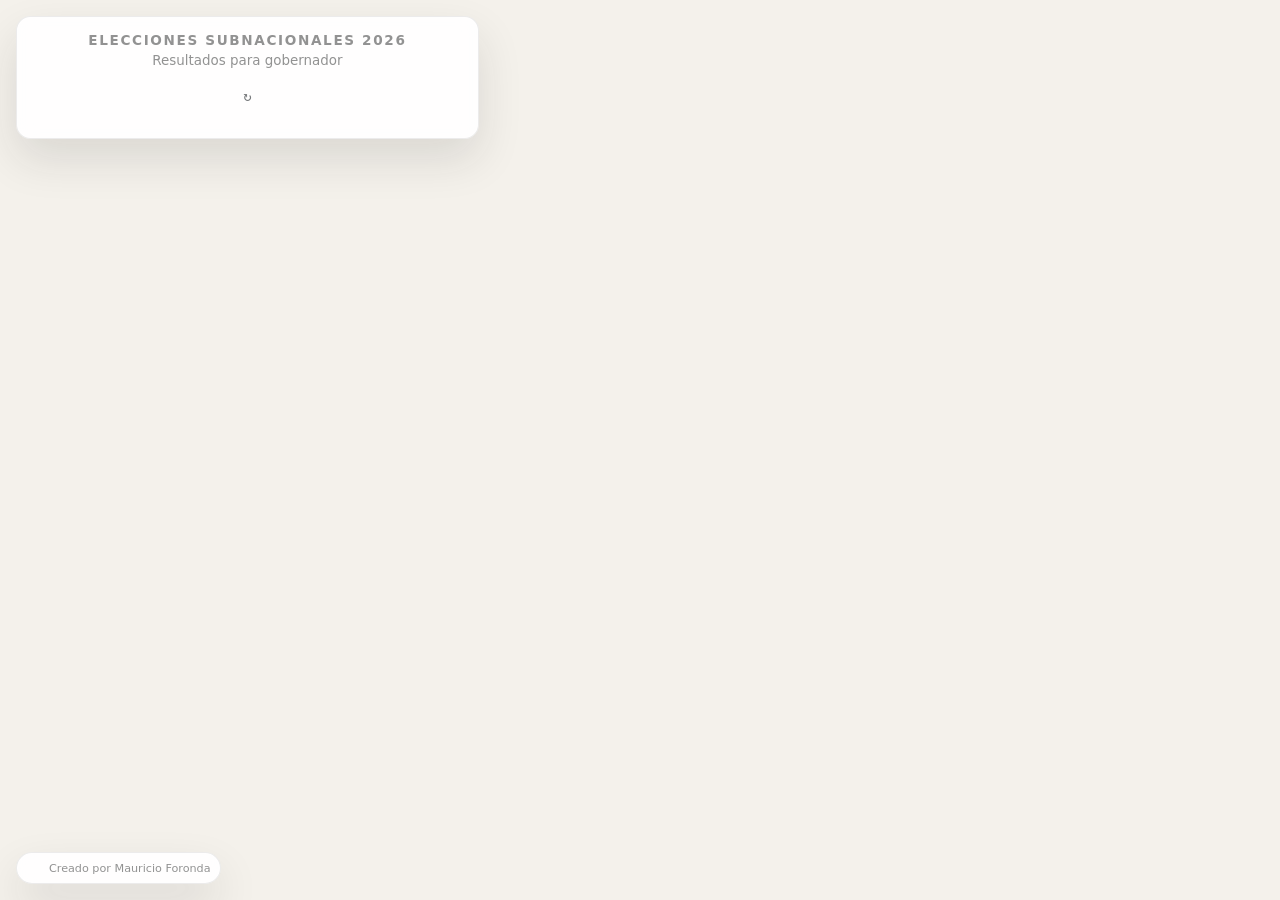
==== gobernaciones.html @ 6cf18c4a "deploy: 25c7fc4605eac4d016c65ff0a535e482e2b79ef1" ====
<!DOCTYPE html>
<html>
<head>
<meta charset="utf-8">
<meta name="viewport" content="width=device-width, initial-scale=1, maximum-scale=1">
<meta name="generator" content="Observable Framework v1.13.4">
<title>Gobernaciones 2026 | Elecciones Subnacionales 2026</title>
<link rel="preconnect" href="https://fonts.gstatic.com" crossorigin>
<link rel="preload" as="style" href="https://fonts.googleapis.com/css2?family=Source+Serif+4:ital,opsz,wght@0,8..60,200..900;1,8..60,200..900&amp;display=swap" crossorigin>
<link rel="preload" as="style" href="./_observablehq/theme-air,near-midnight,alt,wide.9b64840a.css">
<link rel="preload" as="style" href="./_observablehq/stdlib/inputs.f7bf0e12.css">
<link rel="stylesheet" type="text/css" href="https://fonts.googleapis.com/css2?family=Source+Serif+4:ital,opsz,wght@0,8..60,200..900;1,8..60,200..900&amp;display=swap" crossorigin>
<link rel="stylesheet" type="text/css" href="./_observablehq/theme-air,near-midnight,alt,wide.9b64840a.css">
<link rel="stylesheet" type="text/css" href="./_observablehq/stdlib/inputs.f7bf0e12.css">
<link rel="modulepreload" href="./_observablehq/client.2b9a26a3.js">
<link rel="modulepreload" href="./_observablehq/runtime.607a8173.js">
<link rel="modulepreload" href="./_observablehq/stdlib.277aeab8.js">
<link rel="modulepreload" href="./_npm/d3@7.9.0/66d82917.js">
<link rel="modulepreload" href="./_npm/@observablehq/plot@0.6.17/a96a6bbb.js">
<link rel="modulepreload" href="./_npm/maplibre-gl@5.21.1/13f11ada.js">
<link rel="modulepreload" href="./_import/components/definiciones.87be0c74.js">
<link rel="modulepreload" href="./_import/components/gobernaciones_definiciones.4cb420d8.js">
<link rel="modulepreload" href="./_import/components/mapa.a43ae1cb.js">
<link rel="modulepreload" href="./_observablehq/stdlib/inputs.31cd1366.js">
<link rel="modulepreload" href="./_npm/htl@0.3.1/72f4716c.js">
<link rel="modulepreload" href="./_npm/isoformat@0.2.1/18cbf477.js">
<link rel="modulepreload" href="./_npm/d3-array@3.2.4/e93ca09f.js">
<link rel="modulepreload" href="./_npm/d3-axis@3.0.0/0f2de24d.js">
<link rel="modulepreload" href="./_npm/d3-brush@3.0.0/65eb105b.js">
<link rel="modulepreload" href="./_npm/d3-chord@3.0.1/7ef8fb2e.js">
<link rel="modulepreload" href="./_npm/d3-color@3.1.0/aeb57b94.js">
<link rel="modulepreload" href="./_npm/d3-contour@4.0.2/1d2aed74.js">
<link rel="modulepreload" href="./_npm/d3-delaunay@6.0.4/87adea64.js">
<link rel="modulepreload" href="./_npm/d3-dispatch@3.0.1/9ba9c7f3.js">
<link rel="modulepreload" href="./_npm/d3-drag@3.0.0/4202580c.js">
<link rel="modulepreload" href="./_npm/d3-dsv@3.0.1/9cffc2bd.js">
<link rel="modulepreload" href="./_npm/d3-ease@3.0.1/cdd7e898.js">
<link rel="modulepreload" href="./_npm/d3-fetch@3.0.1/b4e2ad9a.js">
<link rel="modulepreload" href="./_npm/d3-force@3.0.0/5e804d15.js">
<link rel="modulepreload" href="./_npm/d3-format@3.1.2/3785bf2d.js">
<link rel="modulepreload" href="./_npm/d3-geo@3.1.1/40599fb3.js">
<link rel="modulepreload" href="./_npm/d3-hierarchy@3.1.2/e49e792c.js">
<link rel="modulepreload" href="./_npm/d3-interpolate@3.0.1/8d1e5425.js">
<link rel="modulepreload" href="./_npm/d3-path@3.1.0/20d3f133.js">
<link rel="modulepreload" href="./_npm/d3-polygon@3.0.1/7553081f.js">
<link rel="modulepreload" href="./_npm/d3-quadtree@3.0.1/0dfd751c.js">
<link rel="modulepreload" href="./_npm/d3-random@3.0.1/3c90ee06.js">
<link rel="modulepreload" href="./_npm/d3-scale@4.0.2/720b7f0a.js">
<link rel="modulepreload" href="./_npm/d3-scale-chromatic@3.1.0/ba24c2e7.js">
<link rel="modulepreload" href="./_npm/d3-selection@3.0.0/4d94e5b7.js">
<link rel="modulepreload" href="./_npm/d3-shape@3.2.0/6d3a6726.js">
<link rel="modulepreload" href="./_npm/d3-time@3.1.0/9f03c579.js">
<link rel="modulepreload" href="./_npm/d3-time-format@4.1.0/07c9626f.js">
<link rel="modulepreload" href="./_npm/d3-timer@3.0.1/b58a267d.js">
<link rel="modulepreload" href="./_npm/d3-transition@3.0.1/004da2ac.js">
<link rel="modulepreload" href="./_npm/d3-zoom@3.0.0/b5786b3f.js">
<link rel="modulepreload" href="./_npm/interval-tree-1d@1.0.4/53fe8176.js">
<link rel="modulepreload" href="./_npm/internmap@2.0.3/e08981d9.js">
<link rel="modulepreload" href="./_npm/delaunator@5.1.0/d4ec0aa1.js">
<link rel="modulepreload" href="./_npm/binary-search-bounds@2.0.5/cbf6ba23.js">
<link rel="modulepreload" href="./_npm/robust-predicates@3.0.3/42820bfa.js">
<link rel="icon" href="https://mauforonda.github.io/images/icon.svg" type="image/svg" sizes="32x32">
<script type="module">

import {define} from "./_observablehq/client.2b9a26a3.js";
import {registerFile} from "./_observablehq/stdlib.277aeab8.js";

registerFile("./imagenes/adrian_alcazar.png", {"name":"./imagenes/adrian_alcazar.png","mimeType":"image/png","path":"./_file/imagenes/adrian_alcazar.f99bde71.png","lastModified":1774933055544,"size":16735});
registerFile("./imagenes/alejandro_mostajo.png", {"name":"./imagenes/alejandro_mostajo.png","mimeType":"image/png","path":"./_file/imagenes/alejandro_mostajo.381152f1.png","lastModified":1774933055545,"size":15118});
registerFile("./imagenes/alejandro_unzueta.png", {"name":"./imagenes/alejandro_unzueta.png","mimeType":"image/png","path":"./_file/imagenes/alejandro_unzueta.4d0dff7a.png","lastModified":1774933055545,"size":14887});
registerFile("./imagenes/andres_gomez.png", {"name":"./imagenes/andres_gomez.png","mimeType":"image/png","path":"./_file/imagenes/andres_gomez.22a0fdfc.png","lastModified":1774933055545,"size":16967});
registerFile("./imagenes/antonio_riveros.png", {"name":"./imagenes/antonio_riveros.png","mimeType":"image/png","path":"./_file/imagenes/antonio_riveros.449859d7.png","lastModified":1774933055545,"size":11640});
registerFile("./imagenes/edgar_sanchez.png", {"name":"./imagenes/edgar_sanchez.png","mimeType":"image/png","path":"./_file/imagenes/edgar_sanchez.a8db6bcf.png","lastModified":1774933055545,"size":21760});
registerFile("./imagenes/eva_luz_humerez.png", {"name":"./imagenes/eva_luz_humerez.png","mimeType":"image/png","path":"./_file/imagenes/eva_luz_humerez.0357b0ce.png","lastModified":1774933055545,"size":17935});
registerFile("./imagenes/felix_patzi.png", {"name":"./imagenes/felix_patzi.png","mimeType":"image/png","path":"./_file/imagenes/felix_patzi.b391e84e.png","lastModified":1774933055545,"size":17087});
registerFile("./imagenes/fernando_camacho.png", {"name":"./imagenes/fernando_camacho.png","mimeType":"image/png","path":"./_file/imagenes/fernando_camacho.d782370c.png","lastModified":1774933055545,"size":18956});
registerFile("./imagenes/franz_garcia.png", {"name":"./imagenes/franz_garcia.png","mimeType":"image/png","path":"./_file/imagenes/franz_garcia.9c682ca1.png","lastModified":1774933055545,"size":18474});
registerFile("./imagenes/gabriela_de_paiva.png", {"name":"./imagenes/gabriela_de_paiva.png","mimeType":"image/png","path":"./_file/imagenes/gabriela_de_paiva.e1249502.png","lastModified":1774933055545,"size":20347});
registerFile("./imagenes/gregorio_merlo.png", {"name":"./imagenes/gregorio_merlo.png","mimeType":"image/png","path":"./_file/imagenes/gregorio_merlo.15e72078.png","lastModified":1774933055545,"size":18313});
registerFile("./imagenes/hugo_vargas.png", {"name":"./imagenes/hugo_vargas.png","mimeType":"image/png","path":"./_file/imagenes/hugo_vargas.5092fef5.png","lastModified":1774933055545,"size":16400});
registerFile("./imagenes/ingvar_ellefsen.png", {"name":"./imagenes/ingvar_ellefsen.png","mimeType":"image/png","path":"./_file/imagenes/ingvar_ellefsen.f35dc357.png","lastModified":1774933055545,"size":13730});
registerFile("./imagenes/jesus_eguez.png", {"name":"./imagenes/jesus_eguez.png","mimeType":"image/png","path":"./_file/imagenes/jesus_eguez.c5bde04e.png","lastModified":1774933055545,"size":19237});
registerFile("./imagenes/johnny_vedia.png", {"name":"./imagenes/johnny_vedia.png","mimeType":"image/png","path":"./_file/imagenes/johnny_vedia.9fe04609.png","lastModified":1774933055545,"size":19958});
registerFile("./imagenes/jp_velasco.png", {"name":"./imagenes/jp_velasco.png","mimeType":"image/png","path":"./_file/imagenes/jp_velasco.9fb08e68.png","lastModified":1774933055545,"size":22808});
registerFile("./imagenes/juan_garcia.png", {"name":"./imagenes/juan_garcia.png","mimeType":"image/png","path":"./_file/imagenes/juan_garcia.a3fcbe36.png","lastModified":1774933055545,"size":19469});
registerFile("./imagenes/leonardo_loza.png", {"name":"./imagenes/leonardo_loza.png","mimeType":"image/png","path":"./_file/imagenes/leonardo_loza.d034b416.png","lastModified":1774933055545,"size":15715});
registerFile("./imagenes/luis_ayllon.png", {"name":"./imagenes/luis_ayllon.png","mimeType":"image/png","path":"./_file/imagenes/luis_ayllon.e810666c.png","lastModified":1774933055545,"size":19164});
registerFile("./imagenes/luis_revilla.png", {"name":"./imagenes/luis_revilla.png","mimeType":"image/png","path":"./_file/imagenes/luis_revilla.d295e337.png","lastModified":1774933055545,"size":17860});
registerFile("./imagenes/marco_antonio_copa.png", {"name":"./imagenes/marco_antonio_copa.png","mimeType":"image/png","path":"./_file/imagenes/marco_antonio_copa.13282c9e.png","lastModified":1774933055545,"size":18522});
registerFile("./imagenes/marco_antonio_pumari.png", {"name":"./imagenes/marco_antonio_pumari.png","mimeType":"image/png","path":"./_file/imagenes/marco_antonio_pumari.fa3025d3.png","lastModified":1774933055545,"size":17776});
registerFile("./imagenes/maria_renee_soruco.png", {"name":"./imagenes/maria_renee_soruco.png","mimeType":"image/png","path":"./_file/imagenes/maria_renee_soruco.57d7356d.png","lastModified":1774933055545,"size":17295});
registerFile("./imagenes/oscar_chambi.png", {"name":"./imagenes/oscar_chambi.png","mimeType":"image/png","path":"./_file/imagenes/oscar_chambi.45843e87.png","lastModified":1774933055545,"size":14097});
registerFile("./imagenes/otto_ritter.png", {"name":"./imagenes/otto_ritter.png","mimeType":"image/png","path":"./_file/imagenes/otto_ritter.51ee106c.png","lastModified":1774933055545,"size":14205});
registerFile("./imagenes/regis_richter.png", {"name":"./imagenes/regis_richter.png","mimeType":"image/png","path":"./_file/imagenes/regis_richter.1102215f.png","lastModified":1774933055545,"size":13414});
registerFile("./imagenes/rene_joaquino.png", {"name":"./imagenes/rene_joaquino.png","mimeType":"image/png","path":"./_file/imagenes/rene_joaquino.f7df71e8.png","lastModified":1774933055545,"size":17569});
registerFile("./imagenes/rene_yahuasi.png", {"name":"./imagenes/rene_yahuasi.png","mimeType":"image/png","path":"./_file/imagenes/rene_yahuasi.89593413.png","lastModified":1774933055545,"size":20140});
registerFile("./imagenes/ricardo_zarate.png", {"name":"./imagenes/ricardo_zarate.png","mimeType":"image/png","path":"./_file/imagenes/ricardo_zarate.7b71a562.png","lastModified":1774933055545,"size":16079});
registerFile("./imagenes/richard_rocha.png", {"name":"./imagenes/richard_rocha.png","mimeType":"image/png","path":"./_file/imagenes/richard_rocha.860af837.png","lastModified":1774933055545,"size":11750});
registerFile("./imagenes/ruben_gutierrez.png", {"name":"./imagenes/ruben_gutierrez.png","mimeType":"image/png","path":"./_file/imagenes/ruben_gutierrez.03935a81.png","lastModified":1774933055545,"size":14535});
registerFile("./imagenes/santos_quispe.png", {"name":"./imagenes/santos_quispe.png","mimeType":"image/png","path":"./_file/imagenes/santos_quispe.01035daa.png","lastModified":1774933055545,"size":18776});
registerFile("./imagenes/sergio_rodriguez.png", {"name":"./imagenes/sergio_rodriguez.png","mimeType":"image/png","path":"./_file/imagenes/sergio_rodriguez.0035a4c2.png","lastModified":1774933055545,"size":15315});

define({id: "a62d09e8", outputs: ["d3","Plot","maplibregl","getStorage","obtenerDefinicionesDepartamento","circleHoverRadiusExpr","circleRadiusExpr","crearMapa","leerMapaInicial","limpiarResaltado","persistirMapa","resaltarFeature"], body: async () => {
const [d3, Plot, {default: maplibregl}, {getStorage}, {obtenerDefinicionesDepartamento}, {circleHoverRadiusExpr, circleRadiusExpr, crearMapa, leerMapaInicial, limpiarResaltado, persistirMapa, resaltarFeature}] = await Promise.all([import("./_npm/d3@7.9.0/66d82917.js"), import("./_npm/@observablehq/plot@0.6.17/a96a6bbb.js"), import("./_npm/maplibre-gl@5.21.1/13f11ada.js"), import("./_import/components/definiciones.87be0c74.js"), import("./_import/components/gobernaciones_definiciones.4cb420d8.js"), import("./_import/components/mapa.a43ae1cb.js")]);

return {d3,Plot,maplibregl,getStorage,obtenerDefinicionesDepartamento,circleHoverRadiusExpr,circleRadiusExpr,crearMapa,leerMapaInicial,limpiarResaltado,persistirMapa,resaltarFeature};
}});

define({id: "1fb98e7d", inputs: ["getStorage","d3","Inputs","leerMapaInicial"], outputs: ["DATA_BASE","TIMESTAMP_URL","STORAGE_DEPARTAMENTO_KEY","STORAGE_MAP_KEY","MAPA_FALLBACK","DEPARTAMENTOS","storage","manifiesto","timestampRaw","timestamp","departamentoGuardado","departamentoInicial","departamentoInput","mapaInicial","datasetsCache","formatearTimestamp"], body: async (getStorage,d3,Inputs,leerMapaInicial) => {
const DATA_BASE =
  "https://raw.githubusercontent.com/mauforonda/subnacionales2026/refs/heads/main/resultados/primera_vuelta/vista_gobernaciones/";
const TIMESTAMP_URL =
  "https://raw.githubusercontent.com/mauforonda/subnacionales2026/refs/heads/main/resultados/primera_vuelta/timestamp";
const STORAGE_DEPARTAMENTO_KEY = "subnacionales2026_gobernaciones_departamento";
const STORAGE_MAP_KEY = "subnacionales2026_gobernaciones_mapa";
const MAPA_FALLBACK = {
  center: [-63.2, -17.82],
  zoom: 6.4,
};
const DEPARTAMENTOS = {
  1: "Chuquisaca",
  2: "La Paz",
  3: "Cochabamba",
  4: "Oruro",
  5: "Potosí",
  6: "Tarija",
  7: "Santa Cruz",
  8: "Beni",
  9: "Pando",
};
const storage = getStorage();
const manifiesto = await d3.json(`${DATA_BASE}manifiesto.json`);
const timestampRaw = await d3.text(TIMESTAMP_URL).catch(() => "");
const timestamp = formatearTimestamp(timestampRaw);
const departamentoGuardado = storage?.getItem(STORAGE_DEPARTAMENTO_KEY);
const departamentoInicial =
  departamentoGuardado && manifiesto[departamentoGuardado]
    ? departamentoGuardado
    : "7";
const departamentoInput = Inputs.select(Object.keys(DEPARTAMENTOS), {
  value: departamentoInicial,
  format: (d) => DEPARTAMENTOS[d] ?? d,
  label: null,
});
const mapaInicial = leerMapaInicial(storage, STORAGE_MAP_KEY, MAPA_FALLBACK);
const datasetsCache = new Map();

function formatearTimestamp(value) {
  const timestamp = value?.trim();
  if (!timestamp) return null;
  const [fecha, hora] = timestamp.split(" ");
  if (!fecha || !hora) return null;
  const [year, month, day] = fecha.split("-");
  const [hours, minutes] = hora.split(":");
  return {
    fecha: `${day}/${month}/${year}`,
    hora: `${hours}:${minutes}`,
  };
}
return {DATA_BASE,TIMESTAMP_URL,STORAGE_DEPARTAMENTO_KEY,STORAGE_MAP_KEY,MAPA_FALLBACK,DEPARTAMENTOS,storage,manifiesto,timestampRaw,timestamp,departamentoGuardado,departamentoInicial,departamentoInput,mapaInicial,datasetsCache,formatearTimestamp};
}});

define({id: "a2514149", mode: "inline", inputs: ["departamentoInput","display"], body: async (departamentoInput,display) => {
display(await(
departamentoInput
))
}});

define({id: "d6f5b653", inputs: ["timestamp"], body: (timestamp) => {
{
  const container = document.querySelector("#timestamp-container");
  container.textContent = timestamp
    ? `actualizado el ${timestamp.fecha} a las ${timestamp.hora}`
    : "";
}
}});

define({id: "8f80b27b", inputs: ["crearMapa","mapaInicial","maplibregl","persistirMapa","storage","STORAGE_MAP_KEY","invalidation"], outputs: ["map","popup"], body: (crearMapa,mapaInicial,maplibregl,persistirMapa,storage,STORAGE_MAP_KEY,invalidation) => {
const map = crearMapa("#mapa", mapaInicial);
const popup = new maplibregl.Popup({
  closeButton: true,
  closeOnClick: false,
});
persistirMapa(map, storage, STORAGE_MAP_KEY);

invalidation.then(() => {
  popup.remove();
  map.remove();
});
return {map,popup};
}});

define({id: "cf8c21c7", inputs: ["Plot","d3","obtenerDefinicionesDepartamento","maplibregl","datasetsCache","DATA_BASE","manifiesto","DEPARTAMENTOS"], outputs: ["fotoPartido","ordenarResultados","plotResultado","popupNode","resumenNode","boundsFromRecintos","cargarDepartamento","colorExpr"], body: (Plot,d3,obtenerDefinicionesDepartamento,maplibregl,datasetsCache,DATA_BASE,manifiesto,DEPARTAMENTOS) => {
function fotoPartido(meta, id) {
  const foto = meta?.[id]?.foto;
  if (typeof foto === "string" && foto) return foto;
  const color = meta?.[id]?.color ?? "#b8b8b8";
  const svg = `<svg xmlns="http://www.w3.org/2000/svg" width="100" height="100" viewBox="0 0 100 100"><circle cx="50" cy="50" r="50" fill="${color}"/></svg>`;
  return `data:image/svg+xml;charset=utf-8,${encodeURIComponent(svg)}`;
}

function ordenarResultados(resultado, meta) {
  const total = Object.values(resultado ?? {}).reduce(
    (acc, value) => acc + value,
    0,
  );
  const partidos = Object.entries(resultado ?? {})
    .map(([id, votos]) => ({
      id,
      votos,
      porcentaje: total ? votos / total : 0,
      ...(meta[id] ?? {
        nombre: id,
        color: "#b8b8b8",
        candidato: "",
        foto: null,
      }),
    }))
    .sort((a, b) => {
      if (a.id === "otros") return 1;
      if (b.id === "otros") return -1;
      return b.votos - a.votos;
    });
  return { total, partidos };
}

function plotResultado(resultado, meta, { fontSizeMultiplier = 1 } = {}) {
  const { partidos } = ordenarResultados(resultado, meta);
  if (!partidos.length) return document.createElement("div");
  const data = partidos.map((partido) => ({
    ...partido,
    foto: fotoPartido(meta, partido.id),
  }));
  const chart = Plot.plot({
    className: "resultado-chart",
    margin: 0,
    marginLeft: 78,
    marginRight: 10,
    height: data.length * 70,
    x: { axis: null, domain: [0, 1] },
    y: { axis: null, domain: data.map((d) => d.id) },
    marks: [
      Plot.image(data, {
        x: 0,
        y: "id",
        src: "foto",
        dx: -42,
        dy: 5,
        r: 22,
        width: 56,
      }),
      Plot.barX(data, {
        x: 1,
        y: "id",
        fill: "var(--chart-bar-bg)",
        insetTop: 30,
        insetBottom: 8,
        r: 12,
      }),
      Plot.barX(data, {
        x: "porcentaje",
        y: "id",
        fill: (d) => d.color ?? "#b8b8b8",
        fillOpacity: 0.82,
        insetTop: 30,
        insetBottom: 8,
        r: 12,
      }),
      Plot.barX(data, {
        x: 1,
        y: "id",
        fill: null,
        stroke: "rgba(17,17,17,0.16)",
        strokeWidth: 1,
        insetTop: 30,
        insetBottom: 8,
        r: 12,
      }),
      Plot.text(data, {
        x: 0,
        y: "id",
        text: (d) => d.candidato ?? d.id,
        fill: "var(--text-soft)",
        fontSize: 17 * fontSizeMultiplier,
        fontWeight: 600,
        fillOpacity: 0.9,
        textAnchor: "start",
        lineAnchor: "bottom",
        dx: 6,
        dy: -12,
      }),
      Plot.text(data, {
        x: 1,
        y: "id",
        text: (d) => d3.format(".2%")(d.porcentaje),
        fill: "var(--text-soft)",
        fontSize: 15 * fontSizeMultiplier,
        fontWeight: 500,
        textAnchor: "end",
        lineAnchor: "bottom",
        dx: -6,
        dy: -12,
      }),
    ],
  });
  chart.removeAttribute("height");
  chart.style.width = "100%";
  chart.style.height = "auto";
  return chart;
}

function popupNode(recinto, meta, departamentoNombre) {
  const node = document.createElement("div");
  node.className = "popup popup--gobernaciones";

  const title = document.createElement("div");
  title.className = "popup__title";
  title.textContent = recinto.recinto ?? "Recinto sin nombre";

  const subtitle = document.createElement("div");
  subtitle.className = "popup__subtitle";
  subtitle.textContent = recinto.municipio ?? departamentoNombre ?? "";

  const info = document.createElement("div");
  info.className = "popup__meta";
  info.textContent = `${d3.format(",")(recinto.habilitados ?? 0)} votantes habilitados`;

  const ganador = document.createElement("div");
  ganador.className = "popup__meta";
  ganador.textContent = `Ganó: ${meta?.[recinto.ganador]?.nombre ?? recinto.ganador ?? "s/d"}`;

  const chartWrap = document.createElement("div");
  chartWrap.className = "popup__chart";
  chartWrap.append(
    plotResultado(recinto.resultados, meta, { fontSizeMultiplier: 1.2 }),
  );

  node.append(title, subtitle, info, chartWrap);
  return node;
}

function resumenNode(metaDepartamento) {
  const container = document.createElement("div");
  const definiciones = obtenerDefinicionesDepartamento(
    metaDepartamento.codigo,
    metaDepartamento.partidos,
  );
  container.append(
    plotResultado(metaDepartamento.partidos, definiciones, {
      fontSizeMultiplier: 1.1,
    }),
  );
  return container;
}

function boundsFromRecintos(recintos) {
  const bounds = new maplibregl.LngLatBounds();
  Object.values(recintos).forEach((recinto) => {
    bounds.extend([+recinto.x, +recinto.y]);
  });
  return bounds;
}

async function cargarDepartamento(codigo) {
  if (datasetsCache.has(codigo)) return datasetsCache.get(codigo);
  const recintos = await d3.json(`${DATA_BASE}${codigo}.json`);
  const departamentoNombre =
    manifiesto[codigo]?.nombre ?? DEPARTAMENTOS[codigo] ?? codigo;
  const features = Object.entries(recintos).map(([codigoRecinto, recinto]) => ({
    type: "Feature",
    geometry: {
      type: "Point",
      coordinates: [+recinto.x, +recinto.y],
    },
    properties: {
      codigo: codigoRecinto,
      codigo_hover: codigoRecinto,
      recinto: recinto.recinto,
      municipio: recinto.municipio,
      departamento: departamentoNombre,
      habilitados: +recinto.habilitados || 0,
      ganador: recinto.ganador,
    },
  }));
  const data = {
    codigo,
    recintos,
    featureCollection: {
      type: "FeatureCollection",
      features,
    },
    bounds: boundsFromRecintos(recintos),
  };
  datasetsCache.set(codigo, data);
  return data;
}

function colorExpr(partidos) {
  const pares = Object.entries(partidos).map(([id, meta]) => [
    id,
    meta.color ?? "#b8b8b8",
  ]);
  return ["match", ["get", "ganador"], ...pares.flat(), "#b8b8b8"];
}
return {fotoPartido,ordenarResultados,plotResultado,popupNode,resumenNode,boundsFromRecintos,cargarDepartamento,colorExpr};
}});

define({id: "2a4c1ea2", inputs: ["map","circleRadiusExpr","circleHoverRadiusExpr"], outputs: ["ready"], body: (map,circleRadiusExpr,circleHoverRadiusExpr) => {
const ready = new Promise((resolve) => {
  map.on("load", () => {
    map.addSource("recintos", {
      type: "geojson",
      data: { type: "FeatureCollection", features: [] },
      promoteId: "codigo_hover",
    });
    map.addSource("etiquetas", {
      type: "raster",
      tiles: [
        "https://a.basemaps.cartocdn.com/light_only_labels/{z}/{x}/{y}.png",
      ],
      tileSize: 256,
    });
    map.addLayer({
      id: "recintos",
      type: "circle",
      source: "recintos",
      paint: {
        "circle-radius": circleRadiusExpr("habilitados"),
        "circle-color": "#b8b8b8",
        "circle-opacity": 0.68,
      },
    });
    map.addLayer({
      id: "recintos_selected",
      type: "circle",
      source: "recintos",
      paint: {
        "circle-radius": circleHoverRadiusExpr("habilitados"),
        "circle-color": "rgba(0,0,0,0)",
        "circle-stroke-color": "rgba(68, 67, 66, 0.5)",
        "circle-stroke-width": [
          "case",
          ["boolean", ["feature-state", "hover"], false],
          1,
          0,
        ],
      },
    });
    map.addLayer({
      id: "etiquetas",
      type: "raster",
      source: "etiquetas",
      paint: { "raster-opacity": 0.8 },
    });
    map.addLayer({
      id: "recintos_hover",
      type: "circle",
      source: "recintos",
      paint: {
        "circle-color": "rgba(0,0,0,0)",
        "circle-radius": circleHoverRadiusExpr("habilitados"),
      },
    });
    resolve();
  });
});
return {ready};
}});

define({id: "f08e8274", inputs: ["ready","popup","map","limpiarResaltado","resumenNode","manifiesto","cargarDepartamento","colorExpr","obtenerDefinicionesDepartamento","storage","STORAGE_DEPARTAMENTO_KEY","departamentoInput","popupNode","resaltarFeature","invalidation"], body: async (ready,popup,map,limpiarResaltado,resumenNode,manifiesto,cargarDepartamento,colorExpr,obtenerDefinicionesDepartamento,storage,STORAGE_DEPARTAMENTO_KEY,departamentoInput,popupNode,resaltarFeature,invalidation) => {
{
  await ready;
  let locked = false;
  let suppressPopupClose = false;
  let currentCodigo = null;
  let currentData = null;
  let requestId = 0;

  const actualizarInteractividadPopup = () => {
    const el = popup.getElement();
    if (!el) return;
    el.classList.toggle("popup--interactive", locked);
  };

  const limpiarInteraccion = () => {
    locked = false;
    map.__activePopupFeature = null;
    limpiarResaltado(map);
    popup.remove();
  };

  const renderResumen = (codigo) => {
    const container = document.querySelector("#resumen-departamento");
    if (!container) return;
    container.replaceChildren(resumenNode({ codigo, ...manifiesto[codigo] }));
  };

  const aplicarDepartamento = async (codigo, { ajustarVista = false } = {}) => {
    requestId += 1;
    const currentRequestId = requestId;
    const data = await cargarDepartamento(codigo);
    if (currentRequestId !== requestId) return;
    currentCodigo = codigo;
    currentData = data;
    map.getSource("recintos")?.setData(data.featureCollection);
    map.setPaintProperty(
      "recintos",
      "circle-color",
      colorExpr(
        obtenerDefinicionesDepartamento(codigo, manifiesto[codigo].partidos),
      ),
    );
    renderResumen(codigo);
    if (storage) storage.setItem(STORAGE_DEPARTAMENTO_KEY, codigo);
    if (ajustarVista && !data.bounds.isEmpty()) {
      map.fitBounds(data.bounds, {
        padding: { top: 120, right: 40, bottom: 40, left: 40 },
        duration: 900,
        maxZoom: 10,
      });
    }
  };

  const codigoInicial = departamentoInput.value;
  const savedDepartamento = storage?.getItem(STORAGE_DEPARTAMENTO_KEY);
  await aplicarDepartamento(codigoInicial, {
    ajustarVista: !savedDepartamento || savedDepartamento !== codigoInicial,
  });

  const actualizarPopup = (feature) => {
    const codigo = feature?.properties?.codigo;
    if (!codigo || !currentData?.recintos?.[codigo]) return;
    popup.setDOMContent(
      popupNode(
        currentData.recintos[codigo],
        obtenerDefinicionesDepartamento(
          currentCodigo,
          manifiesto[currentCodigo].partidos,
        ),
        manifiesto[currentCodigo].nombre,
      ),
    );
    actualizarInteractividadPopup();
  };

  const sameHoverTarget = (feature) =>
    map.__activePopupFeature?.properties?.codigo_hover ===
    feature?.properties?.codigo_hover;

  const mousemoveRecintos = (e) => {
    if (locked) return;
    map.getCanvas().style.cursor = "pointer";
    const feature = e.features?.[0];
    if (!feature) return;
    if (sameHoverTarget(feature)) return;
    map.__activePopupFeature = feature;
    resaltarFeature(map, "recintos", feature);
    suppressPopupClose = true;
    popup.setLngLat(feature.geometry.coordinates);
    actualizarPopup(feature);
    popup.addTo(map);
    suppressPopupClose = false;
  };

  const mouseleaveRecintos = () => {
    map.getCanvas().style.cursor = "";
    if (!locked) limpiarInteraccion();
  };

  const clickRecintos = (e) => {
    const feature = e.features?.[0];
    if (!feature) return;
    locked = true;
    map.__activePopupFeature = feature;
    resaltarFeature(map, "recintos", feature);
    suppressPopupClose = true;
    popup.setLngLat(feature.geometry.coordinates);
    actualizarPopup(feature);
    popup.addTo(map);
    suppressPopupClose = false;
  };

  const clickAny = (e) => {
    const hit = map.queryRenderedFeatures(e.point, {
      layers: ["recintos_hover"],
    }).length;
    if (!hit) limpiarInteraccion();
  };

  const closePopup = () => {
    if (suppressPopupClose) return;
    limpiarInteraccion();
  };

  map.on("mousemove", "recintos_hover", mousemoveRecintos);
  map.on("mouseleave", "recintos_hover", mouseleaveRecintos);
  map.on("click", "recintos_hover", clickRecintos);
  map.on("click", clickAny);
  popup.on("close", closePopup);

  const actualizarDepartamento = async () => {
    limpiarInteraccion();
    await aplicarDepartamento(departamentoInput.value, { ajustarVista: true });
  };

  departamentoInput.addEventListener("input", actualizarDepartamento);

  invalidation.then(() => {
    departamentoInput.removeEventListener("input", actualizarDepartamento);
    map.off("mousemove", "recintos_hover", mousemoveRecintos);
    map.off("mouseleave", "recintos_hover", mouseleaveRecintos);
    map.off("click", "recintos_hover", clickRecintos);
    map.off("click", clickAny);
    popup.off("close", closePopup);
  });
}
}});

</script>
</head>
<body>
<div id="observablehq-center">
<main id="observablehq-main" class="observablehq">
<link rel="stylesheet" type="text/css" href="https://unpkg.com/maplibre-gl@4.0.2/dist/maplibre-gl.css">
<link rel="stylesheet" type="text/css" href="./_file/index.d93a3bb9.css">
<link rel="stylesheet" type="text/css" href="./_file/gobernaciones.1498be55.css">
<div class="observablehq observablehq--block"><!--:a62d09e8:--></div>
<div class="observablehq observablehq--block"><!--:1fb98e7d:--></div>
<div class="app">
  <header class="header header--gobernaciones">
    <div class="header__eyebrow">Elecciones subnacionales 2026</div>
    <div class="header__subtitle">Resultados para gobernador</div>
    <div class="header__timestamp" id="timestamp-container"></div>
    <div class="header__selector">
      <!-- <div class="header__selector_label">Departamento</div> -->
      <observablehq-loading></observablehq-loading><!--:a2514149:-->
    </div>
    <div class="header__summary" id="resumen-departamento"></div>
  </header>
  <div id="mapa"></div>
  <div class="credito">
    <img class="credito__logo" src="https://mauforonda.github.io/images/icon.svg" alt="">
    <span class="credito__text">Creado por Mauricio Foronda</span>
  </div>
</div>
<div class="observablehq observablehq--block"><!--:d6f5b653:--></div>
<div class="observablehq observablehq--block"><!--:8f80b27b:--></div>
<div class="observablehq observablehq--block"><!--:cf8c21c7:--></div>
<div class="observablehq observablehq--block"><!--:2a4c1ea2:--></div>
<div class="observablehq observablehq--block"><!--:f08e8274:--></div>
</main>
</div>
</body>
</html>
---- _observablehq/theme-air,near-midnight,alt,wide.9b64840a.css ----
:root{--monospace: Menlo, Consolas, monospace;--monospace-font: 14px/1.5 var(--monospace);--serif: "Source Serif 4", "Iowan Old Style", "Apple Garamond", "Palatino Linotype", "Times New Roman", "Droid Serif", Times, serif, "Apple Color Emoji", "Segoe UI Emoji", "Segoe UI Symbol";--sans-serif: -apple-system, BlinkMacSystemFont, "avenir next", avenir, helvetica, "helvetica neue", ubuntu, roboto, noto, "segoe ui", arial, sans-serif;--theme-blue: #4269d0;--theme-green: #3ca951;--theme-red: #ff725c;--theme-yellow: #efb118}html{-webkit-text-size-adjust:100%;-webkit-font-smoothing:antialiased;-moz-osx-font-smoothing:grayscale;background:var(--theme-background);color:var(--theme-foreground)}body{font:17px/1.5 var(--serif);margin:0}a[href]{color:var(--theme-foreground-focus)}h1,h2,h3,h4,h5,h6{color:var(--theme-foreground-alt);font-weight:700;line-height:1.15;margin-top:0;margin-bottom:.25rem;text-wrap:balance}h2+p,h3+p,h4+p,h2+table,h3+table,h4+table{margin-top:0}h1+h2{color:var(--theme-foreground);font-size:20px;font-style:italic;font-weight:400;margin-bottom:1rem}a[href]{text-decoration:none}a[href]:hover,a[href]:focus{text-decoration:underline}h1 code,h2 code,h3 code,h4 code,h5 code,h6 code{font-size:90%}pre{line-height:1.5}pre,code,tt{font-family:var(--monospace);font-size:14px}img{max-width:100%}p,table,figure,figcaption,h1,h2,h3,h4,h5,h6,.katex-display{max-width:640px}blockquote,ol,ul{max-width:600px}blockquote{margin:1rem 1.5rem}ul ol{padding-left:28px}hr{height:1px;margin:1rem 0;padding:1rem 0;border:none;background:no-repeat center/100% 1px linear-gradient(to right,var(--theme-foreground-faintest),var(--theme-foreground-faintest))}pre{background-color:var(--theme-background-alt);border-radius:4px;margin:1rem -1rem;max-width:960px;min-height:1.5em;padding:.5rem 1rem;overflow-x:auto;box-sizing:border-box}input:not([type]),input[type=email],input[type=number],input[type=password],input[type=range],input[type=search],input[type=tel],input[type=text],input[type=url]{width:240px}input,canvas,button{vertical-align:middle}button,input,textarea{accent-color:var(--theme-blue)}table{width:100%;border-collapse:collapse;font:13px/1.2 var(--sans-serif)}table pre,table code,table tt{font-size:inherit;line-height:inherit}th>pre:only-child,td>pre:only-child{margin:0;padding:0}th{color:var(--theme-foreground);text-align:left;vertical-align:bottom}td{color:var(--theme-foreground-alt);vertical-align:top}th,td{padding:3px 6.5px 3px 0}th:last-child,td:last-child{padding-right:0}tr:not(:last-child){border-bottom:solid 1px var(--theme-foreground-faintest)}thead tr{border-bottom:solid 1px var(--theme-foreground-fainter)}figure,table{margin:1rem 0}figure img{max-width:100%}figure>h2,figure>h3{font-family:var(--sans-serif)}figure>h2{font-size:20px}figure>h3{font-size:16px;font-weight:400}figcaption{font:small var(--sans-serif);color:var(--theme-foreground-muted)}a[href].observablehq-header-anchor{color:inherit}:root{--font-big: 700 32px/1 var(--sans-serif);--font-small: 14px var(--sans-serif)}.big{font:var(--font-big)}.small{font:var(--font-small)}.red{color:var(--theme-red)}.yellow{color:var(--theme-yellow)}.green{color:var(--theme-green)}.blue{color:var(--theme-blue)}.muted{color:var(--theme-foreground-muted)}.observablehq--draft>h1:first-of-type:after{content:" [DRAFT]";color:var(--theme-foreground-muted)}:root{--theme-caret: url("data:image/svg+xml,%3Csvg xmlns='http://www.w3.org/2000/svg' width='16' height='16' viewBox='0 0 16 16'%3E%3Cpath d='M5 7L8.125 9.5L11.25 7' stroke='black' stroke-width='1.5' stroke-linecap='round' fill='none'/%3E%3C/svg%3E");--theme-toggle: url("data:image/svg+xml,%3Csvg xmlns='http://www.w3.org/2000/svg' width='16' height='16' viewBox='0 0 16 16'%3E%3Cpath d='m10.5,11 2.5-3-2.5-3 M6,8h7' fill='none' stroke='black' stroke-width='2'/%3E%3Crect x='2' y='2' fill='currentColor' height='12' rx='0.5' width='2'/%3E%3C/svg%3E");--theme-magnifier: url("data:image/svg+xml,%3Csvg xmlns='http://www.w3.org/2000/svg' width='16' height='16' viewBox='0 0 16 16'%3E%3Cpath stroke='currentColor' stroke-width='2' fill='none' d='M15,15L10.5,10.5a3,3 0 1,0 -6 -6a3,3 0 1,0 6 6'%3E%3C/path%3E%3C/svg%3E");--observablehq-max-width: 1440px;--observablehq-header-height: 2.2rem;scroll-padding-top:2.5rem}:root:has(#observablehq-header){scroll-padding-top:calc(var(--observablehq-header-height) + 2.5rem)}body{max-width:var(--observablehq-max-width);margin:auto}#observablehq-main,#observablehq-header,#observablehq-footer{margin:1rem auto}#observablehq-header{position:fixed;top:0;left:calc(max(0rem,(100vw - var(--observablehq-max-width)) / 2) + var(--observablehq-inset-left) + 2rem);right:calc(max(0rem,(100vw - var(--observablehq-max-width)) / 2) + var(--observablehq-inset-right) + 2rem);z-index:2;display:flex;align-items:center;gap:.5rem;height:var(--observablehq-header-height);margin:0 -2rem 2rem;padding:1rem 2rem .5rem;background:var(--theme-background);border-bottom:solid 1px var(--theme-foreground-faintest);font:500 16px var(--sans-serif)}#observablehq-main{min-height:calc(100vh - 20rem);position:relative;z-index:0}#observablehq-header~#observablehq-main{margin-top:calc(var(--observablehq-header-height) + 1.5rem + 2rem)}#observablehq-footer{display:block;margin-top:10rem;font:12px var(--sans-serif);color:var(--theme-foreground-faint)}#observablehq-footer nav{display:grid;max-width:640px;grid-template-columns:1fr 1fr;column-gap:1rem;margin-bottom:1rem}#observablehq-footer nav a{display:flex;flex-direction:column;border:1px solid var(--theme-foreground-fainter);border-radius:8px;padding:1rem;line-height:1rem;text-decoration:none}#observablehq-footer nav a span{font-size:14px}#observablehq-footer nav a:hover span{text-decoration:underline}#observablehq-footer nav a:hover{border-color:var(--theme-foreground-focus)}#observablehq-footer nav a[rel=prev]{grid-column:1;align-items:start}#observablehq-footer nav a[rel=next]{grid-column:2;align-items:end}#observablehq-footer nav a:before{color:var(--theme-foreground-faint)}#observablehq-footer nav a[rel=prev]:before{content:"Previous page"}#observablehq-footer nav a[rel=next]:before{content:"Next page"}#observablehq-center{margin:2rem;--observablehq-inset-left: 0rem;--observablehq-inset-right: 0rem}#observablehq-sidebar{--observablehq-sidebar-padding-left: max(0rem, (100vw - var(--observablehq-max-width)) / 2) ;position:fixed;background:var(--theme-background-alt);color:var(--theme-foreground-muted);font:14px var(--sans-serif);visibility:hidden;font-weight:500;width:calc(272px + var(--observablehq-sidebar-padding-left));z-index:3;top:0;bottom:0;left:-272px;box-sizing:border-box;padding:0 .5rem 1rem calc(var(--observablehq-sidebar-padding-left) + .5rem);overflow-y:auto}#observablehq-sidebar ol,#observablehq-toc ol{list-style:none;margin:0;padding:0}#observablehq-sidebar>ol,#observablehq-sidebar>details,#observablehq-sidebar>section{position:relative;padding-bottom:.5rem;margin:.5rem 0;border-bottom:solid 1px var(--theme-foreground-faintest)}#observablehq-sidebar>ol:first-child{position:sticky;top:0;z-index:1;font-size:16px;font-weight:700;padding-top:1rem;margin:0;color:var(--theme-foreground)}#observablehq-sidebar>ol:first-child:before{content:"";position:absolute;inset:0 -.5rem;background:var(--theme-background-alt)}#observablehq-sidebar>ol:first-child>li{position:relative}#observablehq-sidebar>ol:first-child>li>a{height:calc(var(--observablehq-header-height) - 1rem)}#observablehq-sidebar>ol:last-child,#observablehq-sidebar>details:last-child,#observablehq-sidebar>section:last-child{border-bottom:none}#observablehq-sidebar summary{font-weight:700;color:var(--theme-foreground);cursor:default}#observablehq-sidebar summary::-webkit-details-marker,#observablehq-sidebar summary::marker{display:none}#observablehq-sidebar details summary:after{position:absolute;right:0;width:1rem;height:1rem;background:var(--theme-foreground-muted);content:"";-webkit-mask:var(--theme-caret);-webkit-mask-repeat:no-repeat;-webkit-mask-position:center;mask:var(--theme-caret);mask-repeat:no-repeat;mask-position:center;padding:.5rem;transition:transform .25s ease;transform:rotate(-90deg);transform-origin:50% 50%}#observablehq-sidebar details summary:hover:after{color:var(--theme-foreground)}#observablehq-sidebar details[open] summary:after{transform:rotate(0)}#observablehq-sidebar-toggle{position:fixed;appearance:none;background:none;top:0;left:0;height:100%;width:2rem;display:flex;align-items:center;justify-content:center;cursor:e-resize;margin:0;color:var(--theme-foreground-muted);z-index:1}#observablehq-sidebar-close{position:absolute;top:1rem;right:0;width:2rem;height:var(--observablehq-header-height);display:flex;align-items:center;justify-content:center;color:var(--theme-foreground-muted);cursor:w-resize;z-index:2}#observablehq-sidebar-toggle:before,#observablehq-sidebar-close:before{content:"";width:1rem;height:1rem;background:currentColor;-webkit-mask:var(--theme-toggle);mask:var(--theme-toggle)}#observablehq-sidebar-close:before{transform:scaleX(-1)}#observablehq-sidebar summary,.observablehq-link a{display:flex;padding:.5rem 1rem .5rem 1.5rem;margin-left:-.5rem;align-items:center}#observablehq-sidebar summary a{flex-grow:1;color:inherit}#observablehq-sidebar summary.observablehq-link{padding:0;margin-left:0}#observablehq-sidebar details summary:hover,.observablehq-link-active a,.observablehq-link a:hover{background:var(--theme-background)}.observablehq-link a:hover{color:var(--theme-foreground-focus)}#observablehq-toc{display:none;position:fixed;color:var(--theme-foreground-muted);font:400 14px var(--sans-serif);z-index:1;top:0;right:calc(max(0rem,(100% - var(--observablehq-max-width)) / 2) + 1rem);bottom:0;overflow-y:auto}#observablehq-header~#observablehq-toc{top:calc(var(--observablehq-header-height) + 1.5rem)}#observablehq-toc nav{width:192px;margin:2rem 0;padding:0 1rem;box-sizing:border-box;border-left:solid 1px var(--theme-foreground-faintest)}#observablehq-toc div{font-weight:700;color:var(--theme-foreground);margin-bottom:.5rem}.observablehq-secondary-link a{display:block;padding:.25rem 0}.observablehq-link:not(.observablehq-link-active) a[href]:not(:hover),.observablehq-secondary-link:not(.observablehq-secondary-link-active) a[href]:not(:hover){color:inherit}.observablehq-link-active,.observablehq-secondary-link-active{position:relative}.observablehq-link-active:before,.observablehq-secondary-link-highlight{content:"";position:absolute;width:3px;background:var(--theme-foreground-focus)}.observablehq-link-active:before{top:0;bottom:0;left:-.5rem}.observablehq-secondary-link-highlight{left:1px;top:2rem;height:0;transition:top .15s ease,height .15s ease}#observablehq-sidebar{transition:visibility .15s 0ms,left .15s 0ms ease}#observablehq-sidebar:focus-within,#observablehq-sidebar-toggle:checked~#observablehq-sidebar{left:0;visibility:initial;box-shadow:0 0 8px 4px #0000001a;transition:visibility 0ms 0ms,left .15s 0ms ease}#observablehq-sidebar-backdrop{display:none;position:fixed;inset:0;z-index:2}#observablehq-sidebar-backdrop:has(~#observablehq-sidebar:focus-within),#observablehq-sidebar-toggle:checked~#observablehq-sidebar-backdrop{display:initial}@media(prefers-color-scheme:dark){#observablehq-sidebar:focus-within,#observablehq-sidebar-toggle:checked~#observablehq-sidebar{box-shadow:0 0 8px 4px #00000080}}@media (min-width: calc(912px + 6rem)){#observablehq-sidebar{transition:none!important}#observablehq-sidebar-toggle:checked~#observablehq-sidebar-backdrop{display:none}#observablehq-sidebar-toggle:checked~#observablehq-sidebar,#observablehq-sidebar-toggle:indeterminate~#observablehq-sidebar{left:0;visibility:initial;box-shadow:none}#observablehq-sidebar-toggle:checked~#observablehq-center,#observablehq-sidebar-toggle:indeterminate~#observablehq-center{--observablehq-inset-left: calc(272px + 1rem) ;--observablehq-inset-right: 1rem;padding-left:var(--observablehq-inset-left);padding-right:1rem}}@media (min-width: calc(832px + 5rem)){#observablehq-toc~#observablehq-main{padding-right:calc(192px + 1rem)}#observablehq-toc{display:block}}@media (min-width: calc(912px + 6rem)){#observablehq-sidebar-toggle:checked~#observablehq-center #observablehq-toc,#observablehq-sidebar-toggle:indeterminate~#observablehq-center #observablehq-toc{display:none}#observablehq-sidebar-toggle:checked~#observablehq-center #observablehq-toc~#observablehq-main,#observablehq-sidebar-toggle:indeterminate~#observablehq-center #observablehq-toc~#observablehq-main{padding-right:0}}@media (min-width: calc(1104px + 7rem)){#observablehq-sidebar-toggle:checked~#observablehq-center #observablehq-toc,#observablehq-sidebar-toggle:indeterminate~#observablehq-center #observablehq-toc,#observablehq-toc{display:block}#observablehq-sidebar-toggle:checked~#observablehq-center #observablehq-toc~#observablehq-main,#observablehq-sidebar-toggle:indeterminate~#observablehq-center #observablehq-toc~#observablehq-main{padding-right:calc(192px + 1rem)}}.observablehq-pre-container{position:relative;margin:1rem -1rem;max-width:960px}.observablehq-pre-container:after{position:absolute;top:0;right:0;height:21px;font:12px var(--sans-serif);color:var(--theme-foreground-muted);background:linear-gradient(to right,transparent,var(--theme-background-alt) 40%);padding:.5rem .5rem .5rem 1.5rem}.observablehq-pre-container[data-language]:after{content:attr(data-language)}.observablehq-pre-container pre{padding-right:4rem;margin:0;max-width:none}.observablehq-pre-copy{position:absolute;top:0;right:0;background:none;color:transparent;border:none;border-radius:4px;padding:0 8px;margin:4px;height:29px;cursor:pointer;z-index:1;display:flex;align-items:center}.observablehq-pre-copied:before{content:"Copied!";position:absolute;right:calc(100% + .25rem);background:linear-gradient(to right,transparent,var(--theme-background-alt) 10%);color:var(--theme-green);font:var(--font-small);padding:4px 8px 4px 16px;pointer-events:none;animation-name:observablehq-pre-copied;animation-duration:.25s;animation-direction:alternate;animation-iteration-count:2}@keyframes observablehq-pre-copied{0%{opacity:0;transform:translate(.5rem)}50%{opacity:1}to{transform:translate(0)}}.observablehq-pre-container[data-copy] .observablehq-pre-copy,.observablehq-pre-container:hover .observablehq-pre-copy,.observablehq-pre-container .observablehq-pre-copy:focus{background:var(--theme-background-alt);color:var(--theme-foreground-faint)}.observablehq-pre-container .observablehq-pre-copy:hover{color:var(--theme-foreground-muted)}.observablehq-pre-container .observablehq-pre-copy:active{color:var(--theme-foreground);background:var(--theme-foreground-faintest)}#observablehq-sidebar.observablehq-search-results>ol:not(:first-child),#observablehq-sidebar.observablehq-search-results>details,#observablehq-sidebar.observablehq-search-results>section{display:none}#observablehq-search{position:relative;padding:.5rem 0 0;display:flex;align-items:center}#observablehq-search input{padding:6px 4px 6px 2.2em;width:100%;border:none;border-radius:4px;background-color:var(--theme-background);font-size:13.3px;height:28px}#observablehq-search input::placeholder{color:var(--theme-foreground-faint)}#observablehq-search:before{position:absolute;left:.5rem;content:"";width:1rem;height:1rem;background:currentColor;-webkit-mask:var(--theme-magnifier);mask:var(--theme-magnifier);pointer-events:none}#observablehq-search:after{position:absolute;right:6px;content:attr(data-shortcut);pointer-events:none}#observablehq-search:focus-within:after{content:""}#observablehq-search-results{--relevance-width: 32px;position:absolute;overflow-y:auto;top:6.5rem;left:var(--observablehq-sidebar-padding-left);right:.5rem;bottom:0}#observablehq-search-results a span{max-width:184px;white-space:nowrap;overflow:hidden;text-overflow:ellipsis}#observablehq-search-results div{text-align:right;font-size:10px;margin:.5em}#observablehq-search-results li{position:relative;display:flex;align-items:center}#observablehq-search-results a{flex-grow:1}#observablehq-search-results li:after,#observablehq-search-results a span:after{content:"";width:var(--relevance-width);height:4px;position:absolute;top:14px;right:.5em;border-radius:2px;background:var(--theme-foreground-muted)}#observablehq-search-results li.observablehq-link-active:after{background:var(--theme-foreground-focus)}#observablehq-search-results a span:after{background:var(--theme-foreground-faintest)}#observablehq-search-results li[data-score="0"]:after{width:calc(var(--relevance-width) * .125)}#observablehq-search-results li[data-score="1"]:after{width:calc(var(--relevance-width) * .25)}#observablehq-search-results li[data-score="2"]:after{width:calc(var(--relevance-width) * .4375)}#observablehq-search-results li[data-score="3"]:after{width:calc(var(--relevance-width) * .625)}#observablehq-search-results li[data-score="4"]:after{width:calc(var(--relevance-width) * .8125)}@media print{#observablehq-center{padding-left:1em!important}#observablehq-sidebar,#observablehq-footer{display:none!important}}#observablehq-main{container-type:inline-size}.grid{margin:1rem 0;display:grid;gap:1rem;grid-auto-rows:1fr}.grid svg{overflow:visible}.grid figure{margin:0}.grid>*>p:first-child{margin-top:0}.grid>*>p:last-child{margin-bottom:0}@container (min-width: 640px){.grid-cols-2,.grid-cols-4{grid-template-columns:repeat(2,minmax(0,1fr))}.grid-cols-2 .grid-colspan-2,.grid-cols-2 .grid-colspan-3,.grid-cols-2 .grid-colspan-4,.grid-cols-4 .grid-colspan-2,.grid-cols-4 .grid-colspan-3,.grid-cols-4 .grid-colspan-4{grid-column:span 2}}@container (min-width: 720px){.grid-cols-3{grid-template-columns:repeat(3,minmax(0,1fr))}.grid-cols-3 .grid-colspan-2{grid-column:span 2}.grid-cols-3 .grid-colspan-3{grid-column:span 3}}@container (min-width: 1080px){.grid-cols-4{grid-template-columns:repeat(4,minmax(0,1fr))}.grid-cols-4 .grid-colspan-3{grid-column:span 3}.grid-cols-4 .grid-colspan-4{grid-column:span 4}}.grid-rowspan-2{grid-row:span 2}.grid-rowspan-3{grid-row:span 3}.grid-rowspan-4{grid-row:span 4}.note,.tip,.warning,.caution{border-left:solid 1px;border-radius:0 4px 4px 0;padding:1rem 2rem;margin:1rem 0;box-sizing:border-box;max-width:640px}.note:before,.tip:before,.warning:before,.caution:before{display:block;margin-bottom:1rem;font-weight:700}.note{border-left-color:var(--theme-foreground-fainter);background-color:var(--theme-background-alt)}.note:before{content:"Note";color:var(--theme-foreground-muted)}.tip{border-left-color:var(--theme-green);background-color:color-mix(in srgb,var(--theme-green),var(--theme-background) 90%)}.tip:before{content:"Tip";color:var(--theme-green)}.warning{border-left-color:var(--theme-yellow);background-color:color-mix(in srgb,var(--theme-yellow),var(--theme-background) 90%)}.warning:before{content:"Warning";color:var(--theme-yellow)}.caution{border-left-color:var(--theme-red);background-color:color-mix(in srgb,var(--theme-red),var(--theme-background) 90%)}.caution:before{content:"Caution";color:var(--theme-red)}.note[label]:before,.tip[label]:before,.warning[label]:before,.caution[label]:before{content:attr(label)}.note>:first-child,.tip>:first-child,.warning>:first-child,.caution>:first-child{margin-top:0}.note>:last-child,.tip>:last-child,.warning>:last-child,.caution>:last-child{margin-bottom:0}.card{background:var(--theme-background-alt);border:solid 1px var(--theme-foreground-faintest);border-radius:.75rem;padding:1rem;margin:1rem 0;font:14px var(--sans-serif)}.grid>.card{margin:0}.card>:first-child,.card>:first-child>:first-child{margin-top:0}.card>:last-child,.card>:last-child>:last-child{margin-bottom:0}.card h2,.card h3{font-size:inherit}.card h2{font-weight:500;font-size:15px}.card h3{font-weight:400;color:var(--theme-foreground-muted)}.card h2~svg,.card h3~svg,.card h2~p,.card h3~p{margin-top:1rem}.observablehq--block:empty{margin:0}@keyframes observablehq-loading{0%{transform:rotate(0)}to{transform:rotate(360deg)}}observablehq-loading{font:var(--monospace-font);color:var(--theme-foreground-muted);display:inline-block;transform-origin:.32em 55%;animation-name:observablehq-loading;animation-timing-function:linear;animation-duration:1s;animation-iteration-count:infinite}observablehq-loading:before{content:"\21bb"}.observablehq--block observablehq-loading{display:block}.observablehq--block{margin:1rem 0}.observablehq--block .observablehq,.observablehq--block .observablehq--inspect{display:block}.observablehq--collapsed,.observablehq--expanded.observablehq--inspect a{cursor:pointer}.observablehq--caret{margin-right:4px;vertical-align:baseline}.observablehq--field{text-indent:-1rem;margin-left:1rem}.observablehq--inspect{font:var(--monospace-font);overflow-x:auto;white-space:pre}.observablehq--inspect.observablehq--import{white-space:normal}.observablehq--inspect::-webkit-scrollbar{display:none}.observablehq--error .observablehq--inspect{word-break:break-all;white-space:pre-wrap}.observablehq--string-expand{margin-left:6px;padding:2px 6px;border-radius:2px;font-size:80%;background:var(--theme-background-alt);cursor:pointer;vertical-align:middle}.observablehq--keyword,.hljs-doctag,.hljs-keyword,.hljs-meta .hljs-keyword,.hljs-template-tag,.hljs-template-variable,.hljs-type,.hljs-variable.language_{color:var(--syntax-keyword)}.observablehq--symbol,.hljs-title,.hljs-title.class_,.hljs-title.class_.inherited__,.hljs-title.function_{color:var(--syntax-entity)}.observablehq--index,.observablehq--key,.hljs-attr,.hljs-attribute,.hljs-meta,.hljs-operator,.hljs-variable,.hljs-selector-attr,.hljs-selector-class,.hljs-selector-id{color:var(--syntax-constant)}.observablehq--regexp,.observablehq--string,.hljs-regexp,.hljs-string,.hljs-meta .hljs-string{color:var(--syntax-string)}.observablehq--null,.observablehq--undefined,.hljs-built_in,.hljs-literal,.hljs-symbol{color:var(--syntax-variable)}.observablehq--prototype-key,.observablehq--empty,.hljs-comment,.hljs-formula{color:var(--syntax-comment)}.observablehq--bigint,.observablehq--boolean,.observablehq--date,.observablehq--forbidden,.observablehq--number,.hljs-name,.hljs-number,.hljs-quote,.hljs-selector-tag,.hljs-selector-pseudo{color:var(--syntax-entity-tag)}.hljs-subst{color:var(--syntax-storage-modifier-import)}.hljs-section{color:var(--syntax-markup-heading);font-weight:700}.hljs-bullet{color:var(--syntax-markup-list)}.hljs-emphasis{color:var(--syntax-markup-italic);font-style:italic}.hljs-strong{color:var(--syntax-markup-bold);font-weight:700}.hljs-addition{color:var(--syntax-markup-inserted);background-color:var(--syntax-markup-inserted-background)}.hljs-deletion{color:var(--syntax-markup-deleted);background-color:var(--syntax-markup-deleted-background)}.observablehq--empty{font-style:oblique}.observablehq--error{color:var(--syntax-keyword)}.plot-d6a7b5{--plot-background: var(--theme-background)}p .plot-d6a7b5{display:inline-block}@media(prefers-color-scheme:light){:root{--syntax-keyword: #d73a49;--syntax-entity: #6f42c1;--syntax-constant: #005cc5;--syntax-string: #032f62;--syntax-variable: #e36209;--syntax-comment: var(--theme-foreground-muted);--syntax-entity-tag: #22863a;--syntax-storage-modifier-import: #24292e;--syntax-markup-heading: #005cc5;--syntax-markup-list: #735c0f;--syntax-markup-italic: #24292e;--syntax-markup-bold: #24292e;--syntax-markup-inserted: #22863a;--syntax-markup-inserted-background: #f0fff4;--syntax-markup-deleted: #b31d28;--syntax-markup-deleted-background: #ffeef0}}@media(prefers-color-scheme:light){:root{--theme-background-b: color-mix(in srgb, var(--theme-foreground) 4%, var(--theme-background-a));--theme-background: var(--theme-background-a);--theme-background-alt: var(--theme-background-b);--theme-foreground-alt: color-mix(in srgb, var(--theme-foreground) 90%, var(--theme-background-a));--theme-foreground-muted: color-mix(in srgb, var(--theme-foreground) 60%, var(--theme-background-a));--theme-foreground-faint: color-mix(in srgb, var(--theme-foreground) 50%, var(--theme-background-a));--theme-foreground-fainter: color-mix(in srgb, var(--theme-foreground) 30%, var(--theme-background-a));--theme-foreground-faintest: color-mix(in srgb, var(--theme-foreground) 14%, var(--theme-background-a));color-scheme:light}}@media(prefers-color-scheme:light){:root{--theme-foreground: #1b1e23;--theme-foreground-focus: #3b5fc0;--theme-background-a: #ffffff}}@media(prefers-color-scheme:dark){:root{--syntax-keyword: #ff7b72;--syntax-entity: #d2a8ff;--syntax-constant: #79c0ff;--syntax-string: #a5d6ff;--syntax-variable: #ffa657;--syntax-comment: var(--theme-foreground-muted);--syntax-entity-tag: #7ee787;--syntax-storage-modifier-import: #c9d1d9;--syntax-markup-heading: #1f6feb;--syntax-markup-list: #f2cc60;--syntax-markup-italic: #c9d1d9;--syntax-markup-bold: #c9d1d9;--syntax-markup-inserted: #aff5b4;--syntax-markup-inserted-background: #033a16;--syntax-markup-deleted: #ffdcd7;--syntax-markup-deleted-background: #67060c}}@media(prefers-color-scheme:dark){:root{--theme-background-a: color-mix(in srgb, var(--theme-foreground) 4%, var(--theme-background-b));--theme-background: var(--theme-background-a);--theme-background-alt: var(--theme-background-b);--theme-foreground-alt: color-mix(in srgb, var(--theme-foreground) 90%, var(--theme-background-b));--theme-foreground-muted: color-mix(in srgb, var(--theme-foreground) 60%, var(--theme-background-b));--theme-foreground-faint: color-mix(in srgb, var(--theme-foreground) 50%, var(--theme-background-b));--theme-foreground-fainter: color-mix(in srgb, var(--theme-foreground) 30%, var(--theme-background-b));--theme-foreground-faintest: color-mix(in srgb, var(--theme-foreground) 14%, var(--theme-background-b));color-scheme:dark}}@media(prefers-color-scheme:dark){:root{--theme-foreground: #dfdfd6;--theme-foreground-focus: oklch(.712564 .257662 265.758);--theme-background-b: #161616}}:root{--theme-background: var(--theme-background-b);--theme-background-alt: var(--theme-background-a)}:root{--observablehq-max-width: 100vw}
---- _observablehq/stdlib/inputs.f7bf0e12.css ----
.inputs-3a86ea{--length1: 3.25px;--length2: 6.5px;--length3: 13px;--label-width: 120px;--input-width: 240px;font:13px/1.2 var(--sans-serif)}form.inputs-3a86ea{display:flex;align-items:center;flex-wrap:wrap;min-height:25.5px;margin:var(--length3) 0}form.inputs-3a86ea>label{width:100%;padding-bottom:3px}form.inputs-3a86ea-toggle{flex-wrap:nowrap}form.inputs-3a86ea-toggle>label{align-self:start;padding:5px 0 4px;margin-right:var(--length2)}form.inputs-3a86ea-toggle>label,form.inputs-3a86ea-toggle .inputs-3a86ea-input{width:initial}@media only screen and (min-width:30em){form.inputs-3a86ea{flex-wrap:nowrap;width:calc(var(--input-width) + var(--label-width));max-width:100%;margin:initial}form.inputs-3a86ea>label{flex-shrink:0;align-self:start;padding:5px 0 4px;width:var(--label-width);margin-right:var(--length2)}}.inputs-3a86ea button,.inputs-3a86ea input,.inputs-3a86ea select,.inputs-3a86ea table,.inputs-3a86ea textarea{color:inherit;font:inherit;box-sizing:border-box}.inputs-3a86ea button,.inputs-3a86ea input{line-height:normal}.inputs-3a86ea button{margin:0}.inputs-3a86ea button+button{margin-left:var(--length1)}.inputs-3a86ea-textarea{--input-width: 520px}.inputs-3a86ea-textarea>div{width:100%;text-align:right}.inputs-3a86ea-textarea>div textarea{display:block;width:100%;margin:0;padding:4px;min-height:calc(2.5em + 8px);max-height:calc(14em + 8px);resize:vertical}.inputs-3a86ea-textarea>div button{margin:4px 0 0}.inputs-3a86ea input[type=radio],.inputs-3a86ea input[type=checkbox]{margin-right:var(--length2)}.inputs-3a86ea-input{display:flex;align-items:center;width:100%}.inputs-3a86ea-input>input,.inputs-3a86ea-input>button,.inputs-3a86ea-input>output{width:inherit;min-width:0}.inputs-3a86ea-input>button,.inputs-3a86ea-input>output,.inputs-3a86ea-input>input[type=number]{flex-shrink:2.5}.inputs-3a86ea-input>output{white-space:pre;margin-left:var(--length2)}.inputs-3a86ea-input>button{margin-left:var(--length1)}.inputs-3a86ea-input>input[type=number]{font-variant-numeric:tabular-nums;flex-shrink:1.5;text-overflow:ellipsis}.inputs-3a86ea-input>input[type=color]~output{font-family:ui-monospace,var(--monospace)}.inputs-3a86ea-input:not(:only-child)>input[type=color]~output{flex-shrink:1}.inputs-3a86ea-input>input[type=range]{margin:0;margin-left:var(--length2)}.inputs-3a86ea-input>input[type=date],.inputs-3a86ea-input>input[type=datetime-local]{height:22px}form.inputs-3a86ea-checkbox{width:auto;max-width:640px}.inputs-3a86ea-checkbox div label{display:inline-flex;align-items:center;margin-right:var(--length3)}form.inputs-3a86ea-table{display:block;overflow-y:auto;width:100%}.inputs-3a86ea-table table{max-width:initial;min-height:33px;margin:0;border-collapse:separate;border-spacing:0;font-variant-numeric:tabular-nums}.inputs-3a86ea-table tr:not(:last-child) td,.inputs-3a86ea-table tr:not(:last-child) th{border-bottom:solid 1px var(--theme-foreground-faintest)}.inputs-3a86ea-table thead tr td,.inputs-3a86ea-table thead tr th{border-bottom:solid 1px var(--theme-foreground-fainter)}.inputs-3a86ea-table thead th span{display:inline-block;width:.5em;margin-left:-.5em}.inputs-3a86ea-table td,.inputs-3a86ea-table th{white-space:nowrap;text-overflow:ellipsis;overflow:hidden;padding:3px 6.5px 3px 0}.inputs-3a86ea-table tr>:not(:first-of-type){padding-left:var(--length2)}.inputs-3a86ea-table tr>:last-of-type{padding-right:var(--length3)}.inputs-3a86ea-table tr>:first-of-type{text-overflow:unset;width:19px}.inputs-3a86ea-table tr>:first-of-type input{opacity:0;margin:0 3px 1px 4px}.inputs-3a86ea-table tr:hover>:first-of-type input:enabled,.inputs-3a86ea-table tr>:first-of-type input:focus,.inputs-3a86ea-table tr>:first-of-type input:checked,.inputs-3a86ea-table tr>:first-of-type input[type=checkbox]:indeterminate{opacity:inherit}.inputs-3a86ea-table thead tr{border-bottom:none}.inputs-3a86ea-table thead th{position:sticky;top:0;background:var(--theme-background);cursor:ns-resize}.inputs-3a86ea-table tbody tr:first-child td{padding-top:4px}
---- _observablehq/theme-air,near-midnight,alt,wide.9b64840a.css ----
:root{--monospace: Menlo, Consolas, monospace;--monospace-font: 14px/1.5 var(--monospace);--serif: "Source Serif 4", "Iowan Old Style", "Apple Garamond", "Palatino Linotype", "Times New Roman", "Droid Serif", Times, serif, "Apple Color Emoji", "Segoe UI Emoji", "Segoe UI Symbol";--sans-serif: -apple-system, BlinkMacSystemFont, "avenir next", avenir, helvetica, "helvetica neue", ubuntu, roboto, noto, "segoe ui", arial, sans-serif;--theme-blue: #4269d0;--theme-green: #3ca951;--theme-red: #ff725c;--theme-yellow: #efb118}html{-webkit-text-size-adjust:100%;-webkit-font-smoothing:antialiased;-moz-osx-font-smoothing:grayscale;background:var(--theme-background);color:var(--theme-foreground)}body{font:17px/1.5 var(--serif);margin:0}a[href]{color:var(--theme-foreground-focus)}h1,h2,h3,h4,h5,h6{color:var(--theme-foreground-alt);font-weight:700;line-height:1.15;margin-top:0;margin-bottom:.25rem;text-wrap:balance}h2+p,h3+p,h4+p,h2+table,h3+table,h4+table{margin-top:0}h1+h2{color:var(--theme-foreground);font-size:20px;font-style:italic;font-weight:400;margin-bottom:1rem}a[href]{text-decoration:none}a[href]:hover,a[href]:focus{text-decoration:underline}h1 code,h2 code,h3 code,h4 code,h5 code,h6 code{font-size:90%}pre{line-height:1.5}pre,code,tt{font-family:var(--monospace);font-size:14px}img{max-width:100%}p,table,figure,figcaption,h1,h2,h3,h4,h5,h6,.katex-display{max-width:640px}blockquote,ol,ul{max-width:600px}blockquote{margin:1rem 1.5rem}ul ol{padding-left:28px}hr{height:1px;margin:1rem 0;padding:1rem 0;border:none;background:no-repeat center/100% 1px linear-gradient(to right,var(--theme-foreground-faintest),var(--theme-foreground-faintest))}pre{background-color:var(--theme-background-alt);border-radius:4px;margin:1rem -1rem;max-width:960px;min-height:1.5em;padding:.5rem 1rem;overflow-x:auto;box-sizing:border-box}input:not([type]),input[type=email],input[type=number],input[type=password],input[type=range],input[type=search],input[type=tel],input[type=text],input[type=url]{width:240px}input,canvas,button{vertical-align:middle}button,input,textarea{accent-color:var(--theme-blue)}table{width:100%;border-collapse:collapse;font:13px/1.2 var(--sans-serif)}table pre,table code,table tt{font-size:inherit;line-height:inherit}th>pre:only-child,td>pre:only-child{margin:0;padding:0}th{color:var(--theme-foreground);text-align:left;vertical-align:bottom}td{color:var(--theme-foreground-alt);vertical-align:top}th,td{padding:3px 6.5px 3px 0}th:last-child,td:last-child{padding-right:0}tr:not(:last-child){border-bottom:solid 1px var(--theme-foreground-faintest)}thead tr{border-bottom:solid 1px var(--theme-foreground-fainter)}figure,table{margin:1rem 0}figure img{max-width:100%}figure>h2,figure>h3{font-family:var(--sans-serif)}figure>h2{font-size:20px}figure>h3{font-size:16px;font-weight:400}figcaption{font:small var(--sans-serif);color:var(--theme-foreground-muted)}a[href].observablehq-header-anchor{color:inherit}:root{--font-big: 700 32px/1 var(--sans-serif);--font-small: 14px var(--sans-serif)}.big{font:var(--font-big)}.small{font:var(--font-small)}.red{color:var(--theme-red)}.yellow{color:var(--theme-yellow)}.green{color:var(--theme-green)}.blue{color:var(--theme-blue)}.muted{color:var(--theme-foreground-muted)}.observablehq--draft>h1:first-of-type:after{content:" [DRAFT]";color:var(--theme-foreground-muted)}:root{--theme-caret: url("data:image/svg+xml,%3Csvg xmlns='http://www.w3.org/2000/svg' width='16' height='16' viewBox='0 0 16 16'%3E%3Cpath d='M5 7L8.125 9.5L11.25 7' stroke='black' stroke-width='1.5' stroke-linecap='round' fill='none'/%3E%3C/svg%3E");--theme-toggle: url("data:image/svg+xml,%3Csvg xmlns='http://www.w3.org/2000/svg' width='16' height='16' viewBox='0 0 16 16'%3E%3Cpath d='m10.5,11 2.5-3-2.5-3 M6,8h7' fill='none' stroke='black' stroke-width='2'/%3E%3Crect x='2' y='2' fill='currentColor' height='12' rx='0.5' width='2'/%3E%3C/svg%3E");--theme-magnifier: url("data:image/svg+xml,%3Csvg xmlns='http://www.w3.org/2000/svg' width='16' height='16' viewBox='0 0 16 16'%3E%3Cpath stroke='currentColor' stroke-width='2' fill='none' d='M15,15L10.5,10.5a3,3 0 1,0 -6 -6a3,3 0 1,0 6 6'%3E%3C/path%3E%3C/svg%3E");--observablehq-max-width: 1440px;--observablehq-header-height: 2.2rem;scroll-padding-top:2.5rem}:root:has(#observablehq-header){scroll-padding-top:calc(var(--observablehq-header-height) + 2.5rem)}body{max-width:var(--observablehq-max-width);margin:auto}#observablehq-main,#observablehq-header,#observablehq-footer{margin:1rem auto}#observablehq-header{position:fixed;top:0;left:calc(max(0rem,(100vw - var(--observablehq-max-width)) / 2) + var(--observablehq-inset-left) + 2rem);right:calc(max(0rem,(100vw - var(--observablehq-max-width)) / 2) + var(--observablehq-inset-right) + 2rem);z-index:2;display:flex;align-items:center;gap:.5rem;height:var(--observablehq-header-height);margin:0 -2rem 2rem;padding:1rem 2rem .5rem;background:var(--theme-background);border-bottom:solid 1px var(--theme-foreground-faintest);font:500 16px var(--sans-serif)}#observablehq-main{min-height:calc(100vh - 20rem);position:relative;z-index:0}#observablehq-header~#observablehq-main{margin-top:calc(var(--observablehq-header-height) + 1.5rem + 2rem)}#observablehq-footer{display:block;margin-top:10rem;font:12px var(--sans-serif);color:var(--theme-foreground-faint)}#observablehq-footer nav{display:grid;max-width:640px;grid-template-columns:1fr 1fr;column-gap:1rem;margin-bottom:1rem}#observablehq-footer nav a{display:flex;flex-direction:column;border:1px solid var(--theme-foreground-fainter);border-radius:8px;padding:1rem;line-height:1rem;text-decoration:none}#observablehq-footer nav a span{font-size:14px}#observablehq-footer nav a:hover span{text-decoration:underline}#observablehq-footer nav a:hover{border-color:var(--theme-foreground-focus)}#observablehq-footer nav a[rel=prev]{grid-column:1;align-items:start}#observablehq-footer nav a[rel=next]{grid-column:2;align-items:end}#observablehq-footer nav a:before{color:var(--theme-foreground-faint)}#observablehq-footer nav a[rel=prev]:before{content:"Previous page"}#observablehq-footer nav a[rel=next]:before{content:"Next page"}#observablehq-center{margin:2rem;--observablehq-inset-left: 0rem;--observablehq-inset-right: 0rem}#observablehq-sidebar{--observablehq-sidebar-padding-left: max(0rem, (100vw - var(--observablehq-max-width)) / 2) ;position:fixed;background:var(--theme-background-alt);color:var(--theme-foreground-muted);font:14px var(--sans-serif);visibility:hidden;font-weight:500;width:calc(272px + var(--observablehq-sidebar-padding-left));z-index:3;top:0;bottom:0;left:-272px;box-sizing:border-box;padding:0 .5rem 1rem calc(var(--observablehq-sidebar-padding-left) + .5rem);overflow-y:auto}#observablehq-sidebar ol,#observablehq-toc ol{list-style:none;margin:0;padding:0}#observablehq-sidebar>ol,#observablehq-sidebar>details,#observablehq-sidebar>section{position:relative;padding-bottom:.5rem;margin:.5rem 0;border-bottom:solid 1px var(--theme-foreground-faintest)}#observablehq-sidebar>ol:first-child{position:sticky;top:0;z-index:1;font-size:16px;font-weight:700;padding-top:1rem;margin:0;color:var(--theme-foreground)}#observablehq-sidebar>ol:first-child:before{content:"";position:absolute;inset:0 -.5rem;background:var(--theme-background-alt)}#observablehq-sidebar>ol:first-child>li{position:relative}#observablehq-sidebar>ol:first-child>li>a{height:calc(var(--observablehq-header-height) - 1rem)}#observablehq-sidebar>ol:last-child,#observablehq-sidebar>details:last-child,#observablehq-sidebar>section:last-child{border-bottom:none}#observablehq-sidebar summary{font-weight:700;color:var(--theme-foreground);cursor:default}#observablehq-sidebar summary::-webkit-details-marker,#observablehq-sidebar summary::marker{display:none}#observablehq-sidebar details summary:after{position:absolute;right:0;width:1rem;height:1rem;background:var(--theme-foreground-muted);content:"";-webkit-mask:var(--theme-caret);-webkit-mask-repeat:no-repeat;-webkit-mask-position:center;mask:var(--theme-caret);mask-repeat:no-repeat;mask-position:center;padding:.5rem;transition:transform .25s ease;transform:rotate(-90deg);transform-origin:50% 50%}#observablehq-sidebar details summary:hover:after{color:var(--theme-foreground)}#observablehq-sidebar details[open] summary:after{transform:rotate(0)}#observablehq-sidebar-toggle{position:fixed;appearance:none;background:none;top:0;left:0;height:100%;width:2rem;display:flex;align-items:center;justify-content:center;cursor:e-resize;margin:0;color:var(--theme-foreground-muted);z-index:1}#observablehq-sidebar-close{position:absolute;top:1rem;right:0;width:2rem;height:var(--observablehq-header-height);display:flex;align-items:center;justify-content:center;color:var(--theme-foreground-muted);cursor:w-resize;z-index:2}#observablehq-sidebar-toggle:before,#observablehq-sidebar-close:before{content:"";width:1rem;height:1rem;background:currentColor;-webkit-mask:var(--theme-toggle);mask:var(--theme-toggle)}#observablehq-sidebar-close:before{transform:scaleX(-1)}#observablehq-sidebar summary,.observablehq-link a{display:flex;padding:.5rem 1rem .5rem 1.5rem;margin-left:-.5rem;align-items:center}#observablehq-sidebar summary a{flex-grow:1;color:inherit}#observablehq-sidebar summary.observablehq-link{padding:0;margin-left:0}#observablehq-sidebar details summary:hover,.observablehq-link-active a,.observablehq-link a:hover{background:var(--theme-background)}.observablehq-link a:hover{color:var(--theme-foreground-focus)}#observablehq-toc{display:none;position:fixed;color:var(--theme-foreground-muted);font:400 14px var(--sans-serif);z-index:1;top:0;right:calc(max(0rem,(100% - var(--observablehq-max-width)) / 2) + 1rem);bottom:0;overflow-y:auto}#observablehq-header~#observablehq-toc{top:calc(var(--observablehq-header-height) + 1.5rem)}#observablehq-toc nav{width:192px;margin:2rem 0;padding:0 1rem;box-sizing:border-box;border-left:solid 1px var(--theme-foreground-faintest)}#observablehq-toc div{font-weight:700;color:var(--theme-foreground);margin-bottom:.5rem}.observablehq-secondary-link a{display:block;padding:.25rem 0}.observablehq-link:not(.observablehq-link-active) a[href]:not(:hover),.observablehq-secondary-link:not(.observablehq-secondary-link-active) a[href]:not(:hover){color:inherit}.observablehq-link-active,.observablehq-secondary-link-active{position:relative}.observablehq-link-active:before,.observablehq-secondary-link-highlight{content:"";position:absolute;width:3px;background:var(--theme-foreground-focus)}.observablehq-link-active:before{top:0;bottom:0;left:-.5rem}.observablehq-secondary-link-highlight{left:1px;top:2rem;height:0;transition:top .15s ease,height .15s ease}#observablehq-sidebar{transition:visibility .15s 0ms,left .15s 0ms ease}#observablehq-sidebar:focus-within,#observablehq-sidebar-toggle:checked~#observablehq-sidebar{left:0;visibility:initial;box-shadow:0 0 8px 4px #0000001a;transition:visibility 0ms 0ms,left .15s 0ms ease}#observablehq-sidebar-backdrop{display:none;position:fixed;inset:0;z-index:2}#observablehq-sidebar-backdrop:has(~#observablehq-sidebar:focus-within),#observablehq-sidebar-toggle:checked~#observablehq-sidebar-backdrop{display:initial}@media(prefers-color-scheme:dark){#observablehq-sidebar:focus-within,#observablehq-sidebar-toggle:checked~#observablehq-sidebar{box-shadow:0 0 8px 4px #00000080}}@media (min-width: calc(912px + 6rem)){#observablehq-sidebar{transition:none!important}#observablehq-sidebar-toggle:checked~#observablehq-sidebar-backdrop{display:none}#observablehq-sidebar-toggle:checked~#observablehq-sidebar,#observablehq-sidebar-toggle:indeterminate~#observablehq-sidebar{left:0;visibility:initial;box-shadow:none}#observablehq-sidebar-toggle:checked~#observablehq-center,#observablehq-sidebar-toggle:indeterminate~#observablehq-center{--observablehq-inset-left: calc(272px + 1rem) ;--observablehq-inset-right: 1rem;padding-left:var(--observablehq-inset-left);padding-right:1rem}}@media (min-width: calc(832px + 5rem)){#observablehq-toc~#observablehq-main{padding-right:calc(192px + 1rem)}#observablehq-toc{display:block}}@media (min-width: calc(912px + 6rem)){#observablehq-sidebar-toggle:checked~#observablehq-center #observablehq-toc,#observablehq-sidebar-toggle:indeterminate~#observablehq-center #observablehq-toc{display:none}#observablehq-sidebar-toggle:checked~#observablehq-center #observablehq-toc~#observablehq-main,#observablehq-sidebar-toggle:indeterminate~#observablehq-center #observablehq-toc~#observablehq-main{padding-right:0}}@media (min-width: calc(1104px + 7rem)){#observablehq-sidebar-toggle:checked~#observablehq-center #observablehq-toc,#observablehq-sidebar-toggle:indeterminate~#observablehq-center #observablehq-toc,#observablehq-toc{display:block}#observablehq-sidebar-toggle:checked~#observablehq-center #observablehq-toc~#observablehq-main,#observablehq-sidebar-toggle:indeterminate~#observablehq-center #observablehq-toc~#observablehq-main{padding-right:calc(192px + 1rem)}}.observablehq-pre-container{position:relative;margin:1rem -1rem;max-width:960px}.observablehq-pre-container:after{position:absolute;top:0;right:0;height:21px;font:12px var(--sans-serif);color:var(--theme-foreground-muted);background:linear-gradient(to right,transparent,var(--theme-background-alt) 40%);padding:.5rem .5rem .5rem 1.5rem}.observablehq-pre-container[data-language]:after{content:attr(data-language)}.observablehq-pre-container pre{padding-right:4rem;margin:0;max-width:none}.observablehq-pre-copy{position:absolute;top:0;right:0;background:none;color:transparent;border:none;border-radius:4px;padding:0 8px;margin:4px;height:29px;cursor:pointer;z-index:1;display:flex;align-items:center}.observablehq-pre-copied:before{content:"Copied!";position:absolute;right:calc(100% + .25rem);background:linear-gradient(to right,transparent,var(--theme-background-alt) 10%);color:var(--theme-green);font:var(--font-small);padding:4px 8px 4px 16px;pointer-events:none;animation-name:observablehq-pre-copied;animation-duration:.25s;animation-direction:alternate;animation-iteration-count:2}@keyframes observablehq-pre-copied{0%{opacity:0;transform:translate(.5rem)}50%{opacity:1}to{transform:translate(0)}}.observablehq-pre-container[data-copy] .observablehq-pre-copy,.observablehq-pre-container:hover .observablehq-pre-copy,.observablehq-pre-container .observablehq-pre-copy:focus{background:var(--theme-background-alt);color:var(--theme-foreground-faint)}.observablehq-pre-container .observablehq-pre-copy:hover{color:var(--theme-foreground-muted)}.observablehq-pre-container .observablehq-pre-copy:active{color:var(--theme-foreground);background:var(--theme-foreground-faintest)}#observablehq-sidebar.observablehq-search-results>ol:not(:first-child),#observablehq-sidebar.observablehq-search-results>details,#observablehq-sidebar.observablehq-search-results>section{display:none}#observablehq-search{position:relative;padding:.5rem 0 0;display:flex;align-items:center}#observablehq-search input{padding:6px 4px 6px 2.2em;width:100%;border:none;border-radius:4px;background-color:var(--theme-background);font-size:13.3px;height:28px}#observablehq-search input::placeholder{color:var(--theme-foreground-faint)}#observablehq-search:before{position:absolute;left:.5rem;content:"";width:1rem;height:1rem;background:currentColor;-webkit-mask:var(--theme-magnifier);mask:var(--theme-magnifier);pointer-events:none}#observablehq-search:after{position:absolute;right:6px;content:attr(data-shortcut);pointer-events:none}#observablehq-search:focus-within:after{content:""}#observablehq-search-results{--relevance-width: 32px;position:absolute;overflow-y:auto;top:6.5rem;left:var(--observablehq-sidebar-padding-left);right:.5rem;bottom:0}#observablehq-search-results a span{max-width:184px;white-space:nowrap;overflow:hidden;text-overflow:ellipsis}#observablehq-search-results div{text-align:right;font-size:10px;margin:.5em}#observablehq-search-results li{position:relative;display:flex;align-items:center}#observablehq-search-results a{flex-grow:1}#observablehq-search-results li:after,#observablehq-search-results a span:after{content:"";width:var(--relevance-width);height:4px;position:absolute;top:14px;right:.5em;border-radius:2px;background:var(--theme-foreground-muted)}#observablehq-search-results li.observablehq-link-active:after{background:var(--theme-foreground-focus)}#observablehq-search-results a span:after{background:var(--theme-foreground-faintest)}#observablehq-search-results li[data-score="0"]:after{width:calc(var(--relevance-width) * .125)}#observablehq-search-results li[data-score="1"]:after{width:calc(var(--relevance-width) * .25)}#observablehq-search-results li[data-score="2"]:after{width:calc(var(--relevance-width) * .4375)}#observablehq-search-results li[data-score="3"]:after{width:calc(var(--relevance-width) * .625)}#observablehq-search-results li[data-score="4"]:after{width:calc(var(--relevance-width) * .8125)}@media print{#observablehq-center{padding-left:1em!important}#observablehq-sidebar,#observablehq-footer{display:none!important}}#observablehq-main{container-type:inline-size}.grid{margin:1rem 0;display:grid;gap:1rem;grid-auto-rows:1fr}.grid svg{overflow:visible}.grid figure{margin:0}.grid>*>p:first-child{margin-top:0}.grid>*>p:last-child{margin-bottom:0}@container (min-width: 640px){.grid-cols-2,.grid-cols-4{grid-template-columns:repeat(2,minmax(0,1fr))}.grid-cols-2 .grid-colspan-2,.grid-cols-2 .grid-colspan-3,.grid-cols-2 .grid-colspan-4,.grid-cols-4 .grid-colspan-2,.grid-cols-4 .grid-colspan-3,.grid-cols-4 .grid-colspan-4{grid-column:span 2}}@container (min-width: 720px){.grid-cols-3{grid-template-columns:repeat(3,minmax(0,1fr))}.grid-cols-3 .grid-colspan-2{grid-column:span 2}.grid-cols-3 .grid-colspan-3{grid-column:span 3}}@container (min-width: 1080px){.grid-cols-4{grid-template-columns:repeat(4,minmax(0,1fr))}.grid-cols-4 .grid-colspan-3{grid-column:span 3}.grid-cols-4 .grid-colspan-4{grid-column:span 4}}.grid-rowspan-2{grid-row:span 2}.grid-rowspan-3{grid-row:span 3}.grid-rowspan-4{grid-row:span 4}.note,.tip,.warning,.caution{border-left:solid 1px;border-radius:0 4px 4px 0;padding:1rem 2rem;margin:1rem 0;box-sizing:border-box;max-width:640px}.note:before,.tip:before,.warning:before,.caution:before{display:block;margin-bottom:1rem;font-weight:700}.note{border-left-color:var(--theme-foreground-fainter);background-color:var(--theme-background-alt)}.note:before{content:"Note";color:var(--theme-foreground-muted)}.tip{border-left-color:var(--theme-green);background-color:color-mix(in srgb,var(--theme-green),var(--theme-background) 90%)}.tip:before{content:"Tip";color:var(--theme-green)}.warning{border-left-color:var(--theme-yellow);background-color:color-mix(in srgb,var(--theme-yellow),var(--theme-background) 90%)}.warning:before{content:"Warning";color:var(--theme-yellow)}.caution{border-left-color:var(--theme-red);background-color:color-mix(in srgb,var(--theme-red),var(--theme-background) 90%)}.caution:before{content:"Caution";color:var(--theme-red)}.note[label]:before,.tip[label]:before,.warning[label]:before,.caution[label]:before{content:attr(label)}.note>:first-child,.tip>:first-child,.warning>:first-child,.caution>:first-child{margin-top:0}.note>:last-child,.tip>:last-child,.warning>:last-child,.caution>:last-child{margin-bottom:0}.card{background:var(--theme-background-alt);border:solid 1px var(--theme-foreground-faintest);border-radius:.75rem;padding:1rem;margin:1rem 0;font:14px var(--sans-serif)}.grid>.card{margin:0}.card>:first-child,.card>:first-child>:first-child{margin-top:0}.card>:last-child,.card>:last-child>:last-child{margin-bottom:0}.card h2,.card h3{font-size:inherit}.card h2{font-weight:500;font-size:15px}.card h3{font-weight:400;color:var(--theme-foreground-muted)}.card h2~svg,.card h3~svg,.card h2~p,.card h3~p{margin-top:1rem}.observablehq--block:empty{margin:0}@keyframes observablehq-loading{0%{transform:rotate(0)}to{transform:rotate(360deg)}}observablehq-loading{font:var(--monospace-font);color:var(--theme-foreground-muted);display:inline-block;transform-origin:.32em 55%;animation-name:observablehq-loading;animation-timing-function:linear;animation-duration:1s;animation-iteration-count:infinite}observablehq-loading:before{content:"\21bb"}.observablehq--block observablehq-loading{display:block}.observablehq--block{margin:1rem 0}.observablehq--block .observablehq,.observablehq--block .observablehq--inspect{display:block}.observablehq--collapsed,.observablehq--expanded.observablehq--inspect a{cursor:pointer}.observablehq--caret{margin-right:4px;vertical-align:baseline}.observablehq--field{text-indent:-1rem;margin-left:1rem}.observablehq--inspect{font:var(--monospace-font);overflow-x:auto;white-space:pre}.observablehq--inspect.observablehq--import{white-space:normal}.observablehq--inspect::-webkit-scrollbar{display:none}.observablehq--error .observablehq--inspect{word-break:break-all;white-space:pre-wrap}.observablehq--string-expand{margin-left:6px;padding:2px 6px;border-radius:2px;font-size:80%;background:var(--theme-background-alt);cursor:pointer;vertical-align:middle}.observablehq--keyword,.hljs-doctag,.hljs-keyword,.hljs-meta .hljs-keyword,.hljs-template-tag,.hljs-template-variable,.hljs-type,.hljs-variable.language_{color:var(--syntax-keyword)}.observablehq--symbol,.hljs-title,.hljs-title.class_,.hljs-title.class_.inherited__,.hljs-title.function_{color:var(--syntax-entity)}.observablehq--index,.observablehq--key,.hljs-attr,.hljs-attribute,.hljs-meta,.hljs-operator,.hljs-variable,.hljs-selector-attr,.hljs-selector-class,.hljs-selector-id{color:var(--syntax-constant)}.observablehq--regexp,.observablehq--string,.hljs-regexp,.hljs-string,.hljs-meta .hljs-string{color:var(--syntax-string)}.observablehq--null,.observablehq--undefined,.hljs-built_in,.hljs-literal,.hljs-symbol{color:var(--syntax-variable)}.observablehq--prototype-key,.observablehq--empty,.hljs-comment,.hljs-formula{color:var(--syntax-comment)}.observablehq--bigint,.observablehq--boolean,.observablehq--date,.observablehq--forbidden,.observablehq--number,.hljs-name,.hljs-number,.hljs-quote,.hljs-selector-tag,.hljs-selector-pseudo{color:var(--syntax-entity-tag)}.hljs-subst{color:var(--syntax-storage-modifier-import)}.hljs-section{color:var(--syntax-markup-heading);font-weight:700}.hljs-bullet{color:var(--syntax-markup-list)}.hljs-emphasis{color:var(--syntax-markup-italic);font-style:italic}.hljs-strong{color:var(--syntax-markup-bold);font-weight:700}.hljs-addition{color:var(--syntax-markup-inserted);background-color:var(--syntax-markup-inserted-background)}.hljs-deletion{color:var(--syntax-markup-deleted);background-color:var(--syntax-markup-deleted-background)}.observablehq--empty{font-style:oblique}.observablehq--error{color:var(--syntax-keyword)}.plot-d6a7b5{--plot-background: var(--theme-background)}p .plot-d6a7b5{display:inline-block}@media(prefers-color-scheme:light){:root{--syntax-keyword: #d73a49;--syntax-entity: #6f42c1;--syntax-constant: #005cc5;--syntax-string: #032f62;--syntax-variable: #e36209;--syntax-comment: var(--theme-foreground-muted);--syntax-entity-tag: #22863a;--syntax-storage-modifier-import: #24292e;--syntax-markup-heading: #005cc5;--syntax-markup-list: #735c0f;--syntax-markup-italic: #24292e;--syntax-markup-bold: #24292e;--syntax-markup-inserted: #22863a;--syntax-markup-inserted-background: #f0fff4;--syntax-markup-deleted: #b31d28;--syntax-markup-deleted-background: #ffeef0}}@media(prefers-color-scheme:light){:root{--theme-background-b: color-mix(in srgb, var(--theme-foreground) 4%, var(--theme-background-a));--theme-background: var(--theme-background-a);--theme-background-alt: var(--theme-background-b);--theme-foreground-alt: color-mix(in srgb, var(--theme-foreground) 90%, var(--theme-background-a));--theme-foreground-muted: color-mix(in srgb, var(--theme-foreground) 60%, var(--theme-background-a));--theme-foreground-faint: color-mix(in srgb, var(--theme-foreground) 50%, var(--theme-background-a));--theme-foreground-fainter: color-mix(in srgb, var(--theme-foreground) 30%, var(--theme-background-a));--theme-foreground-faintest: color-mix(in srgb, var(--theme-foreground) 14%, var(--theme-background-a));color-scheme:light}}@media(prefers-color-scheme:light){:root{--theme-foreground: #1b1e23;--theme-foreground-focus: #3b5fc0;--theme-background-a: #ffffff}}@media(prefers-color-scheme:dark){:root{--syntax-keyword: #ff7b72;--syntax-entity: #d2a8ff;--syntax-constant: #79c0ff;--syntax-string: #a5d6ff;--syntax-variable: #ffa657;--syntax-comment: var(--theme-foreground-muted);--syntax-entity-tag: #7ee787;--syntax-storage-modifier-import: #c9d1d9;--syntax-markup-heading: #1f6feb;--syntax-markup-list: #f2cc60;--syntax-markup-italic: #c9d1d9;--syntax-markup-bold: #c9d1d9;--syntax-markup-inserted: #aff5b4;--syntax-markup-inserted-background: #033a16;--syntax-markup-deleted: #ffdcd7;--syntax-markup-deleted-background: #67060c}}@media(prefers-color-scheme:dark){:root{--theme-background-a: color-mix(in srgb, var(--theme-foreground) 4%, var(--theme-background-b));--theme-background: var(--theme-background-a);--theme-background-alt: var(--theme-background-b);--theme-foreground-alt: color-mix(in srgb, var(--theme-foreground) 90%, var(--theme-background-b));--theme-foreground-muted: color-mix(in srgb, var(--theme-foreground) 60%, var(--theme-background-b));--theme-foreground-faint: color-mix(in srgb, var(--theme-foreground) 50%, var(--theme-background-b));--theme-foreground-fainter: color-mix(in srgb, var(--theme-foreground) 30%, var(--theme-background-b));--theme-foreground-faintest: color-mix(in srgb, var(--theme-foreground) 14%, var(--theme-background-b));color-scheme:dark}}@media(prefers-color-scheme:dark){:root{--theme-foreground: #dfdfd6;--theme-foreground-focus: oklch(.712564 .257662 265.758);--theme-background-b: #161616}}:root{--theme-background: var(--theme-background-b);--theme-background-alt: var(--theme-background-a)}:root{--observablehq-max-width: 100vw}
---- _observablehq/stdlib/inputs.f7bf0e12.css ----
.inputs-3a86ea{--length1: 3.25px;--length2: 6.5px;--length3: 13px;--label-width: 120px;--input-width: 240px;font:13px/1.2 var(--sans-serif)}form.inputs-3a86ea{display:flex;align-items:center;flex-wrap:wrap;min-height:25.5px;margin:var(--length3) 0}form.inputs-3a86ea>label{width:100%;padding-bottom:3px}form.inputs-3a86ea-toggle{flex-wrap:nowrap}form.inputs-3a86ea-toggle>label{align-self:start;padding:5px 0 4px;margin-right:var(--length2)}form.inputs-3a86ea-toggle>label,form.inputs-3a86ea-toggle .inputs-3a86ea-input{width:initial}@media only screen and (min-width:30em){form.inputs-3a86ea{flex-wrap:nowrap;width:calc(var(--input-width) + var(--label-width));max-width:100%;margin:initial}form.inputs-3a86ea>label{flex-shrink:0;align-self:start;padding:5px 0 4px;width:var(--label-width);margin-right:var(--length2)}}.inputs-3a86ea button,.inputs-3a86ea input,.inputs-3a86ea select,.inputs-3a86ea table,.inputs-3a86ea textarea{color:inherit;font:inherit;box-sizing:border-box}.inputs-3a86ea button,.inputs-3a86ea input{line-height:normal}.inputs-3a86ea button{margin:0}.inputs-3a86ea button+button{margin-left:var(--length1)}.inputs-3a86ea-textarea{--input-width: 520px}.inputs-3a86ea-textarea>div{width:100%;text-align:right}.inputs-3a86ea-textarea>div textarea{display:block;width:100%;margin:0;padding:4px;min-height:calc(2.5em + 8px);max-height:calc(14em + 8px);resize:vertical}.inputs-3a86ea-textarea>div button{margin:4px 0 0}.inputs-3a86ea input[type=radio],.inputs-3a86ea input[type=checkbox]{margin-right:var(--length2)}.inputs-3a86ea-input{display:flex;align-items:center;width:100%}.inputs-3a86ea-input>input,.inputs-3a86ea-input>button,.inputs-3a86ea-input>output{width:inherit;min-width:0}.inputs-3a86ea-input>button,.inputs-3a86ea-input>output,.inputs-3a86ea-input>input[type=number]{flex-shrink:2.5}.inputs-3a86ea-input>output{white-space:pre;margin-left:var(--length2)}.inputs-3a86ea-input>button{margin-left:var(--length1)}.inputs-3a86ea-input>input[type=number]{font-variant-numeric:tabular-nums;flex-shrink:1.5;text-overflow:ellipsis}.inputs-3a86ea-input>input[type=color]~output{font-family:ui-monospace,var(--monospace)}.inputs-3a86ea-input:not(:only-child)>input[type=color]~output{flex-shrink:1}.inputs-3a86ea-input>input[type=range]{margin:0;margin-left:var(--length2)}.inputs-3a86ea-input>input[type=date],.inputs-3a86ea-input>input[type=datetime-local]{height:22px}form.inputs-3a86ea-checkbox{width:auto;max-width:640px}.inputs-3a86ea-checkbox div label{display:inline-flex;align-items:center;margin-right:var(--length3)}form.inputs-3a86ea-table{display:block;overflow-y:auto;width:100%}.inputs-3a86ea-table table{max-width:initial;min-height:33px;margin:0;border-collapse:separate;border-spacing:0;font-variant-numeric:tabular-nums}.inputs-3a86ea-table tr:not(:last-child) td,.inputs-3a86ea-table tr:not(:last-child) th{border-bottom:solid 1px var(--theme-foreground-faintest)}.inputs-3a86ea-table thead tr td,.inputs-3a86ea-table thead tr th{border-bottom:solid 1px var(--theme-foreground-fainter)}.inputs-3a86ea-table thead th span{display:inline-block;width:.5em;margin-left:-.5em}.inputs-3a86ea-table td,.inputs-3a86ea-table th{white-space:nowrap;text-overflow:ellipsis;overflow:hidden;padding:3px 6.5px 3px 0}.inputs-3a86ea-table tr>:not(:first-of-type){padding-left:var(--length2)}.inputs-3a86ea-table tr>:last-of-type{padding-right:var(--length3)}.inputs-3a86ea-table tr>:first-of-type{text-overflow:unset;width:19px}.inputs-3a86ea-table tr>:first-of-type input{opacity:0;margin:0 3px 1px 4px}.inputs-3a86ea-table tr:hover>:first-of-type input:enabled,.inputs-3a86ea-table tr>:first-of-type input:focus,.inputs-3a86ea-table tr>:first-of-type input:checked,.inputs-3a86ea-table tr>:first-of-type input[type=checkbox]:indeterminate{opacity:inherit}.inputs-3a86ea-table thead tr{border-bottom:none}.inputs-3a86ea-table thead th{position:sticky;top:0;background:var(--theme-background);cursor:ns-resize}.inputs-3a86ea-table tbody tr:first-child td{padding-top:4px}
---- _file/index.d93a3bb9.css ----
:root {
  --panel-bg: rgba(255, 255, 255, 0.92);
  --panel-border: rgba(23, 23, 23, 0.08);
  --text-strong: #111111;
  --text-soft: #929292;
  --shadow: 0 20px 45px rgba(34, 34, 34, 0.12);
}

html,
body,
main,
#observablehq-center,
#observablehq-main,
#observablehq-main > *,
.app {
  margin: 0;
}

body {
  font-family: "Inter", system-ui, sans-serif;
  background: #f4f1eb;
}

main,
#observablehq-center,
#observablehq-main,
#observablehq-main > * {
  max-width: none !important;
  padding: 0 !important;
}

.app {
  position: relative;
  height: 100vh;
  overflow: hidden;
}

#mapa {
  position: absolute;
  inset: 0;
  width: 100%;
  height: 100%;
}

.credito {
  position: absolute;
  left: 1rem;
  bottom: 1rem;
  z-index: 10;
  display: inline-flex;
  align-items: center;
  gap: 0.45rem;
  padding: 0.45rem 0.6rem;
  border: 1px solid var(--panel-border);
  border-radius: 999px;
  background: var(--panel-bg);
  backdrop-filter: blur(10px);
  box-shadow: var(--shadow);
}

.credito__logo {
  width: 0.95rem;
  height: 0.95rem;
  display: block;
  flex: 0 0 auto;
}

.credito__text {
  font-size: 0.7rem;
  line-height: 1;
  font-weight: 500;
  color: var(--text-soft);
  white-space: nowrap;
}

.header {
  position: absolute;
  top: 1rem;
  left: 1rem;
  right: 1rem;
  z-index: 10;
  max-width: 23rem;
  padding: 0.8rem 0.9rem;
  border: 1px solid var(--panel-border);
  border-radius: 0.9rem;
  background: var(--panel-bg);
  backdrop-filter: blur(10px);
  box-shadow: var(--shadow);
}

.header__eyebrow {
  font-size: 0.85rem;
  font-weight: 800;
  letter-spacing: 0.12em;
  text-transform: uppercase;
  color: var(--text-soft);
  text-align: center;
}

.header__subtitle {
  margin-top: 0.2rem;
  font-size: 0.84rem;
  line-height: 1.2;
  font-weight: 400;
  color: var(--text-soft);
  text-align: center;
}

.header__timestamp {
  margin-top: 0.18rem;
  font-size: 0.65rem;
  line-height: 1.15;
  font-weight: 300;
  color: var(--text-soft);
  opacity: 1;
  text-align: center;
}

.header__eleccion {
  display: inline;
}

.header__eleccion form,
.header__eleccion .inputs-3a86ea,
.header__eleccion .inputs-3a86ea-select {
  display: inline;
  min-height: 0;
  margin: 0;
}

.header__eleccion select {
  display: inline;
  width: auto;
  margin: 0 0.15rem;
  padding: 0 0 5px 0;
  border: 0;
  border-bottom: 1px dotted rgba(0, 0, 0, 0.14);
  border-radius: 0;
  background: transparent;
  font: inherit;
  font-weight: 600;
  /* color: var(--text-strong); */
  box-shadow: none;
  vertical-align: baseline;
  text-align: center;
  text-align-last: center;
  appearance: none;
  -webkit-appearance: none;
  -moz-appearance: none;
  background-image: none;
  cursor: pointer;
  transition:
    color 120ms ease,
    text-shadow 120ms ease,
    border-bottom-color 120ms ease;
}

.header__eleccion select:focus {
  outline: none;
  border-bottom-color: rgba(0, 0, 0, 0.35);
}

.header__eleccion select:hover {
  color: #000;
  border-bottom-color: rgba(0, 0, 0, 0.24);
  text-shadow: 0 0 10px rgba(255, 255, 255, 0.45);
}

.header__controls {
  display: grid;
  grid-template-columns: 1fr;
  gap: 0.5rem;
  margin-top: 0.7rem;
}

.control {
  /* padding: 0.65rem 0.75rem;
  border-radius: 0.8rem;
  background: rgba(249, 248, 248, 0.92); */
}

.control__input {
  width: 100%;
  margin: 10px 0;
}

.control__input form {
  width: 100%;
}

.control__input form > div {
  display: grid;
  grid-template-columns: repeat(2, minmax(0, 1fr));
  gap: 0.45rem;
  width: 100%;
}

.control__input label {
  display: block;
  margin: 0 !important;
  margin-right: 0 !important;
  padding: 0.36rem 0.56rem;
  border: 1px solid rgba(0, 0, 0, 0.08);
  border-radius: 8px;
  background: rgba(239, 239, 239, 0.6);
  font-size: 0.82rem;
  line-height: 1.18;
  color: var(--text-soft);
  cursor: pointer;
  text-align: center;
  transition:
    background-color 120ms ease,
    border-color 120ms ease,
    color 120ms ease,
    box-shadow 120ms ease;
}

.control__input input[type="radio"] {
  appearance: none;
  margin: 0;
}

.control__input label:has(input[type="radio"]:checked) {
  color: var(--text-strong);
  background: rgba(255, 255, 255, 0.98);
  border-color: rgba(0, 0, 0, 0.14);
}

.control__input label:hover {
  color: var(--text-strong);
  background: rgba(255, 255, 255, 0.98);
  border-color: rgba(0, 0, 0, 0.14);
  box-shadow: 0 1px 6px rgba(0, 0, 0, 0.08);
}

.control__description {
  margin: 0.35rem 0;
  color: var(--text-soft);
  font-size: 0.84rem;
  line-height: 1.2;
  font-weight: 400;
}

.control--legend {
  display: flex;
  flex-direction: column;
  align-items: center;
  text-align: center;
}

.control--legend :where(svg) {
  display: block;
  overflow: visible;
}

.control--legend :where(text) {
  fill: var(--text-soft);
}

.control--legend .leyenda-ramp :where(line) {
  stroke: white;
  stroke-width: 1.5px;
}

.control--legend .leyenda-ramp :where(text) {
  font-family: "IBM Plex Mono", "SFMono-Regular", Consolas, monospace;
}

.maplibregl-ctrl-bottom-right {
  right: 1rem;
  bottom: 1rem;
}

.maplibregl-ctrl-group {
  overflow: hidden;
  border-radius: 999px;
  box-shadow: var(--shadow);
}

.maplibregl-popup {
  max-width: none !important;
  pointer-events: none;
}

.maplibregl-popup.popup--interactive {
  pointer-events: auto;
}

.maplibregl-popup-content {
  padding: 0;
  border-radius: 0.9rem;
  box-shadow: 0 18px 36px rgba(28, 28, 28, 0.15);
}

.maplibregl-popup-close-button {
  top: 0.28rem;
  right: 0.34rem;
  width: 1.3rem;
  height: 1.3rem;
  padding: 0;
  border: 0;
  border-radius: 999px;
  background: transparent;
  font-size: 1rem;
  line-height: 1;
  color: var(--text-soft);
}

.maplibregl-popup-close-button:hover {
  background: rgba(0, 0, 0, 0.06);
  color: var(--text-strong);
}

.popup {
  --popup-accent: rgba(0, 0, 0, 0.12);
  min-width: 15rem;
  padding: 1.2rem 0.9rem;
  font-family: "Inter", system-ui, sans-serif;
  /* border: 1px solid var(--popup-accent); */
  border-radius: 12px;
  box-shadow:
    0 14px 28px rgba(28, 28, 28, 0.1),
    0 0 0 1px color-mix(in srgb, var(--popup-accent) 30%, white);
}

.popup__title {
  margin-bottom: 0.18rem;
  font-size: 0.95rem;
  font-weight: 700;
  line-height: 1.15;
  color: var(--text-strong);
  text-align: center;
}

.popup__subtitle {
  margin-bottom: 0.3rem;
  font-size: 0.84rem;
  line-height: 1.2;
  color: var(--text-soft);
  text-align: center;
}

.popup__metric {
  display: grid;
  grid-template-columns: auto auto;
  align-items: center;
  justify-content: center;
  gap: 0.3rem;
  width: fit-content;
  margin-bottom: 0.3rem;
  margin-inline: auto;
  padding: 0.48rem 0.55rem;
}

.popup__metric_value {
  font-size: 1.3rem;
  font-weight: 800;
  line-height: 1;
  color: var(--text-strong);
}

.popup__metric_label {
  font-size: 0.78rem;
  line-height: 1.15;
  color: var(--text-soft);
  text-align: left;
}

.popup__metric_emphasis {
  color: var(--text-strong);
  font-weight: 700;
  text-transform: uppercase;
  font-size: 1rem;
  margin-left: 3px;
}

.popup__place {
  text-align: center;
}

.popup__municipio {
  font-size: 0.72rem;
  line-height: 1.15;
  color: var(--text-strong);
}

.popup__departamento {
  margin-top: 0.08rem;
  font-size: 0.68rem;
  line-height: 1.1;
  color: var(--text-soft);
  opacity: 0.72;
}

@media (max-width: 720px) {
  .header {
    top: 0;
    left: 0;
    right: 0;
    max-width: none;
    padding: 0.55rem 0.6rem;
    border-radius: 0;
    border-left: 0;
    border-right: 0;
  }

  .credito {
    left: 1.5rem;
    bottom: 1.5rem;
    padding: 0.38rem 0.5rem;
    gap: 0.38rem;
  }

  .credito__text {
    font-size: 0.64rem;
  }

  .header__subtitle {
    margin-top: 0.1rem;
    font-size: 0.8rem;
  }

  .header__timestamp {
    margin-top: 0.12rem;
    /* font-size: 0.6rem; */
  }

  .header__controls {
    gap: 0.35rem;
    margin-top: 0.45rem;
  }

  .control {
    padding: 0.45rem 0.5rem;
  }

  .header__controls, .control__input {
    margin: 0;
  }

  .control__input form > div {
    gap: 0.3rem;
  }

  .control__input label {
    padding: 0.5rem 0.66rem;
    font-size: 0.8rem;
    line-height: 1.12;
  }

  .control__description {
    /* margin-bottom: 0.2rem; */
    font-size: 0.8rem;
    line-height: 1.16;
  }
}
---- _file/gobernaciones.1498be55.css ----
:root {
  --chart-bar-bg: rgba(17, 17, 17, 0.08);
}

.header--gobernaciones {
  max-width: 27rem;
}

.header__selector {
  display: flex;
  justify-content: center;
  margin-top: 1rem;
}

.header__selector_label {
  margin-bottom: 0.2rem;
  font-size: 0.7rem;
  font-weight: 700;
  letter-spacing: 0.12em;
  text-transform: uppercase;
  color: var(--text-soft);
  text-align: center;
}

.header__selector .inputs-3a86ea,
.header__selector form {
  margin: 0;
  width: auto !important;
}

.header__selector select {
  width: auto;
  min-width: 12rem;
  max-width: 15rem;
  margin: 0 auto;
  padding: 0.38rem 0.85rem;
  border: 1px solid rgba(0, 0, 0, 0.08);
  border-radius: .7rem;
  background: rgba(255, 255, 255, 0.6);
  font: inherit;
  font-weight: 500;
  color: var(--text-strong);
  box-shadow: none;
  text-align: center;
  text-align-last: center;
  font-size: 1rem;
  appearance: none;
  -webkit-appearance: none;
  -moz-appearance: none;
  background-image: none;
  cursor: pointer;
  transition:
    background-color 120ms ease,
    border-color 120ms ease,
    color 120ms ease,
    box-shadow 120ms ease;
}

.header__timestamp {
  margin-top: 0.38rem;
}

.header__selector select:focus {
  outline: none;
  color: var(--text-strong);
  background: rgba(255, 255, 255, 0.98);
  border-color: rgba(0, 0, 0, 0.14);
  box-shadow: 0 1px 6px rgba(0, 0, 0, 0.08);
}

.header__selector select:hover {
  color: var(--text-strong);
  background: rgba(255, 255, 255, 0.98);
  border-color: rgba(0, 0, 0, 0.14);
  box-shadow: 0 1px 6px rgba(0, 0, 0, 0.08);
}

.header__note {
  margin-top: 0.5rem;
  font-size: 0.76rem;
  line-height: 1.25;
  color: var(--text-soft);
  text-align: center;
}

.header__summary {
  margin-top: 1.15rem;
}

.resultado-chart {
  display: block;
  width: 100%;
  overflow: visible;
}

.resultado-chart text {
  font-family: "Inter", system-ui, sans-serif;
}

.maplibregl-popup-content .popup--gobernaciones {
  min-width: 18rem;
  max-width: 23rem;
  padding: 0.9rem 0.9rem 0.8rem;
}

.popup__chart {
  margin-top: 0.55rem;
}

.popup__meta {
  margin-top: 0.2rem;
  font-size: 0.74rem;
  line-height: 1.2;
  color: var(--text-soft);
  text-align: center;
}

@media (max-width: 720px) {
  .header--gobernaciones {
    max-width: none;
  }

  .header__selector select {
    min-width: 10.5rem;
    max-width: 13rem;
    font-size: 0.92rem;
  }

  .maplibregl-popup-content .popup--gobernaciones {
    min-width: 16rem;
    max-width: min(82vw, 20rem);
    padding: 0.8rem 0.75rem 0.75rem;
  }
}
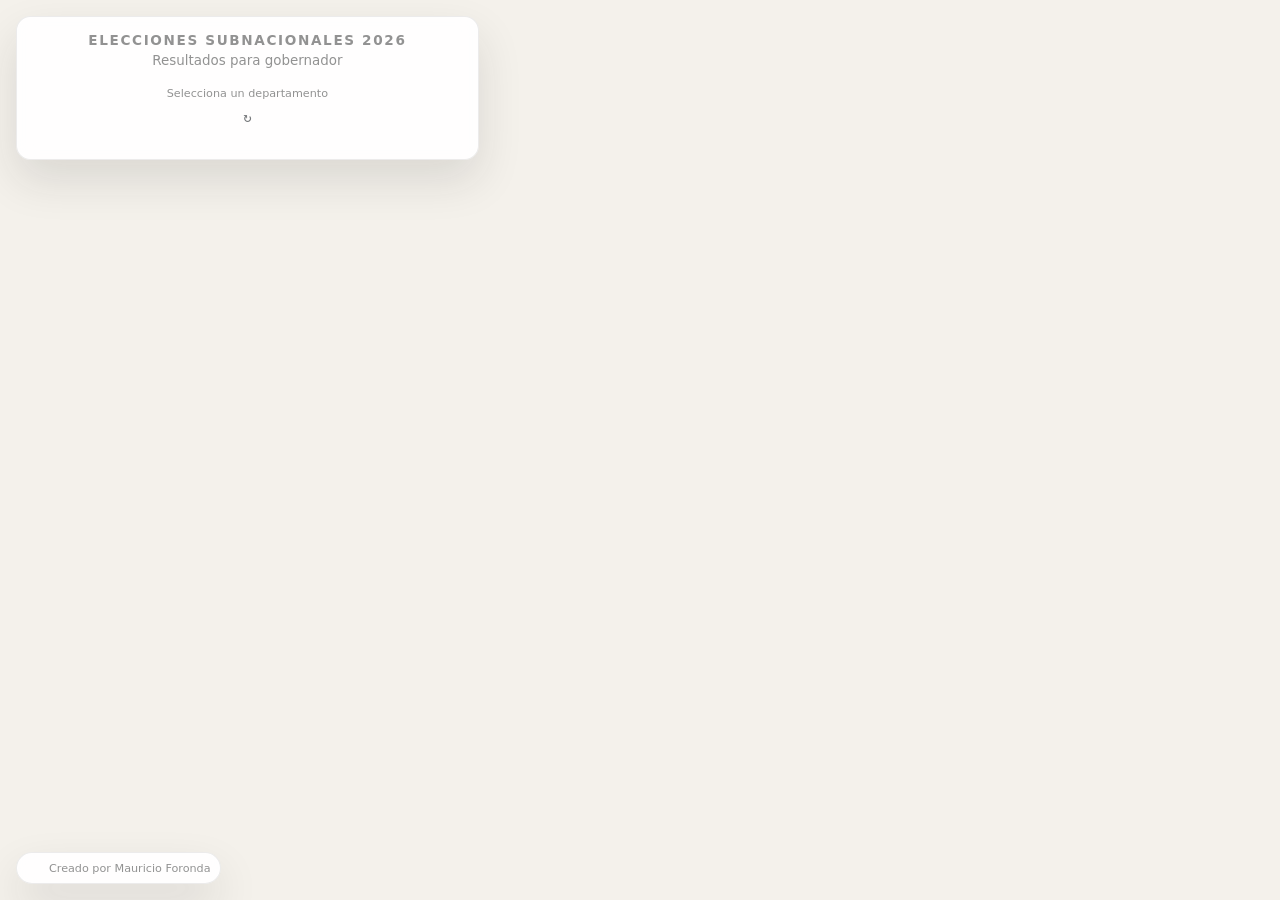
==== commit c57f8cc7: "deploy: bfd2f8a72b365b163d18701deaf45782fa399ac2" ====
--- a/gobernaciones.html
+++ b/gobernaciones.html
@@ -19,7 +19,7 @@
 <link rel="modulepreload" href="./_npm/@observablehq/plot@0.6.17/a96a6bbb.js">
 <link rel="modulepreload" href="./_npm/maplibre-gl@5.21.1/13f11ada.js">
 <link rel="modulepreload" href="./_import/components/definiciones.87be0c74.js">
-<link rel="modulepreload" href="./_import/components/gobernaciones_definiciones.4cb420d8.js">
+<link rel="modulepreload" href="./_import/components/gobernaciones_definiciones.6b1098ef.js">
 <link rel="modulepreload" href="./_import/components/mapa.a43ae1cb.js">
 <link rel="modulepreload" href="./_observablehq/stdlib/inputs.31cd1366.js">
 <link rel="modulepreload" href="./_npm/htl@0.3.1/72f4716c.js">
@@ -65,43 +65,43 @@
 import {define} from "./_observablehq/client.2b9a26a3.js";
 import {registerFile} from "./_observablehq/stdlib.277aeab8.js";
 
-registerFile("./imagenes/adrian_alcazar.png", {"name":"./imagenes/adrian_alcazar.png","mimeType":"image/png","path":"./_file/imagenes/adrian_alcazar.f99bde71.png","lastModified":1774933055544,"size":16735});
-registerFile("./imagenes/alejandro_mostajo.png", {"name":"./imagenes/alejandro_mostajo.png","mimeType":"image/png","path":"./_file/imagenes/alejandro_mostajo.381152f1.png","lastModified":1774933055545,"size":15118});
-registerFile("./imagenes/alejandro_unzueta.png", {"name":"./imagenes/alejandro_unzueta.png","mimeType":"image/png","path":"./_file/imagenes/alejandro_unzueta.4d0dff7a.png","lastModified":1774933055545,"size":14887});
-registerFile("./imagenes/andres_gomez.png", {"name":"./imagenes/andres_gomez.png","mimeType":"image/png","path":"./_file/imagenes/andres_gomez.22a0fdfc.png","lastModified":1774933055545,"size":16967});
-registerFile("./imagenes/antonio_riveros.png", {"name":"./imagenes/antonio_riveros.png","mimeType":"image/png","path":"./_file/imagenes/antonio_riveros.449859d7.png","lastModified":1774933055545,"size":11640});
-registerFile("./imagenes/edgar_sanchez.png", {"name":"./imagenes/edgar_sanchez.png","mimeType":"image/png","path":"./_file/imagenes/edgar_sanchez.a8db6bcf.png","lastModified":1774933055545,"size":21760});
-registerFile("./imagenes/eva_luz_humerez.png", {"name":"./imagenes/eva_luz_humerez.png","mimeType":"image/png","path":"./_file/imagenes/eva_luz_humerez.0357b0ce.png","lastModified":1774933055545,"size":17935});
-registerFile("./imagenes/felix_patzi.png", {"name":"./imagenes/felix_patzi.png","mimeType":"image/png","path":"./_file/imagenes/felix_patzi.b391e84e.png","lastModified":1774933055545,"size":17087});
-registerFile("./imagenes/fernando_camacho.png", {"name":"./imagenes/fernando_camacho.png","mimeType":"image/png","path":"./_file/imagenes/fernando_camacho.d782370c.png","lastModified":1774933055545,"size":18956});
-registerFile("./imagenes/franz_garcia.png", {"name":"./imagenes/franz_garcia.png","mimeType":"image/png","path":"./_file/imagenes/franz_garcia.9c682ca1.png","lastModified":1774933055545,"size":18474});
-registerFile("./imagenes/gabriela_de_paiva.png", {"name":"./imagenes/gabriela_de_paiva.png","mimeType":"image/png","path":"./_file/imagenes/gabriela_de_paiva.e1249502.png","lastModified":1774933055545,"size":20347});
-registerFile("./imagenes/gregorio_merlo.png", {"name":"./imagenes/gregorio_merlo.png","mimeType":"image/png","path":"./_file/imagenes/gregorio_merlo.15e72078.png","lastModified":1774933055545,"size":18313});
-registerFile("./imagenes/hugo_vargas.png", {"name":"./imagenes/hugo_vargas.png","mimeType":"image/png","path":"./_file/imagenes/hugo_vargas.5092fef5.png","lastModified":1774933055545,"size":16400});
-registerFile("./imagenes/ingvar_ellefsen.png", {"name":"./imagenes/ingvar_ellefsen.png","mimeType":"image/png","path":"./_file/imagenes/ingvar_ellefsen.f35dc357.png","lastModified":1774933055545,"size":13730});
-registerFile("./imagenes/jesus_eguez.png", {"name":"./imagenes/jesus_eguez.png","mimeType":"image/png","path":"./_file/imagenes/jesus_eguez.c5bde04e.png","lastModified":1774933055545,"size":19237});
-registerFile("./imagenes/johnny_vedia.png", {"name":"./imagenes/johnny_vedia.png","mimeType":"image/png","path":"./_file/imagenes/johnny_vedia.9fe04609.png","lastModified":1774933055545,"size":19958});
-registerFile("./imagenes/jp_velasco.png", {"name":"./imagenes/jp_velasco.png","mimeType":"image/png","path":"./_file/imagenes/jp_velasco.9fb08e68.png","lastModified":1774933055545,"size":22808});
-registerFile("./imagenes/juan_garcia.png", {"name":"./imagenes/juan_garcia.png","mimeType":"image/png","path":"./_file/imagenes/juan_garcia.a3fcbe36.png","lastModified":1774933055545,"size":19469});
-registerFile("./imagenes/leonardo_loza.png", {"name":"./imagenes/leonardo_loza.png","mimeType":"image/png","path":"./_file/imagenes/leonardo_loza.d034b416.png","lastModified":1774933055545,"size":15715});
-registerFile("./imagenes/luis_ayllon.png", {"name":"./imagenes/luis_ayllon.png","mimeType":"image/png","path":"./_file/imagenes/luis_ayllon.e810666c.png","lastModified":1774933055545,"size":19164});
-registerFile("./imagenes/luis_revilla.png", {"name":"./imagenes/luis_revilla.png","mimeType":"image/png","path":"./_file/imagenes/luis_revilla.d295e337.png","lastModified":1774933055545,"size":17860});
-registerFile("./imagenes/marco_antonio_copa.png", {"name":"./imagenes/marco_antonio_copa.png","mimeType":"image/png","path":"./_file/imagenes/marco_antonio_copa.13282c9e.png","lastModified":1774933055545,"size":18522});
-registerFile("./imagenes/marco_antonio_pumari.png", {"name":"./imagenes/marco_antonio_pumari.png","mimeType":"image/png","path":"./_file/imagenes/marco_antonio_pumari.fa3025d3.png","lastModified":1774933055545,"size":17776});
-registerFile("./imagenes/maria_renee_soruco.png", {"name":"./imagenes/maria_renee_soruco.png","mimeType":"image/png","path":"./_file/imagenes/maria_renee_soruco.57d7356d.png","lastModified":1774933055545,"size":17295});
-registerFile("./imagenes/oscar_chambi.png", {"name":"./imagenes/oscar_chambi.png","mimeType":"image/png","path":"./_file/imagenes/oscar_chambi.45843e87.png","lastModified":1774933055545,"size":14097});
-registerFile("./imagenes/otto_ritter.png", {"name":"./imagenes/otto_ritter.png","mimeType":"image/png","path":"./_file/imagenes/otto_ritter.51ee106c.png","lastModified":1774933055545,"size":14205});
-registerFile("./imagenes/regis_richter.png", {"name":"./imagenes/regis_richter.png","mimeType":"image/png","path":"./_file/imagenes/regis_richter.1102215f.png","lastModified":1774933055545,"size":13414});
-registerFile("./imagenes/rene_joaquino.png", {"name":"./imagenes/rene_joaquino.png","mimeType":"image/png","path":"./_file/imagenes/rene_joaquino.f7df71e8.png","lastModified":1774933055545,"size":17569});
-registerFile("./imagenes/rene_yahuasi.png", {"name":"./imagenes/rene_yahuasi.png","mimeType":"image/png","path":"./_file/imagenes/rene_yahuasi.89593413.png","lastModified":1774933055545,"size":20140});
-registerFile("./imagenes/ricardo_zarate.png", {"name":"./imagenes/ricardo_zarate.png","mimeType":"image/png","path":"./_file/imagenes/ricardo_zarate.7b71a562.png","lastModified":1774933055545,"size":16079});
-registerFile("./imagenes/richard_rocha.png", {"name":"./imagenes/richard_rocha.png","mimeType":"image/png","path":"./_file/imagenes/richard_rocha.860af837.png","lastModified":1774933055545,"size":11750});
-registerFile("./imagenes/ruben_gutierrez.png", {"name":"./imagenes/ruben_gutierrez.png","mimeType":"image/png","path":"./_file/imagenes/ruben_gutierrez.03935a81.png","lastModified":1774933055545,"size":14535});
-registerFile("./imagenes/santos_quispe.png", {"name":"./imagenes/santos_quispe.png","mimeType":"image/png","path":"./_file/imagenes/santos_quispe.01035daa.png","lastModified":1774933055545,"size":18776});
-registerFile("./imagenes/sergio_rodriguez.png", {"name":"./imagenes/sergio_rodriguez.png","mimeType":"image/png","path":"./_file/imagenes/sergio_rodriguez.0035a4c2.png","lastModified":1774933055545,"size":15315});
+registerFile("./imagenes/adrian_alcazar.png", {"name":"./imagenes/adrian_alcazar.png","mimeType":"image/png","path":"./_file/imagenes/adrian_alcazar.f99bde71.png","lastModified":1774964600928,"size":16735});
+registerFile("./imagenes/alejandro_mostajo.png", {"name":"./imagenes/alejandro_mostajo.png","mimeType":"image/png","path":"./_file/imagenes/alejandro_mostajo.381152f1.png","lastModified":1774964600929,"size":15118});
+registerFile("./imagenes/alejandro_unzueta.png", {"name":"./imagenes/alejandro_unzueta.png","mimeType":"image/png","path":"./_file/imagenes/alejandro_unzueta.4d0dff7a.png","lastModified":1774964600929,"size":14887});
+registerFile("./imagenes/andres_gomez.png", {"name":"./imagenes/andres_gomez.png","mimeType":"image/png","path":"./_file/imagenes/andres_gomez.22a0fdfc.png","lastModified":1774964600929,"size":16967});
+registerFile("./imagenes/antonio_riveros.png", {"name":"./imagenes/antonio_riveros.png","mimeType":"image/png","path":"./_file/imagenes/antonio_riveros.449859d7.png","lastModified":1774964600929,"size":11640});
+registerFile("./imagenes/edgar_sanchez.png", {"name":"./imagenes/edgar_sanchez.png","mimeType":"image/png","path":"./_file/imagenes/edgar_sanchez.a8db6bcf.png","lastModified":1774964600929,"size":21760});
+registerFile("./imagenes/eva_luz_humerez.png", {"name":"./imagenes/eva_luz_humerez.png","mimeType":"image/png","path":"./_file/imagenes/eva_luz_humerez.0357b0ce.png","lastModified":1774964600929,"size":17935});
+registerFile("./imagenes/felix_patzi.png", {"name":"./imagenes/felix_patzi.png","mimeType":"image/png","path":"./_file/imagenes/felix_patzi.b391e84e.png","lastModified":1774964600929,"size":17087});
+registerFile("./imagenes/fernando_camacho.png", {"name":"./imagenes/fernando_camacho.png","mimeType":"image/png","path":"./_file/imagenes/fernando_camacho.d782370c.png","lastModified":1774964600929,"size":18956});
+registerFile("./imagenes/franz_garcia.png", {"name":"./imagenes/franz_garcia.png","mimeType":"image/png","path":"./_file/imagenes/franz_garcia.9c682ca1.png","lastModified":1774964600929,"size":18474});
+registerFile("./imagenes/gabriela_de_paiva.png", {"name":"./imagenes/gabriela_de_paiva.png","mimeType":"image/png","path":"./_file/imagenes/gabriela_de_paiva.e1249502.png","lastModified":1774964600929,"size":20347});
+registerFile("./imagenes/gregorio_merlo.png", {"name":"./imagenes/gregorio_merlo.png","mimeType":"image/png","path":"./_file/imagenes/gregorio_merlo.15e72078.png","lastModified":1774964600929,"size":18313});
+registerFile("./imagenes/hugo_vargas.png", {"name":"./imagenes/hugo_vargas.png","mimeType":"image/png","path":"./_file/imagenes/hugo_vargas.5092fef5.png","lastModified":1774964600929,"size":16400});
+registerFile("./imagenes/ingvar_ellefsen.png", {"name":"./imagenes/ingvar_ellefsen.png","mimeType":"image/png","path":"./_file/imagenes/ingvar_ellefsen.f35dc357.png","lastModified":1774964600929,"size":13730});
+registerFile("./imagenes/jesus_eguez.png", {"name":"./imagenes/jesus_eguez.png","mimeType":"image/png","path":"./_file/imagenes/jesus_eguez.c5bde04e.png","lastModified":1774964600929,"size":19237});
+registerFile("./imagenes/johnny_vedia.png", {"name":"./imagenes/johnny_vedia.png","mimeType":"image/png","path":"./_file/imagenes/johnny_vedia.9fe04609.png","lastModified":1774964600929,"size":19958});
+registerFile("./imagenes/jp_velasco.png", {"name":"./imagenes/jp_velasco.png","mimeType":"image/png","path":"./_file/imagenes/jp_velasco.9fb08e68.png","lastModified":1774964600929,"size":22808});
+registerFile("./imagenes/juan_garcia.png", {"name":"./imagenes/juan_garcia.png","mimeType":"image/png","path":"./_file/imagenes/juan_garcia.a3fcbe36.png","lastModified":1774964600929,"size":19469});
+registerFile("./imagenes/leonardo_loza.png", {"name":"./imagenes/leonardo_loza.png","mimeType":"image/png","path":"./_file/imagenes/leonardo_loza.d034b416.png","lastModified":1774964600929,"size":15715});
+registerFile("./imagenes/luis_ayllon.png", {"name":"./imagenes/luis_ayllon.png","mimeType":"image/png","path":"./_file/imagenes/luis_ayllon.e810666c.png","lastModified":1774964600929,"size":19164});
+registerFile("./imagenes/luis_revilla.png", {"name":"./imagenes/luis_revilla.png","mimeType":"image/png","path":"./_file/imagenes/luis_revilla.d295e337.png","lastModified":1774964600929,"size":17860});
+registerFile("./imagenes/marco_antonio_copa.png", {"name":"./imagenes/marco_antonio_copa.png","mimeType":"image/png","path":"./_file/imagenes/marco_antonio_copa.13282c9e.png","lastModified":1774964600929,"size":18522});
+registerFile("./imagenes/marco_antonio_pumari.png", {"name":"./imagenes/marco_antonio_pumari.png","mimeType":"image/png","path":"./_file/imagenes/marco_antonio_pumari.fa3025d3.png","lastModified":1774964600929,"size":17776});
+registerFile("./imagenes/maria_renee_soruco.png", {"name":"./imagenes/maria_renee_soruco.png","mimeType":"image/png","path":"./_file/imagenes/maria_renee_soruco.57d7356d.png","lastModified":1774964600929,"size":17295});
+registerFile("./imagenes/oscar_chambi.png", {"name":"./imagenes/oscar_chambi.png","mimeType":"image/png","path":"./_file/imagenes/oscar_chambi.45843e87.png","lastModified":1774964600929,"size":14097});
+registerFile("./imagenes/otto_ritter.png", {"name":"./imagenes/otto_ritter.png","mimeType":"image/png","path":"./_file/imagenes/otto_ritter.51ee106c.png","lastModified":1774964600929,"size":14205});
+registerFile("./imagenes/regis_richter.png", {"name":"./imagenes/regis_richter.png","mimeType":"image/png","path":"./_file/imagenes/regis_richter.1102215f.png","lastModified":1774964600929,"size":13414});
+registerFile("./imagenes/rene_joaquino.png", {"name":"./imagenes/rene_joaquino.png","mimeType":"image/png","path":"./_file/imagenes/rene_joaquino.f7df71e8.png","lastModified":1774964600929,"size":17569});
+registerFile("./imagenes/rene_yahuasi.png", {"name":"./imagenes/rene_yahuasi.png","mimeType":"image/png","path":"./_file/imagenes/rene_yahuasi.89593413.png","lastModified":1774964600929,"size":20140});
+registerFile("./imagenes/ricardo_zarate.png", {"name":"./imagenes/ricardo_zarate.png","mimeType":"image/png","path":"./_file/imagenes/ricardo_zarate.7b71a562.png","lastModified":1774964600929,"size":16079});
+registerFile("./imagenes/richard_rocha.png", {"name":"./imagenes/richard_rocha.png","mimeType":"image/png","path":"./_file/imagenes/richard_rocha.860af837.png","lastModified":1774964600929,"size":11750});
+registerFile("./imagenes/ruben_gutierrez.png", {"name":"./imagenes/ruben_gutierrez.png","mimeType":"image/png","path":"./_file/imagenes/ruben_gutierrez.03935a81.png","lastModified":1774964600929,"size":14535});
+registerFile("./imagenes/santos_quispe.png", {"name":"./imagenes/santos_quispe.png","mimeType":"image/png","path":"./_file/imagenes/santos_quispe.01035daa.png","lastModified":1774964600929,"size":18776});
+registerFile("./imagenes/sergio_rodriguez.png", {"name":"./imagenes/sergio_rodriguez.png","mimeType":"image/png","path":"./_file/imagenes/sergio_rodriguez.0035a4c2.png","lastModified":1774964600929,"size":15315});
 
 define({id: "a62d09e8", outputs: ["d3","Plot","maplibregl","getStorage","obtenerDefinicionesDepartamento","circleHoverRadiusExpr","circleRadiusExpr","crearMapa","leerMapaInicial","limpiarResaltado","persistirMapa","resaltarFeature"], body: async () => {
-const [d3, Plot, {default: maplibregl}, {getStorage}, {obtenerDefinicionesDepartamento}, {circleHoverRadiusExpr, circleRadiusExpr, crearMapa, leerMapaInicial, limpiarResaltado, persistirMapa, resaltarFeature}] = await Promise.all([import("./_npm/d3@7.9.0/66d82917.js"), import("./_npm/@observablehq/plot@0.6.17/a96a6bbb.js"), import("./_npm/maplibre-gl@5.21.1/13f11ada.js"), import("./_import/components/definiciones.87be0c74.js"), import("./_import/components/gobernaciones_definiciones.4cb420d8.js"), import("./_import/components/mapa.a43ae1cb.js")]);
+const [d3, Plot, {default: maplibregl}, {getStorage}, {obtenerDefinicionesDepartamento}, {circleHoverRadiusExpr, circleRadiusExpr, crearMapa, leerMapaInicial, limpiarResaltado, persistirMapa, resaltarFeature}] = await Promise.all([import("./_npm/d3@7.9.0/66d82917.js"), import("./_npm/@observablehq/plot@0.6.17/a96a6bbb.js"), import("./_npm/maplibre-gl@5.21.1/13f11ada.js"), import("./_import/components/definiciones.87be0c74.js"), import("./_import/components/gobernaciones_definiciones.6b1098ef.js"), import("./_import/components/mapa.a43ae1cb.js")]);
 
 return {d3,Plot,maplibregl,getStorage,obtenerDefinicionesDepartamento,circleHoverRadiusExpr,circleRadiusExpr,crearMapa,leerMapaInicial,limpiarResaltado,persistirMapa,resaltarFeature};
 }});
@@ -175,6 +175,34 @@
 }
 }});
 
+define({id: "05964a75", inputs: ["invalidation"], body: (invalidation) => {
+{
+  const header = document.querySelector(".header--gobernaciones");
+  if (header) {
+    const actualizarIndicadorScroll = () => {
+      const scrollable = header.scrollHeight - header.clientHeight > 12;
+      const atBottom =
+        header.scrollTop + header.clientHeight >= header.scrollHeight - 4;
+      header.classList.toggle("header--scrollable", scrollable);
+      header.classList.toggle("header--at-bottom", !scrollable || atBottom);
+    };
+
+    const rafActualizar = () => requestAnimationFrame(actualizarIndicadorScroll);
+    header.__updateScrollIndicator = rafActualizar;
+
+    header.addEventListener("scroll", actualizarIndicadorScroll);
+    window.addEventListener("resize", rafActualizar);
+    rafActualizar();
+
+    invalidation.then(() => {
+      header.removeEventListener("scroll", actualizarIndicadorScroll);
+      window.removeEventListener("resize", rafActualizar);
+      delete header.__updateScrollIndicator;
+    });
+  }
+}
+}});
+
 define({id: "8f80b27b", inputs: ["crearMapa","mapaInicial","maplibregl","persistirMapa","storage","STORAGE_MAP_KEY","invalidation"], outputs: ["map","popup"], body: (crearMapa,mapaInicial,maplibregl,persistirMapa,storage,STORAGE_MAP_KEY,invalidation) => {
 const map = crearMapa("#mapa", mapaInicial);
 const popup = new maplibregl.Popup({
@@ -190,12 +218,12 @@
 return {map,popup};
 }});
 
-define({id: "cf8c21c7", inputs: ["Plot","d3","obtenerDefinicionesDepartamento","maplibregl","datasetsCache","DATA_BASE","manifiesto","DEPARTAMENTOS"], outputs: ["fotoPartido","ordenarResultados","plotResultado","popupNode","resumenNode","boundsFromRecintos","cargarDepartamento","colorExpr"], body: (Plot,d3,obtenerDefinicionesDepartamento,maplibregl,datasetsCache,DATA_BASE,manifiesto,DEPARTAMENTOS) => {
+define({id: "3c04c232", inputs: ["Plot","d3","obtenerDefinicionesDepartamento","maplibregl","datasetsCache","DATA_BASE","manifiesto","DEPARTAMENTOS"], outputs: ["fotoPartido","ordenarResultados","plotResultado","popupNode","resumenNode","boundsFromRecintos","cargarDepartamento","colorExpr"], body: (Plot,d3,obtenerDefinicionesDepartamento,maplibregl,datasetsCache,DATA_BASE,manifiesto,DEPARTAMENTOS) => {
 function fotoPartido(meta, id) {
   const foto = meta?.[id]?.foto;
   if (typeof foto === "string" && foto) return foto;
   const color = meta?.[id]?.color ?? "#b8b8b8";
-  const svg = `<svg xmlns="http://www.w3.org/2000/svg" width="100" height="100" viewBox="0 0 100 100"><circle cx="50" cy="50" r="50" fill="${color}"/></svg>`;
+  const svg = `<svg xmlns="http://www.w3.org/2000/svg" width="100" height="100" viewBox="0 0 100 100"><circle cx="50" cy="50" r="49" fill="${color}" fill-opacity="0.22" stroke="${color}" stroke-opacity="0.38" stroke-width="1.5"/></svg>`;
   return `data:image/svg+xml;charset=utf-8,${encodeURIComponent(svg)}`;
 }
 
@@ -261,7 +289,7 @@
         x: "porcentaje",
         y: "id",
         fill: (d) => d.color ?? "#b8b8b8",
-        fillOpacity: 0.82,
+        fillOpacity: (d) => (d.id === "otros" ? .5 : 0.82),
         insetTop: 30,
         insetBottom: 8,
         r: 12,
@@ -467,7 +495,7 @@
 return {ready};
 }});
 
-define({id: "f08e8274", inputs: ["ready","popup","map","limpiarResaltado","resumenNode","manifiesto","cargarDepartamento","colorExpr","obtenerDefinicionesDepartamento","storage","STORAGE_DEPARTAMENTO_KEY","departamentoInput","popupNode","resaltarFeature","invalidation"], body: async (ready,popup,map,limpiarResaltado,resumenNode,manifiesto,cargarDepartamento,colorExpr,obtenerDefinicionesDepartamento,storage,STORAGE_DEPARTAMENTO_KEY,departamentoInput,popupNode,resaltarFeature,invalidation) => {
+define({id: "078532ad", inputs: ["ready","popup","map","limpiarResaltado","resumenNode","manifiesto","cargarDepartamento","colorExpr","obtenerDefinicionesDepartamento","storage","STORAGE_DEPARTAMENTO_KEY","departamentoInput","popupNode","resaltarFeature","invalidation"], body: async (ready,popup,map,limpiarResaltado,resumenNode,manifiesto,cargarDepartamento,colorExpr,obtenerDefinicionesDepartamento,storage,STORAGE_DEPARTAMENTO_KEY,departamentoInput,popupNode,resaltarFeature,invalidation) => {
 {
   await ready;
   let locked = false;
@@ -493,6 +521,8 @@
     const container = document.querySelector("#resumen-departamento");
     if (!container) return;
     container.replaceChildren(resumenNode({ codigo, ...manifiesto[codigo] }));
+    document.querySelector(".header--gobernaciones")
+      ?.__updateScrollIndicator?.();
   };
 
   const aplicarDepartamento = async (codigo, { ajustarVista = false } = {}) => {
@@ -623,7 +653,7 @@
 <main id="observablehq-main" class="observablehq">
 <link rel="stylesheet" type="text/css" href="https://unpkg.com/maplibre-gl@4.0.2/dist/maplibre-gl.css">
 <link rel="stylesheet" type="text/css" href="./_file/index.d93a3bb9.css">
-<link rel="stylesheet" type="text/css" href="./_file/gobernaciones.1498be55.css">
+<link rel="stylesheet" type="text/css" href="./_file/gobernaciones.87e8d4f1.css">
 <div class="observablehq observablehq--block"><!--:a62d09e8:--></div>
 <div class="observablehq observablehq--block"><!--:1fb98e7d:--></div>
 <div class="app">
@@ -632,7 +662,7 @@
     <div class="header__subtitle">Resultados para gobernador</div>
     <div class="header__timestamp" id="timestamp-container"></div>
     <div class="header__selector">
-      <!-- <div class="header__selector_label">Departamento</div> -->
+      <div class="header__selector_label">Selecciona un departamento</div>
       <observablehq-loading></observablehq-loading><!--:a2514149:-->
     </div>
     <div class="header__summary" id="resumen-departamento"></div>
@@ -644,10 +674,11 @@
   </div>
 </div>
 <div class="observablehq observablehq--block"><!--:d6f5b653:--></div>
+<div class="observablehq observablehq--block"><!--:05964a75:--></div>
 <div class="observablehq observablehq--block"><!--:8f80b27b:--></div>
-<div class="observablehq observablehq--block"><!--:cf8c21c7:--></div>
+<div class="observablehq observablehq--block"><!--:3c04c232:--></div>
 <div class="observablehq observablehq--block"><!--:2a4c1ea2:--></div>
-<div class="observablehq observablehq--block"><!--:f08e8274:--></div>
+<div class="observablehq observablehq--block"><!--:078532ad:--></div>
 </main>
 </div>
 </body>
--- a/_file/gobernaciones.87e8d4f1.css
+++ b/_file/gobernaciones.87e8d4f1.css
@@ -0,0 +1,178 @@
+:root {
+  --chart-bar-bg: rgba(17, 17, 17, 0.08);
+}
+
+.header--gobernaciones {
+  max-width: 27rem;
+}
+
+.header__selector {
+  display: flex;
+  flex-direction: column;
+  justify-content: center;
+  align-items: center;
+  margin-top: 1rem;
+}
+
+.header__selector_label {
+  margin-bottom: 0.3rem;
+  font-size: 0.7rem;
+  /* font-weight: 700; */
+  /* letter-spacing: 0.12em; */
+  /* text-transform: uppercase; */
+  color: var(--text-soft);
+  text-align: center;
+}
+
+.header__selector .inputs-3a86ea,
+.header__selector form {
+  margin: 0;
+  width: auto !important;
+}
+
+.header__selector select {
+  width: auto;
+  min-width: 12rem;
+  max-width: 15rem;
+  margin: 0 auto;
+  padding: 0.38rem 0.95rem;
+  border: 1px solid rgba(0, 0, 0, 0.08);
+  border-radius: 0.7rem;
+  background: rgba(255, 255, 255, 0.6);
+  font: inherit;
+  font-weight: 500;
+  color: var(--text-strong);
+  box-shadow: none;
+  text-align: center;
+  text-align-last: center;
+  font-size: 1rem;
+  appearance: none;
+  -webkit-appearance: none;
+  -moz-appearance: none;
+  background-image: none;
+  cursor: pointer;
+  transition:
+    background-color 120ms ease,
+    border-color 120ms ease,
+    color 120ms ease,
+    box-shadow 120ms ease;
+}
+
+.header__timestamp {
+  margin-top: 0.38rem;
+}
+
+.header__selector select:focus {
+  outline: none;
+  color: var(--text-strong);
+  background: rgba(255, 255, 255, 0.98);
+  border-color: rgba(0, 0, 0, 0.14);
+  box-shadow: 0 1px 6px rgba(0, 0, 0, 0.08);
+}
+
+.header__selector select:hover {
+  color: var(--text-strong);
+  background: rgba(255, 255, 255, 0.98);
+  border-color: rgba(0, 0, 0, 0.14);
+  box-shadow: 0 1px 6px rgba(0, 0, 0, 0.08);
+}
+
+.header__note {
+  margin-top: 0.5rem;
+  font-size: 0.76rem;
+  line-height: 1.25;
+  color: var(--text-soft);
+  text-align: center;
+}
+
+.header__summary {
+  margin-top: 1.15rem;
+}
+
+.resultado-chart {
+  display: block;
+  width: 100%;
+  overflow: visible;
+}
+
+.resultado-chart text {
+  font-family: "Inter", system-ui, sans-serif;
+}
+
+.maplibregl-popup-content .popup--gobernaciones {
+  min-width: 18rem;
+  max-width: 23rem;
+  padding: 0.9rem 0.9rem 0.8rem;
+}
+
+.popup__chart {
+  margin-top: 0.55rem;
+}
+
+.popup__meta {
+  margin-top: 0.2rem;
+  font-size: 0.74rem;
+  line-height: 1.2;
+  color: var(--text-soft);
+  text-align: center;
+}
+
+@media (max-width: 720px) {
+  .header--gobernaciones {
+    position: absolute;
+    max-width: none;
+    max-height: min(68vh, 22rem);
+    overflow-y: auto;
+    overflow-x: hidden;
+    -webkit-overflow-scrolling: touch;
+  }
+
+  .header--gobernaciones.header--scrollable:not(.header--at-bottom)::after {
+    content: "...";
+    position: sticky;
+    bottom: -0.55rem;
+    display: block;
+    width: calc(100% + 1.2rem);
+    margin-left: -0.6rem;
+    box-sizing: border-box;
+    margin-top: 0;
+    margin-right: 0;
+    margin-bottom: -0.8rem;
+    padding: 1.35rem 0 0.55rem;
+    background:
+      linear-gradient(
+        to bottom,
+        rgba(244, 241, 235, 0),
+        rgba(235, 236, 244, 0.82) 94%,
+        rgba(235, 239, 244, 0.98) 100%
+      );
+    font-size: 0.68rem;
+    font-weight: 600;
+    letter-spacing: 0.06em;
+    text-transform: uppercase;
+    text-align: center;
+    color: var(--text-soft);
+    pointer-events: none;
+  }
+
+  .header__selector select {
+    min-width: 10.5rem;
+    max-width: 13rem;
+    font-size: 0.92rem;
+  }
+
+  .header__selector {
+    margin-top: 1rem;
+  }
+
+  .header__selector_label {
+    margin-bottom: 0.3rem;
+    font-size: 0.7rem;
+  }
+
+  .maplibregl-popup-content .popup--gobernaciones {
+    min-width: 16rem;
+    max-width: min(82vw, 20rem);
+    padding: 0.8rem 0.75rem 0.75rem;
+  }
+}
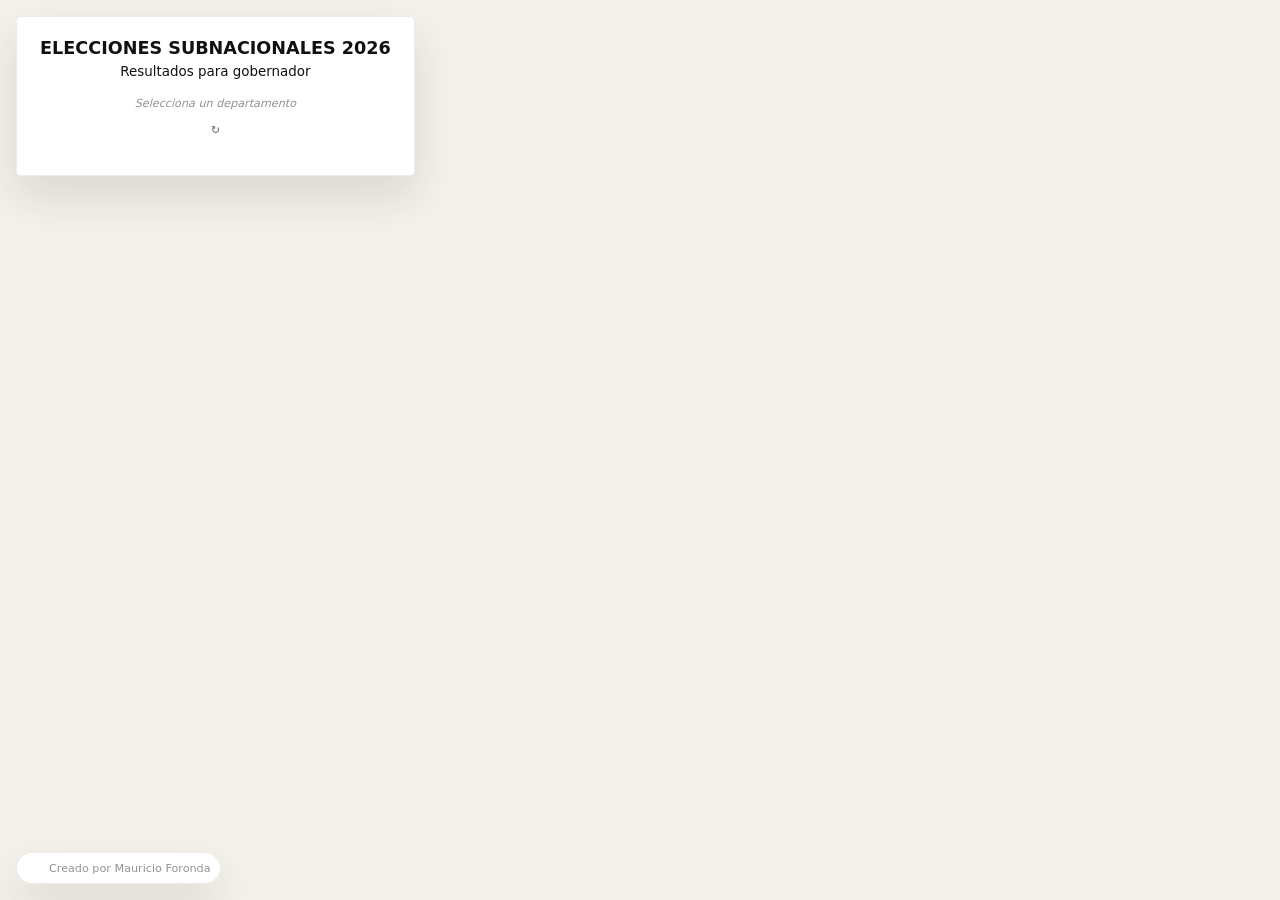
==== commit 7d9eaf78: "deploy: df57d9e587cde7895fe9364d2110c253a17babc2" ====
--- a/gobernaciones.html
+++ b/gobernaciones.html
@@ -12,15 +12,15 @@
 <link rel="stylesheet" type="text/css" href="https://fonts.googleapis.com/css2?family=Source+Serif+4:ital,opsz,wght@0,8..60,200..900;1,8..60,200..900&amp;display=swap" crossorigin>
 <link rel="stylesheet" type="text/css" href="./_observablehq/theme-air,near-midnight,alt,wide.9b64840a.css">
 <link rel="stylesheet" type="text/css" href="./_observablehq/stdlib/inputs.f7bf0e12.css">
-<link rel="modulepreload" href="./_observablehq/client.2b9a26a3.js">
+<link rel="modulepreload" href="./_observablehq/client.92a00542.js">
 <link rel="modulepreload" href="./_observablehq/runtime.607a8173.js">
 <link rel="modulepreload" href="./_observablehq/stdlib.277aeab8.js">
 <link rel="modulepreload" href="./_npm/d3@7.9.0/66d82917.js">
 <link rel="modulepreload" href="./_npm/@observablehq/plot@0.6.17/a96a6bbb.js">
-<link rel="modulepreload" href="./_npm/maplibre-gl@5.21.1/13f11ada.js">
-<link rel="modulepreload" href="./_import/components/definiciones.87be0c74.js">
-<link rel="modulepreload" href="./_import/components/gobernaciones_definiciones.6b1098ef.js">
-<link rel="modulepreload" href="./_import/components/mapa.a43ae1cb.js">
+<link rel="modulepreload" href="./_npm/maplibre-gl@5.23.0/67fd5c26.js">
+<link rel="modulepreload" href="./_import/components/definiciones.bba53a47.js">
+<link rel="modulepreload" href="./_import/components/gobernaciones_definiciones.63970437.js">
+<link rel="modulepreload" href="./_import/components/mapa.89ca4990.js">
 <link rel="modulepreload" href="./_observablehq/stdlib/inputs.31cd1366.js">
 <link rel="modulepreload" href="./_npm/htl@0.3.1/72f4716c.js">
 <link rel="modulepreload" href="./_npm/isoformat@0.2.1/18cbf477.js">
@@ -62,55 +62,55 @@
 <link rel="icon" href="https://mauforonda.github.io/images/icon.svg" type="image/svg" sizes="32x32">
 <script type="module">
 
-import {define} from "./_observablehq/client.2b9a26a3.js";
+import {define} from "./_observablehq/client.92a00542.js";
 import {registerFile} from "./_observablehq/stdlib.277aeab8.js";
 
-registerFile("./imagenes/adrian_alcazar.png", {"name":"./imagenes/adrian_alcazar.png","mimeType":"image/png","path":"./_file/imagenes/adrian_alcazar.f99bde71.png","lastModified":1774964600928,"size":16735});
-registerFile("./imagenes/alejandro_mostajo.png", {"name":"./imagenes/alejandro_mostajo.png","mimeType":"image/png","path":"./_file/imagenes/alejandro_mostajo.381152f1.png","lastModified":1774964600929,"size":15118});
-registerFile("./imagenes/alejandro_unzueta.png", {"name":"./imagenes/alejandro_unzueta.png","mimeType":"image/png","path":"./_file/imagenes/alejandro_unzueta.4d0dff7a.png","lastModified":1774964600929,"size":14887});
-registerFile("./imagenes/andres_gomez.png", {"name":"./imagenes/andres_gomez.png","mimeType":"image/png","path":"./_file/imagenes/andres_gomez.22a0fdfc.png","lastModified":1774964600929,"size":16967});
-registerFile("./imagenes/antonio_riveros.png", {"name":"./imagenes/antonio_riveros.png","mimeType":"image/png","path":"./_file/imagenes/antonio_riveros.449859d7.png","lastModified":1774964600929,"size":11640});
-registerFile("./imagenes/edgar_sanchez.png", {"name":"./imagenes/edgar_sanchez.png","mimeType":"image/png","path":"./_file/imagenes/edgar_sanchez.a8db6bcf.png","lastModified":1774964600929,"size":21760});
-registerFile("./imagenes/eva_luz_humerez.png", {"name":"./imagenes/eva_luz_humerez.png","mimeType":"image/png","path":"./_file/imagenes/eva_luz_humerez.0357b0ce.png","lastModified":1774964600929,"size":17935});
-registerFile("./imagenes/felix_patzi.png", {"name":"./imagenes/felix_patzi.png","mimeType":"image/png","path":"./_file/imagenes/felix_patzi.b391e84e.png","lastModified":1774964600929,"size":17087});
-registerFile("./imagenes/fernando_camacho.png", {"name":"./imagenes/fernando_camacho.png","mimeType":"image/png","path":"./_file/imagenes/fernando_camacho.d782370c.png","lastModified":1774964600929,"size":18956});
-registerFile("./imagenes/franz_garcia.png", {"name":"./imagenes/franz_garcia.png","mimeType":"image/png","path":"./_file/imagenes/franz_garcia.9c682ca1.png","lastModified":1774964600929,"size":18474});
-registerFile("./imagenes/gabriela_de_paiva.png", {"name":"./imagenes/gabriela_de_paiva.png","mimeType":"image/png","path":"./_file/imagenes/gabriela_de_paiva.e1249502.png","lastModified":1774964600929,"size":20347});
-registerFile("./imagenes/gregorio_merlo.png", {"name":"./imagenes/gregorio_merlo.png","mimeType":"image/png","path":"./_file/imagenes/gregorio_merlo.15e72078.png","lastModified":1774964600929,"size":18313});
-registerFile("./imagenes/hugo_vargas.png", {"name":"./imagenes/hugo_vargas.png","mimeType":"image/png","path":"./_file/imagenes/hugo_vargas.5092fef5.png","lastModified":1774964600929,"size":16400});
-registerFile("./imagenes/ingvar_ellefsen.png", {"name":"./imagenes/ingvar_ellefsen.png","mimeType":"image/png","path":"./_file/imagenes/ingvar_ellefsen.f35dc357.png","lastModified":1774964600929,"size":13730});
-registerFile("./imagenes/jesus_eguez.png", {"name":"./imagenes/jesus_eguez.png","mimeType":"image/png","path":"./_file/imagenes/jesus_eguez.c5bde04e.png","lastModified":1774964600929,"size":19237});
-registerFile("./imagenes/johnny_vedia.png", {"name":"./imagenes/johnny_vedia.png","mimeType":"image/png","path":"./_file/imagenes/johnny_vedia.9fe04609.png","lastModified":1774964600929,"size":19958});
-registerFile("./imagenes/jp_velasco.png", {"name":"./imagenes/jp_velasco.png","mimeType":"image/png","path":"./_file/imagenes/jp_velasco.9fb08e68.png","lastModified":1774964600929,"size":22808});
-registerFile("./imagenes/juan_garcia.png", {"name":"./imagenes/juan_garcia.png","mimeType":"image/png","path":"./_file/imagenes/juan_garcia.a3fcbe36.png","lastModified":1774964600929,"size":19469});
-registerFile("./imagenes/leonardo_loza.png", {"name":"./imagenes/leonardo_loza.png","mimeType":"image/png","path":"./_file/imagenes/leonardo_loza.d034b416.png","lastModified":1774964600929,"size":15715});
-registerFile("./imagenes/luis_ayllon.png", {"name":"./imagenes/luis_ayllon.png","mimeType":"image/png","path":"./_file/imagenes/luis_ayllon.e810666c.png","lastModified":1774964600929,"size":19164});
-registerFile("./imagenes/luis_revilla.png", {"name":"./imagenes/luis_revilla.png","mimeType":"image/png","path":"./_file/imagenes/luis_revilla.d295e337.png","lastModified":1774964600929,"size":17860});
-registerFile("./imagenes/marco_antonio_copa.png", {"name":"./imagenes/marco_antonio_copa.png","mimeType":"image/png","path":"./_file/imagenes/marco_antonio_copa.13282c9e.png","lastModified":1774964600929,"size":18522});
-registerFile("./imagenes/marco_antonio_pumari.png", {"name":"./imagenes/marco_antonio_pumari.png","mimeType":"image/png","path":"./_file/imagenes/marco_antonio_pumari.fa3025d3.png","lastModified":1774964600929,"size":17776});
-registerFile("./imagenes/maria_renee_soruco.png", {"name":"./imagenes/maria_renee_soruco.png","mimeType":"image/png","path":"./_file/imagenes/maria_renee_soruco.57d7356d.png","lastModified":1774964600929,"size":17295});
-registerFile("./imagenes/oscar_chambi.png", {"name":"./imagenes/oscar_chambi.png","mimeType":"image/png","path":"./_file/imagenes/oscar_chambi.45843e87.png","lastModified":1774964600929,"size":14097});
-registerFile("./imagenes/otto_ritter.png", {"name":"./imagenes/otto_ritter.png","mimeType":"image/png","path":"./_file/imagenes/otto_ritter.51ee106c.png","lastModified":1774964600929,"size":14205});
-registerFile("./imagenes/regis_richter.png", {"name":"./imagenes/regis_richter.png","mimeType":"image/png","path":"./_file/imagenes/regis_richter.1102215f.png","lastModified":1774964600929,"size":13414});
-registerFile("./imagenes/rene_joaquino.png", {"name":"./imagenes/rene_joaquino.png","mimeType":"image/png","path":"./_file/imagenes/rene_joaquino.f7df71e8.png","lastModified":1774964600929,"size":17569});
-registerFile("./imagenes/rene_yahuasi.png", {"name":"./imagenes/rene_yahuasi.png","mimeType":"image/png","path":"./_file/imagenes/rene_yahuasi.89593413.png","lastModified":1774964600929,"size":20140});
-registerFile("./imagenes/ricardo_zarate.png", {"name":"./imagenes/ricardo_zarate.png","mimeType":"image/png","path":"./_file/imagenes/ricardo_zarate.7b71a562.png","lastModified":1774964600929,"size":16079});
-registerFile("./imagenes/richard_rocha.png", {"name":"./imagenes/richard_rocha.png","mimeType":"image/png","path":"./_file/imagenes/richard_rocha.860af837.png","lastModified":1774964600929,"size":11750});
-registerFile("./imagenes/ruben_gutierrez.png", {"name":"./imagenes/ruben_gutierrez.png","mimeType":"image/png","path":"./_file/imagenes/ruben_gutierrez.03935a81.png","lastModified":1774964600929,"size":14535});
-registerFile("./imagenes/santos_quispe.png", {"name":"./imagenes/santos_quispe.png","mimeType":"image/png","path":"./_file/imagenes/santos_quispe.01035daa.png","lastModified":1774964600929,"size":18776});
-registerFile("./imagenes/sergio_rodriguez.png", {"name":"./imagenes/sergio_rodriguez.png","mimeType":"image/png","path":"./_file/imagenes/sergio_rodriguez.0035a4c2.png","lastModified":1774964600929,"size":15315});
+registerFile("./imagenes/adrian_alcazar.png", {"name":"./imagenes/adrian_alcazar.png","mimeType":"image/png","path":"./_file/imagenes/adrian_alcazar.f99bde71.png","lastModified":1776651961384,"size":16735});
+registerFile("./imagenes/alejandro_mostajo.png", {"name":"./imagenes/alejandro_mostajo.png","mimeType":"image/png","path":"./_file/imagenes/alejandro_mostajo.381152f1.png","lastModified":1776651961384,"size":15118});
+registerFile("./imagenes/alejandro_unzueta.png", {"name":"./imagenes/alejandro_unzueta.png","mimeType":"image/png","path":"./_file/imagenes/alejandro_unzueta.4d0dff7a.png","lastModified":1776651961384,"size":14887});
+registerFile("./imagenes/andres_gomez.png", {"name":"./imagenes/andres_gomez.png","mimeType":"image/png","path":"./_file/imagenes/andres_gomez.22a0fdfc.png","lastModified":1776651961384,"size":16967});
+registerFile("./imagenes/antonio_riveros.png", {"name":"./imagenes/antonio_riveros.png","mimeType":"image/png","path":"./_file/imagenes/antonio_riveros.449859d7.png","lastModified":1776651961384,"size":11640});
+registerFile("./imagenes/edgar_sanchez.png", {"name":"./imagenes/edgar_sanchez.png","mimeType":"image/png","path":"./_file/imagenes/edgar_sanchez.a8db6bcf.png","lastModified":1776651961384,"size":21760});
+registerFile("./imagenes/eva_luz_humerez.png", {"name":"./imagenes/eva_luz_humerez.png","mimeType":"image/png","path":"./_file/imagenes/eva_luz_humerez.0357b0ce.png","lastModified":1776651961384,"size":17935});
+registerFile("./imagenes/felix_patzi.png", {"name":"./imagenes/felix_patzi.png","mimeType":"image/png","path":"./_file/imagenes/felix_patzi.b391e84e.png","lastModified":1776651961384,"size":17087});
+registerFile("./imagenes/fernando_camacho.png", {"name":"./imagenes/fernando_camacho.png","mimeType":"image/png","path":"./_file/imagenes/fernando_camacho.d782370c.png","lastModified":1776651961384,"size":18956});
+registerFile("./imagenes/franz_garcia.png", {"name":"./imagenes/franz_garcia.png","mimeType":"image/png","path":"./_file/imagenes/franz_garcia.9c682ca1.png","lastModified":1776651961384,"size":18474});
+registerFile("./imagenes/gabriela_de_paiva.png", {"name":"./imagenes/gabriela_de_paiva.png","mimeType":"image/png","path":"./_file/imagenes/gabriela_de_paiva.e1249502.png","lastModified":1776651961384,"size":20347});
+registerFile("./imagenes/gregorio_merlo.png", {"name":"./imagenes/gregorio_merlo.png","mimeType":"image/png","path":"./_file/imagenes/gregorio_merlo.15e72078.png","lastModified":1776651961384,"size":18313});
+registerFile("./imagenes/hugo_vargas.png", {"name":"./imagenes/hugo_vargas.png","mimeType":"image/png","path":"./_file/imagenes/hugo_vargas.5092fef5.png","lastModified":1776651961384,"size":16400});
+registerFile("./imagenes/ingvar_ellefsen.png", {"name":"./imagenes/ingvar_ellefsen.png","mimeType":"image/png","path":"./_file/imagenes/ingvar_ellefsen.f35dc357.png","lastModified":1776651961384,"size":13730});
+registerFile("./imagenes/jesus_eguez.png", {"name":"./imagenes/jesus_eguez.png","mimeType":"image/png","path":"./_file/imagenes/jesus_eguez.c5bde04e.png","lastModified":1776651961384,"size":19237});
+registerFile("./imagenes/johnny_vedia.png", {"name":"./imagenes/johnny_vedia.png","mimeType":"image/png","path":"./_file/imagenes/johnny_vedia.9fe04609.png","lastModified":1776651961384,"size":19958});
+registerFile("./imagenes/jp_velasco.png", {"name":"./imagenes/jp_velasco.png","mimeType":"image/png","path":"./_file/imagenes/jp_velasco.9fb08e68.png","lastModified":1776651961384,"size":22808});
+registerFile("./imagenes/juan_garcia.png", {"name":"./imagenes/juan_garcia.png","mimeType":"image/png","path":"./_file/imagenes/juan_garcia.a3fcbe36.png","lastModified":1776651961384,"size":19469});
+registerFile("./imagenes/leonardo_loza.png", {"name":"./imagenes/leonardo_loza.png","mimeType":"image/png","path":"./_file/imagenes/leonardo_loza.d034b416.png","lastModified":1776651961384,"size":15715});
+registerFile("./imagenes/luis_ayllon.png", {"name":"./imagenes/luis_ayllon.png","mimeType":"image/png","path":"./_file/imagenes/luis_ayllon.e810666c.png","lastModified":1776651961384,"size":19164});
+registerFile("./imagenes/luis_revilla.png", {"name":"./imagenes/luis_revilla.png","mimeType":"image/png","path":"./_file/imagenes/luis_revilla.d295e337.png","lastModified":1776651961385,"size":17860});
+registerFile("./imagenes/marco_antonio_copa.png", {"name":"./imagenes/marco_antonio_copa.png","mimeType":"image/png","path":"./_file/imagenes/marco_antonio_copa.13282c9e.png","lastModified":1776651961385,"size":18522});
+registerFile("./imagenes/marco_antonio_pumari.png", {"name":"./imagenes/marco_antonio_pumari.png","mimeType":"image/png","path":"./_file/imagenes/marco_antonio_pumari.fa3025d3.png","lastModified":1776651961385,"size":17776});
+registerFile("./imagenes/maria_renee_soruco.png", {"name":"./imagenes/maria_renee_soruco.png","mimeType":"image/png","path":"./_file/imagenes/maria_renee_soruco.57d7356d.png","lastModified":1776651961385,"size":17295});
+registerFile("./imagenes/oscar_chambi.png", {"name":"./imagenes/oscar_chambi.png","mimeType":"image/png","path":"./_file/imagenes/oscar_chambi.45843e87.png","lastModified":1776651961385,"size":14097});
+registerFile("./imagenes/otto_ritter.png", {"name":"./imagenes/otto_ritter.png","mimeType":"image/png","path":"./_file/imagenes/otto_ritter.51ee106c.png","lastModified":1776651961385,"size":14205});
+registerFile("./imagenes/regis_richter.png", {"name":"./imagenes/regis_richter.png","mimeType":"image/png","path":"./_file/imagenes/regis_richter.1102215f.png","lastModified":1776651961385,"size":13414});
+registerFile("./imagenes/rene_joaquino.png", {"name":"./imagenes/rene_joaquino.png","mimeType":"image/png","path":"./_file/imagenes/rene_joaquino.f7df71e8.png","lastModified":1776651961385,"size":17569});
+registerFile("./imagenes/rene_yahuasi.png", {"name":"./imagenes/rene_yahuasi.png","mimeType":"image/png","path":"./_file/imagenes/rene_yahuasi.89593413.png","lastModified":1776651961385,"size":20140});
+registerFile("./imagenes/ricardo_zarate.png", {"name":"./imagenes/ricardo_zarate.png","mimeType":"image/png","path":"./_file/imagenes/ricardo_zarate.7b71a562.png","lastModified":1776651961385,"size":16079});
+registerFile("./imagenes/richard_rocha.png", {"name":"./imagenes/richard_rocha.png","mimeType":"image/png","path":"./_file/imagenes/richard_rocha.860af837.png","lastModified":1776651961385,"size":11750});
+registerFile("./imagenes/ruben_gutierrez.png", {"name":"./imagenes/ruben_gutierrez.png","mimeType":"image/png","path":"./_file/imagenes/ruben_gutierrez.03935a81.png","lastModified":1776651961385,"size":14535});
+registerFile("./imagenes/santos_quispe.png", {"name":"./imagenes/santos_quispe.png","mimeType":"image/png","path":"./_file/imagenes/santos_quispe.01035daa.png","lastModified":1776651961385,"size":18776});
+registerFile("./imagenes/sergio_rodriguez.png", {"name":"./imagenes/sergio_rodriguez.png","mimeType":"image/png","path":"./_file/imagenes/sergio_rodriguez.0035a4c2.png","lastModified":1776651961385,"size":15315});
 
 define({id: "a62d09e8", outputs: ["d3","Plot","maplibregl","getStorage","obtenerDefinicionesDepartamento","circleHoverRadiusExpr","circleRadiusExpr","crearMapa","leerMapaInicial","limpiarResaltado","persistirMapa","resaltarFeature"], body: async () => {
-const [d3, Plot, {default: maplibregl}, {getStorage}, {obtenerDefinicionesDepartamento}, {circleHoverRadiusExpr, circleRadiusExpr, crearMapa, leerMapaInicial, limpiarResaltado, persistirMapa, resaltarFeature}] = await Promise.all([import("./_npm/d3@7.9.0/66d82917.js"), import("./_npm/@observablehq/plot@0.6.17/a96a6bbb.js"), import("./_npm/maplibre-gl@5.21.1/13f11ada.js"), import("./_import/components/definiciones.87be0c74.js"), import("./_import/components/gobernaciones_definiciones.6b1098ef.js"), import("./_import/components/mapa.a43ae1cb.js")]);
+const [d3, Plot, {default: maplibregl}, {getStorage}, {obtenerDefinicionesDepartamento}, {circleHoverRadiusExpr, circleRadiusExpr, crearMapa, leerMapaInicial, limpiarResaltado, persistirMapa, resaltarFeature}] = await Promise.all([import("./_npm/d3@7.9.0/66d82917.js"), import("./_npm/@observablehq/plot@0.6.17/a96a6bbb.js"), import("./_npm/maplibre-gl@5.23.0/67fd5c26.js"), import("./_import/components/definiciones.bba53a47.js"), import("./_import/components/gobernaciones_definiciones.63970437.js"), import("./_import/components/mapa.89ca4990.js")]);
 
 return {d3,Plot,maplibregl,getStorage,obtenerDefinicionesDepartamento,circleHoverRadiusExpr,circleRadiusExpr,crearMapa,leerMapaInicial,limpiarResaltado,persistirMapa,resaltarFeature};
 }});
 
-define({id: "1fb98e7d", inputs: ["getStorage","d3","Inputs","leerMapaInicial"], outputs: ["DATA_BASE","TIMESTAMP_URL","STORAGE_DEPARTAMENTO_KEY","STORAGE_MAP_KEY","MAPA_FALLBACK","DEPARTAMENTOS","storage","manifiesto","timestampRaw","timestamp","departamentoGuardado","departamentoInicial","departamentoInput","mapaInicial","datasetsCache","formatearTimestamp"], body: async (getStorage,d3,Inputs,leerMapaInicial) => {
+define({id: "9692a015", inputs: ["getStorage","d3","Inputs","leerMapaInicial"], outputs: ["DATA_BASE","TIMESTAMP_URL","STORAGE_DEPARTAMENTO_KEY","STORAGE_MAP_KEY","MAPA_FALLBACK","DEPARTAMENTOS","storage","manifiesto","timestampRaw","timestamp","departamentoGuardado","departamentoInicial","departamentoInput","mapaInicial","datasetsCache","formatearTimestamp"], body: async (getStorage,d3,Inputs,leerMapaInicial) => {
 const DATA_BASE =
-  "https://raw.githubusercontent.com/mauforonda/subnacionales2026/refs/heads/main/resultados/primera_vuelta/vista_gobernaciones/";
+  "https://raw.githubusercontent.com/mauforonda/subnacionales2026/refs/heads/main/mapas/artefactos/primera_vuelta/gobernaciones/";
 const TIMESTAMP_URL =
-  "https://raw.githubusercontent.com/mauforonda/subnacionales2026/refs/heads/main/resultados/primera_vuelta/timestamp";
+  "https://raw.githubusercontent.com/mauforonda/subnacionales2026/refs/heads/main/mapas/artefactos/primera_vuelta/timestamp";
 const STORAGE_DEPARTAMENTO_KEY = "subnacionales2026_gobernaciones_departamento";
 const STORAGE_MAP_KEY = "subnacionales2026_gobernaciones_mapa";
 const MAPA_FALLBACK = {
@@ -175,14 +175,19 @@
 }
 }});
 
-define({id: "05964a75", inputs: ["invalidation"], body: (invalidation) => {
+define({id: "f7fdc021", inputs: ["invalidation"], body: (invalidation) => {
 {
   const header = document.querySelector(".header--gobernaciones");
+  const scrollContainer = document.querySelector("#header-collapsible");
+  const toggle = document.querySelector("#header-toggle");
   if (header) {
     const actualizarIndicadorScroll = () => {
-      const scrollable = header.scrollHeight - header.clientHeight > 12;
+      if (!scrollContainer) return;
+      const scrollable =
+        scrollContainer.scrollHeight - scrollContainer.clientHeight > 12;
       const atBottom =
-        header.scrollTop + header.clientHeight >= header.scrollHeight - 4;
+        scrollContainer.scrollTop + scrollContainer.clientHeight >=
+        scrollContainer.scrollHeight - 4;
       header.classList.toggle("header--scrollable", scrollable);
       header.classList.toggle("header--at-bottom", !scrollable || atBottom);
     };
@@ -190,13 +195,34 @@
     const rafActualizar = () => requestAnimationFrame(actualizarIndicadorScroll);
     header.__updateScrollIndicator = rafActualizar;
 
-    header.addEventListener("scroll", actualizarIndicadorScroll);
+    scrollContainer?.addEventListener("scroll", actualizarIndicadorScroll);
     window.addEventListener("resize", rafActualizar);
+
+    const actualizarColapso = () => {
+      if (!toggle) return;
+      const collapsed = header.classList.contains("header--collapsed");
+      toggle.setAttribute("aria-expanded", collapsed ? "false" : "true");
+      toggle.setAttribute(
+        "aria-label",
+        collapsed ? "Expandir panel" : "Ocultar panel",
+      );
+      rafActualizar();
+    };
+
+    const alternarColapso = () => {
+      if (window.innerWidth > 720) return;
+      header.classList.toggle("header--collapsed");
+      actualizarColapso();
+    };
+
+    toggle?.addEventListener("click", alternarColapso);
     rafActualizar();
+    actualizarColapso();
 
     invalidation.then(() => {
-      header.removeEventListener("scroll", actualizarIndicadorScroll);
+      scrollContainer?.removeEventListener("scroll", actualizarIndicadorScroll);
       window.removeEventListener("resize", rafActualizar);
+      toggle?.removeEventListener("click", alternarColapso);
       delete header.__updateScrollIndicator;
     });
   }
@@ -652,20 +678,23 @@
 <div id="observablehq-center">
 <main id="observablehq-main" class="observablehq">
 <link rel="stylesheet" type="text/css" href="https://unpkg.com/maplibre-gl@4.0.2/dist/maplibre-gl.css">
-<link rel="stylesheet" type="text/css" href="./_file/index.d93a3bb9.css">
-<link rel="stylesheet" type="text/css" href="./_file/gobernaciones.87e8d4f1.css">
+<link rel="stylesheet" type="text/css" href="./_file/index.51b9b8a6.css">
+<link rel="stylesheet" type="text/css" href="./_file/gobernaciones.1a83b2d7.css">
 <div class="observablehq observablehq--block"><!--:a62d09e8:--></div>
-<div class="observablehq observablehq--block"><!--:1fb98e7d:--></div>
+<div class="observablehq observablehq--block"><!--:9692a015:--></div>
 <div class="app">
   <header class="header header--gobernaciones">
     <div class="header__eyebrow">Elecciones subnacionales 2026</div>
     <div class="header__subtitle">Resultados para gobernador</div>
     <div class="header__timestamp" id="timestamp-container"></div>
-    <div class="header__selector">
-      <div class="header__selector_label">Selecciona un departamento</div>
-      <observablehq-loading></observablehq-loading><!--:a2514149:-->
+    <button class="header__toggle" id="header-toggle" type="button" aria-expanded="true" aria-label="Ocultar panel"><span class="header__toggle_icon" aria-hidden="true"></span></button>
+    <div class="header__collapsible" id="header-collapsible">
+      <div class="header__selector">
+        <div class="header__selector_label">Selecciona un departamento</div>
+        <observablehq-loading></observablehq-loading><!--:a2514149:-->
+      </div>
+      <div class="header__summary" id="resumen-departamento"></div>
     </div>
-    <div class="header__summary" id="resumen-departamento"></div>
   </header>
   <div id="mapa"></div>
   <div class="credito">
@@ -674,7 +703,7 @@
   </div>
 </div>
 <div class="observablehq observablehq--block"><!--:d6f5b653:--></div>
-<div class="observablehq observablehq--block"><!--:05964a75:--></div>
+<div class="observablehq observablehq--block"><!--:f7fdc021:--></div>
 <div class="observablehq observablehq--block"><!--:8f80b27b:--></div>
 <div class="observablehq observablehq--block"><!--:3c04c232:--></div>
 <div class="observablehq observablehq--block"><!--:2a4c1ea2:--></div>
--- a/_file/index.51b9b8a6.css
+++ b/_file/index.51b9b8a6.css
@@ -0,0 +1,456 @@
+:root {
+  --panel-bg: rgb(255, 255, 255);
+  --panel-border: rgba(23, 23, 23, 0.08);
+  --text-strong: #111111;
+  --text-soft: #929292;
+  --shadow: 0 20px 45px rgba(34, 34, 34, 0.12);
+}
+
+html,
+body,
+main,
+#observablehq-center,
+#observablehq-main,
+#observablehq-main > *,
+.app {
+  margin: 0;
+}
+
+body {
+  font-family: "Inter", system-ui, sans-serif;
+  background: #f4f1eb;
+}
+
+main,
+#observablehq-center,
+#observablehq-main,
+#observablehq-main > * {
+  max-width: none !important;
+  padding: 0 !important;
+}
+
+.app {
+  position: relative;
+  height: 100vh;
+  overflow: hidden;
+}
+
+#mapa {
+  position: absolute;
+  inset: 0;
+  width: 100%;
+  height: 100%;
+}
+
+.credito {
+  position: absolute;
+  left: 1rem;
+  bottom: 1rem;
+  z-index: 10;
+  display: inline-flex;
+  align-items: center;
+  gap: 0.45rem;
+  padding: 0.45rem 0.6rem;
+  border: 1px solid var(--panel-border);
+  border-radius: 999px;
+  background: var(--panel-bg);
+  backdrop-filter: blur(10px);
+  box-shadow: var(--shadow);
+}
+
+.credito__logo {
+  width: 0.95rem;
+  height: 0.95rem;
+  display: block;
+  flex: 0 0 auto;
+}
+
+.credito__text {
+  font-size: 0.7rem;
+  line-height: 1;
+  font-weight: 500;
+  color: var(--text-soft);
+  white-space: nowrap;
+}
+
+.header {
+  position: absolute;
+  top: 1rem;
+  left: 1rem;
+  right: 1rem;
+  z-index: 10;
+  max-width: 23rem;
+  padding: 1.1rem 0.9rem;
+  border: 1px solid var(--panel-border);
+  border-radius: 0.3rem;
+  background: var(--panel-bg);
+  backdrop-filter: blur(10px);
+  box-shadow: var(--shadow);
+}
+
+.header__eyebrow {
+  font-size: 1.1rem;
+  font-weight: 800;
+  /* letter-spacing: 0.12em; */
+  text-transform: uppercase;
+  color: var(--text-strong);
+  text-align: center;
+}
+
+.header__subtitle {
+  margin-top: 0.2rem;
+  font-size: 0.84rem;
+  line-height: 1.2;
+  font-weight: 400;
+  color: var(--text-strong);
+  text-align: center;
+}
+
+.header__timestamp {
+  margin-top: .6rem;
+  font-size: 0.65rem;
+  line-height: 1.15;
+  font-weight: 300;
+  color: var(--text-soft);
+  opacity: 1;
+  text-align: center;
+}
+
+.header__eleccion {
+  display: inline;
+}
+
+.header__eleccion form,
+.header__eleccion .inputs-3a86ea,
+.header__eleccion .inputs-3a86ea-select {
+  display: inline;
+  min-height: 0;
+  margin: 0;
+}
+
+.header__eleccion select {
+  display: inline;
+  width: auto;
+  margin: 0 0.15rem;
+  padding: 0 0 5px 0;
+  border: 0;
+  border-bottom: 1px dotted rgba(0, 0, 0, 0.14);
+  border-radius: 0;
+  background: transparent;
+  font: inherit;
+  font-weight: 600;
+  /* color: var(--text-strong); */
+  box-shadow: none;
+  vertical-align: baseline;
+  text-align: center;
+  text-align-last: center;
+  appearance: none;
+  -webkit-appearance: none;
+  -moz-appearance: none;
+  background-image: none;
+  cursor: pointer;
+  transition:
+    color 120ms ease,
+    text-shadow 120ms ease,
+    border-bottom-color 120ms ease;
+}
+
+.header__eleccion select:focus {
+  outline: none;
+  border-bottom-color: rgba(0, 0, 0, 0.35);
+}
+
+.header__eleccion select:hover {
+  color: #000;
+  border-bottom-color: rgba(0, 0, 0, 0.24);
+  text-shadow: 0 0 10px rgba(255, 255, 255, 0.45);
+}
+
+.header__controls {
+  display: grid;
+  grid-template-columns: 1fr;
+  gap: 0.5rem;
+  margin-top: 0.7rem;
+}
+
+.control {
+  /* padding: 0.65rem 0.75rem;
+  border-radius: 0.8rem;
+  background: rgba(249, 248, 248, 0.92); */
+}
+
+.control__input {
+  width: 100%;
+  margin: 10px 0;
+}
+
+.control__input form {
+  width: 100%;
+}
+
+.control__input form > div {
+  display: grid;
+  grid-template-columns: repeat(2, minmax(0, 1fr));
+  gap: 0.45rem;
+  width: 100%;
+}
+
+.control__input label {
+  display: block;
+  margin: 0 !important;
+  margin-right: 0 !important;
+  padding: 0.36rem 0.56rem;
+  border: 1px solid rgba(0, 0, 0, 0.08);
+  border-radius: 3px;
+  background: rgba(239, 239, 239, 0.6);
+  font-size: 0.82rem;
+  line-height: 1.18;
+  color: var(--text-soft);
+  cursor: pointer;
+  text-align: center;
+  transition:
+    background-color 120ms ease,
+    border-color 120ms ease,
+    color 120ms ease,
+    box-shadow 120ms ease;
+}
+
+.control__input input[type="radio"] {
+  appearance: none;
+  margin: 0;
+}
+
+.control__input label:has(input[type="radio"]:checked) {
+  color: var(--text-strong);
+  background: rgba(255, 255, 255, 0.98);
+  border-color: rgba(0, 0, 0, 0.14);
+}
+
+.control__input label:hover {
+  color: var(--text-strong);
+  background: rgba(255, 255, 255, 0.98);
+  border-color: rgba(0, 0, 0, 0.14);
+  box-shadow: 0 1px 6px rgba(0, 0, 0, 0.08);
+}
+
+.control__description {
+  margin: 0.35rem 0;
+  color: var(--text-soft);
+  font-size: 0.84rem;
+  line-height: 1.2;
+  font-weight: 400;
+}
+
+.control--legend {
+  display: flex;
+  flex-direction: column;
+  align-items: center;
+  text-align: center;
+}
+
+.control--legend :where(svg) {
+  display: block;
+  overflow: visible;
+}
+
+.control--legend :where(text) {
+  fill: var(--text-soft);
+}
+
+.control--legend .leyenda-ramp :where(line) {
+  stroke: white;
+  stroke-width: 1.5px;
+}
+
+.control--legend .leyenda-ramp :where(text) {
+  font-family: "IBM Plex Mono", "SFMono-Regular", Consolas, monospace;
+}
+
+.maplibregl-ctrl-bottom-right {
+  right: 1rem;
+  bottom: 1rem;
+}
+
+.maplibregl-ctrl-group {
+  overflow: hidden;
+  border-radius: 999px;
+  box-shadow: var(--shadow);
+}
+
+.maplibregl-popup {
+  max-width: none !important;
+  pointer-events: none;
+}
+
+.maplibregl-popup.popup--interactive {
+  pointer-events: auto;
+}
+
+.maplibregl-popup-content {
+  padding: 0;
+  border-radius: 0.3rem;
+  box-shadow: 0 18px 36px rgba(28, 28, 28, 0.15);
+}
+
+.maplibregl-popup-close-button {
+  top: 0.28rem;
+  right: 0.34rem;
+  width: 1.3rem;
+  height: 1.3rem;
+  padding: 0;
+  border: 0;
+  border-radius: 999px;
+  background: transparent;
+  font-size: 1rem;
+  line-height: 1;
+  color: var(--text-soft);
+}
+
+.maplibregl-popup-close-button:hover {
+  background: rgba(0, 0, 0, 0.06);
+  color: var(--text-strong);
+}
+
+.popup {
+  --popup-accent: rgba(0, 0, 0, 0.12);
+  min-width: 15rem;
+  padding: 1.2rem 0.9rem;
+  font-family: "Inter", system-ui, sans-serif;
+  /* border: 1px solid var(--popup-accent); */
+  border-radius: 12px;
+  box-shadow:
+    0 14px 28px rgba(28, 28, 28, 0.1),
+    0 0 0 1px color-mix(in srgb, var(--popup-accent) 30%, white);
+}
+
+.popup__title {
+  margin-bottom: 0.18rem;
+  font-size: 0.95rem;
+  font-weight: 700;
+  line-height: 1.15;
+  color: var(--text-strong);
+  text-align: center;
+}
+
+.popup__subtitle {
+  margin-bottom: 0.3rem;
+  font-size: 0.84rem;
+  line-height: 1.2;
+  color: var(--text-soft);
+  text-align: center;
+}
+
+.popup__metric {
+  display: grid;
+  grid-template-columns: auto auto;
+  align-items: center;
+  justify-content: center;
+  gap: 0.3rem;
+  width: fit-content;
+  margin-bottom: 0.3rem;
+  margin-inline: auto;
+  padding: 0.48rem 0.55rem;
+}
+
+.popup__metric_value {
+  font-size: 1.3rem;
+  font-weight: 800;
+  line-height: 1;
+  color: var(--text-strong);
+}
+
+.popup__metric_label {
+  font-size: 0.78rem;
+  line-height: 1.15;
+  color: var(--text-soft);
+  text-align: left;
+}
+
+.popup__metric_emphasis {
+  color: var(--text-strong);
+  font-weight: 700;
+  text-transform: uppercase;
+  font-size: 1rem;
+  margin-left: 3px;
+}
+
+.popup__place {
+  text-align: center;
+}
+
+.popup__municipio {
+  font-size: 0.72rem;
+  line-height: 1.15;
+  color: var(--text-strong);
+}
+
+.popup__departamento {
+  margin-top: 0.08rem;
+  font-size: 0.68rem;
+  line-height: 1.1;
+  color: var(--text-soft);
+  opacity: 0.72;
+}
+
+@media (max-width: 720px) {
+  .header {
+    top: 0;
+    left: 0;
+    right: 0;
+    max-width: none;
+    padding: 0.55rem 0.6rem;
+    border-radius: 0;
+    border-left: 0;
+    border-right: 0;
+  }
+
+  .credito {
+    left: 1.5rem;
+    bottom: 1.5rem;
+    padding: 0.38rem 0.5rem;
+    gap: 0.38rem;
+  }
+
+  .credito__text {
+    font-size: 0.64rem;
+  }
+
+  .header__subtitle {
+    margin-top: 0.1rem;
+    font-size: 0.8rem;
+  }
+
+  .header__timestamp {
+    margin-top: 0.12rem;
+    /* font-size: 0.6rem; */
+  }
+
+  .header__controls {
+    gap: 0.35rem;
+    margin-top: 0.45rem;
+  }
+
+  .control {
+    padding: 0.45rem 0.5rem;
+  }
+
+  .header__controls, .control__input {
+    margin: 0;
+  }
+
+  .control__input form > div {
+    gap: 0.3rem;
+  }
+
+  .control__input label {
+    padding: 0.5rem 0.66rem;
+    font-size: 0.8rem;
+    line-height: 1.12;
+  }
+
+  .control__description {
+    /* margin-bottom: 0.2rem; */
+    font-size: 0.8rem;
+    line-height: 1.16;
+  }
+}
--- a/_file/gobernaciones.1a83b2d7.css
+++ b/_file/gobernaciones.1a83b2d7.css
@@ -0,0 +1,269 @@
+:root {
+  --chart-bar-bg: rgba(17, 17, 17, 0.08);
+}
+
+.header--gobernaciones {
+  max-width: 23rem;
+}
+
+.header__toggle {
+  display: none;
+}
+
+.header__collapsible {
+  display: block;
+}
+
+.header__selector {
+  display: flex;
+  flex-direction: column;
+  justify-content: center;
+  align-items: center;
+  margin-top: 1rem;
+}
+
+.header__selector_label {
+  margin-bottom: 0.3rem;
+  font-size: 0.7rem;
+  /* font-weight: 700; */
+  /* letter-spacing: 0.12em; */
+  /* text-transform: uppercase; */
+  color: var(--text-soft);
+  text-align: center;
+  font-style: italic;
+}
+
+.header__selector .inputs-3a86ea,
+.header__selector form {
+  margin: 0;
+  width: auto !important;
+}
+
+.header__selector select {
+  width: auto;
+  min-width: 12rem;
+  max-width: 15rem;
+  margin: 0 auto;
+  padding: 0.65rem 0.95rem 0.48rem 0.95rem;
+  border: 1px solid rgba(0, 0, 0, 0.08);
+  border-radius: 0.3rem;
+  background: var(--panel-bg);
+  font: inherit;
+  font-weight: 700;
+  color: var(--text-strong);
+  box-shadow: none;
+  text-align: center;
+  text-align-last: center;
+  font-size: .9rem;
+  appearance: none;
+  -webkit-appearance: none;
+  -moz-appearance: none;
+  background-image: none;
+  cursor: pointer;
+  transition:
+    background-color 120ms ease,
+    border-color 120ms ease,
+    color 120ms ease,
+    box-shadow 120ms ease;
+  text-transform: uppercase
+}
+
+.header__timestamp {
+  margin-top: 0.38rem;
+}
+
+.header__selector select:focus {
+  outline: none;
+  color: var(--text-strong);
+  background: rgba(255, 255, 255, 0.98);
+  border-color: rgba(0, 0, 0, 0.14);
+  box-shadow: 0 1px 6px rgba(0, 0, 0, 0.08);
+}
+
+.header__selector select:hover {
+  color: var(--text-strong);
+  background: rgba(255, 255, 255, 0.98);
+  border-color: rgba(0, 0, 0, 0.14);
+  box-shadow: 0 1px 6px rgba(0, 0, 0, 0.08);
+}
+
+.header__note {
+  margin-top: 0.5rem;
+  font-size: 0.76rem;
+  line-height: 1.25;
+  color: var(--text-soft);
+  text-align: center;
+}
+
+.header__summary {
+  margin-top: 1.15rem;
+}
+
+.resultado-chart {
+  display: block;
+  width: 100%;
+  overflow: visible;
+}
+
+.resultado-chart text {
+  font-family: "Inter", system-ui, sans-serif;
+}
+
+.maplibregl-popup-content .popup--gobernaciones {
+  min-width: 18rem;
+  max-width: 23rem;
+  padding: 0.9rem 0.9rem 0.8rem;
+}
+
+.maplibregl-popup {
+  z-index: 30;
+}
+
+.popup__chart {
+  margin-top: 0.55rem;
+}
+
+.popup__meta {
+  margin-top: 0.5rem;
+  font-size: 0.7rem;
+  line-height: 1.2;
+  color: var(--text-soft);
+  text-align: center;
+  font-style: italic;
+}
+
+@media (max-width: 720px) {
+  .header--gobernaciones {
+    position: absolute;
+    max-width: none;
+    /* max-height: min(68vh, 22rem); */
+    padding-bottom: 0rem;
+    overflow: hidden;
+  }
+
+  .header__collapsible {
+    max-height: min(68vh, 22rem);
+    overflow-y: auto;
+    overflow-x: hidden;
+    -webkit-overflow-scrolling: touch;
+    background: transparent;
+    opacity: 1;
+    transform: translateY(0);
+    transition:
+      opacity 180ms ease,
+      transform 220ms ease;
+  }
+
+  .header__toggle {
+    display: inline-flex;
+    position: absolute;
+    bottom: 0.35rem;
+    left: 50%;
+    z-index: 2;
+    align-items: center;
+    justify-content: center;
+    width: 1.9rem;
+    height: 1.9rem;
+    margin: 0;
+    padding: 0;
+    border: none;
+    border-radius: 999px;
+    background: rgba(255, 255, 255, 0.72);
+    color: var(--text-soft);
+    font: inherit;
+    cursor: pointer;
+    transform: translateX(-50%);
+    transition:
+      background-color 120ms ease,
+      border-color 120ms ease,
+      color 120ms ease,
+      box-shadow 120ms ease;
+  }
+
+  .header__toggle_icon {
+    display: block;
+    width: 0.5rem;
+    height: 0.5rem;
+    border-left: 1.5px solid currentColor;
+    border-top: 1.5px solid currentColor;
+    transform: translateY(0.08rem) rotate(45deg);
+    transition: transform 160ms ease;
+  }
+
+  .header__toggle:hover,
+  .header__toggle:focus-visible {
+    outline: none;
+    color: var(--text-strong);
+    background: rgba(255, 255, 255, 0.98);
+    box-shadow: 0 1px 6px rgba(0, 0, 0, 0.08);
+  }
+
+  .header--collapsed {
+    overflow: hidden;
+    padding-bottom: 3.3rem;
+  }
+
+  .header--collapsed .header__collapsible {
+    max-height: 0;
+    /* padding-bottom: 0; */
+    opacity: 0;
+    overflow: hidden;
+    margin: 0;
+    transform: translateY(-0.35rem);
+    pointer-events: none;
+  }
+
+  .header--collapsed .header__toggle_icon {
+    transform: translateY(-0.08rem) rotate(225deg);
+  }
+
+  .header--gobernaciones.header--scrollable:not(.header--at-bottom)::after {
+    content: "";
+    position: sticky;
+    bottom: -1.5rem;
+    display: block;
+    width: calc(100% + 1.2rem);
+    margin-left: -0.6rem;
+    box-sizing: border-box;
+    margin-top: 0;
+    margin-right: 0;
+    margin-bottom: -0.8rem;
+    /* padding: 1.35rem 0 0.55rem; */
+    background: linear-gradient(
+      to bottom,
+      rgba(244, 241, 235, 0),
+      rgba(235, 236, 244, 0.82) 94%,
+      rgba(235, 239, 244, 0.98) 100%
+    );
+    pointer-events: none;
+  }
+
+  .header--collapsed::after {
+    display: none;
+  }
+
+  .header__summary {
+    margin-bottom: 2.3rem;
+  }
+
+  .header__selector select {
+    min-width: 10.5rem;
+    max-width: 13rem;
+    font-size: 0.92rem;
+  }
+
+  .header__selector {
+    margin-top: 1rem;
+  }
+
+  .header__selector_label {
+    margin-bottom: 0.3rem;
+    font-size: 0.7rem;
+  }
+
+  .maplibregl-popup-content .popup--gobernaciones {
+    min-width: 16rem;
+    max-width: min(82vw, 20rem);
+    padding: 0.8rem 0.75rem 0.75rem;
+  }
+}
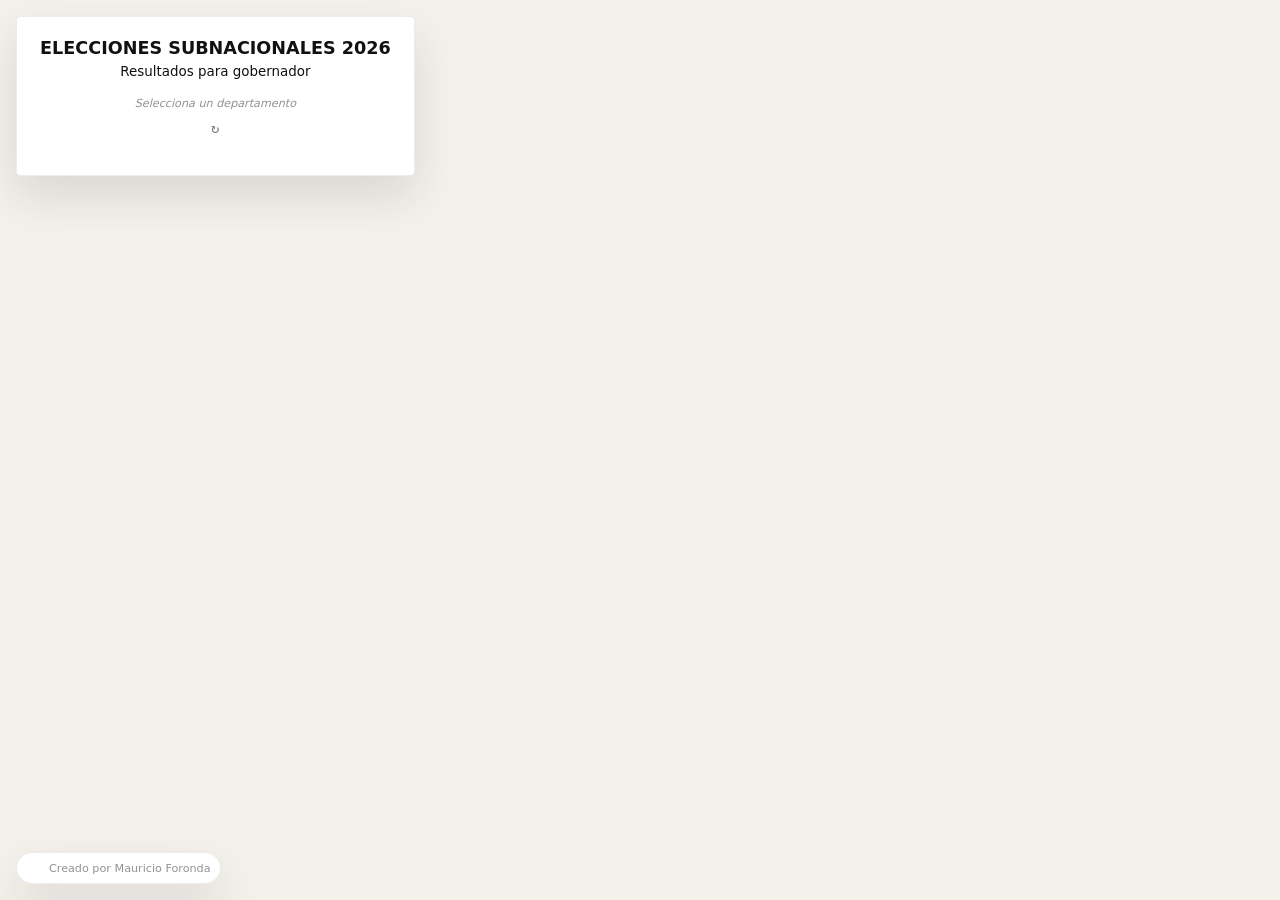
==== commit f8c252fd: "deploy: a17b02e14d11c6d2d5e06f19624136523cfff8ff" ====
--- a/gobernaciones.html
+++ b/gobernaciones.html
@@ -19,7 +19,7 @@
 <link rel="modulepreload" href="./_npm/@observablehq/plot@0.6.17/a96a6bbb.js">
 <link rel="modulepreload" href="./_npm/maplibre-gl@5.23.0/67fd5c26.js">
 <link rel="modulepreload" href="./_import/components/definiciones.bba53a47.js">
-<link rel="modulepreload" href="./_import/components/gobernaciones_definiciones.63970437.js">
+<link rel="modulepreload" href="./_import/components/gobernaciones_definiciones.3ada15d7.js">
 <link rel="modulepreload" href="./_import/components/mapa.89ca4990.js">
 <link rel="modulepreload" href="./_observablehq/stdlib/inputs.31cd1366.js">
 <link rel="modulepreload" href="./_npm/htl@0.3.1/72f4716c.js">
@@ -65,43 +65,43 @@
 import {define} from "./_observablehq/client.92a00542.js";
 import {registerFile} from "./_observablehq/stdlib.277aeab8.js";
 
-registerFile("./imagenes/adrian_alcazar.png", {"name":"./imagenes/adrian_alcazar.png","mimeType":"image/png","path":"./_file/imagenes/adrian_alcazar.f99bde71.png","lastModified":1776651961384,"size":16735});
-registerFile("./imagenes/alejandro_mostajo.png", {"name":"./imagenes/alejandro_mostajo.png","mimeType":"image/png","path":"./_file/imagenes/alejandro_mostajo.381152f1.png","lastModified":1776651961384,"size":15118});
-registerFile("./imagenes/alejandro_unzueta.png", {"name":"./imagenes/alejandro_unzueta.png","mimeType":"image/png","path":"./_file/imagenes/alejandro_unzueta.4d0dff7a.png","lastModified":1776651961384,"size":14887});
-registerFile("./imagenes/andres_gomez.png", {"name":"./imagenes/andres_gomez.png","mimeType":"image/png","path":"./_file/imagenes/andres_gomez.22a0fdfc.png","lastModified":1776651961384,"size":16967});
-registerFile("./imagenes/antonio_riveros.png", {"name":"./imagenes/antonio_riveros.png","mimeType":"image/png","path":"./_file/imagenes/antonio_riveros.449859d7.png","lastModified":1776651961384,"size":11640});
-registerFile("./imagenes/edgar_sanchez.png", {"name":"./imagenes/edgar_sanchez.png","mimeType":"image/png","path":"./_file/imagenes/edgar_sanchez.a8db6bcf.png","lastModified":1776651961384,"size":21760});
-registerFile("./imagenes/eva_luz_humerez.png", {"name":"./imagenes/eva_luz_humerez.png","mimeType":"image/png","path":"./_file/imagenes/eva_luz_humerez.0357b0ce.png","lastModified":1776651961384,"size":17935});
-registerFile("./imagenes/felix_patzi.png", {"name":"./imagenes/felix_patzi.png","mimeType":"image/png","path":"./_file/imagenes/felix_patzi.b391e84e.png","lastModified":1776651961384,"size":17087});
-registerFile("./imagenes/fernando_camacho.png", {"name":"./imagenes/fernando_camacho.png","mimeType":"image/png","path":"./_file/imagenes/fernando_camacho.d782370c.png","lastModified":1776651961384,"size":18956});
-registerFile("./imagenes/franz_garcia.png", {"name":"./imagenes/franz_garcia.png","mimeType":"image/png","path":"./_file/imagenes/franz_garcia.9c682ca1.png","lastModified":1776651961384,"size":18474});
-registerFile("./imagenes/gabriela_de_paiva.png", {"name":"./imagenes/gabriela_de_paiva.png","mimeType":"image/png","path":"./_file/imagenes/gabriela_de_paiva.e1249502.png","lastModified":1776651961384,"size":20347});
-registerFile("./imagenes/gregorio_merlo.png", {"name":"./imagenes/gregorio_merlo.png","mimeType":"image/png","path":"./_file/imagenes/gregorio_merlo.15e72078.png","lastModified":1776651961384,"size":18313});
-registerFile("./imagenes/hugo_vargas.png", {"name":"./imagenes/hugo_vargas.png","mimeType":"image/png","path":"./_file/imagenes/hugo_vargas.5092fef5.png","lastModified":1776651961384,"size":16400});
-registerFile("./imagenes/ingvar_ellefsen.png", {"name":"./imagenes/ingvar_ellefsen.png","mimeType":"image/png","path":"./_file/imagenes/ingvar_ellefsen.f35dc357.png","lastModified":1776651961384,"size":13730});
-registerFile("./imagenes/jesus_eguez.png", {"name":"./imagenes/jesus_eguez.png","mimeType":"image/png","path":"./_file/imagenes/jesus_eguez.c5bde04e.png","lastModified":1776651961384,"size":19237});
-registerFile("./imagenes/johnny_vedia.png", {"name":"./imagenes/johnny_vedia.png","mimeType":"image/png","path":"./_file/imagenes/johnny_vedia.9fe04609.png","lastModified":1776651961384,"size":19958});
-registerFile("./imagenes/jp_velasco.png", {"name":"./imagenes/jp_velasco.png","mimeType":"image/png","path":"./_file/imagenes/jp_velasco.9fb08e68.png","lastModified":1776651961384,"size":22808});
-registerFile("./imagenes/juan_garcia.png", {"name":"./imagenes/juan_garcia.png","mimeType":"image/png","path":"./_file/imagenes/juan_garcia.a3fcbe36.png","lastModified":1776651961384,"size":19469});
-registerFile("./imagenes/leonardo_loza.png", {"name":"./imagenes/leonardo_loza.png","mimeType":"image/png","path":"./_file/imagenes/leonardo_loza.d034b416.png","lastModified":1776651961384,"size":15715});
-registerFile("./imagenes/luis_ayllon.png", {"name":"./imagenes/luis_ayllon.png","mimeType":"image/png","path":"./_file/imagenes/luis_ayllon.e810666c.png","lastModified":1776651961384,"size":19164});
-registerFile("./imagenes/luis_revilla.png", {"name":"./imagenes/luis_revilla.png","mimeType":"image/png","path":"./_file/imagenes/luis_revilla.d295e337.png","lastModified":1776651961385,"size":17860});
-registerFile("./imagenes/marco_antonio_copa.png", {"name":"./imagenes/marco_antonio_copa.png","mimeType":"image/png","path":"./_file/imagenes/marco_antonio_copa.13282c9e.png","lastModified":1776651961385,"size":18522});
-registerFile("./imagenes/marco_antonio_pumari.png", {"name":"./imagenes/marco_antonio_pumari.png","mimeType":"image/png","path":"./_file/imagenes/marco_antonio_pumari.fa3025d3.png","lastModified":1776651961385,"size":17776});
-registerFile("./imagenes/maria_renee_soruco.png", {"name":"./imagenes/maria_renee_soruco.png","mimeType":"image/png","path":"./_file/imagenes/maria_renee_soruco.57d7356d.png","lastModified":1776651961385,"size":17295});
-registerFile("./imagenes/oscar_chambi.png", {"name":"./imagenes/oscar_chambi.png","mimeType":"image/png","path":"./_file/imagenes/oscar_chambi.45843e87.png","lastModified":1776651961385,"size":14097});
-registerFile("./imagenes/otto_ritter.png", {"name":"./imagenes/otto_ritter.png","mimeType":"image/png","path":"./_file/imagenes/otto_ritter.51ee106c.png","lastModified":1776651961385,"size":14205});
-registerFile("./imagenes/regis_richter.png", {"name":"./imagenes/regis_richter.png","mimeType":"image/png","path":"./_file/imagenes/regis_richter.1102215f.png","lastModified":1776651961385,"size":13414});
-registerFile("./imagenes/rene_joaquino.png", {"name":"./imagenes/rene_joaquino.png","mimeType":"image/png","path":"./_file/imagenes/rene_joaquino.f7df71e8.png","lastModified":1776651961385,"size":17569});
-registerFile("./imagenes/rene_yahuasi.png", {"name":"./imagenes/rene_yahuasi.png","mimeType":"image/png","path":"./_file/imagenes/rene_yahuasi.89593413.png","lastModified":1776651961385,"size":20140});
-registerFile("./imagenes/ricardo_zarate.png", {"name":"./imagenes/ricardo_zarate.png","mimeType":"image/png","path":"./_file/imagenes/ricardo_zarate.7b71a562.png","lastModified":1776651961385,"size":16079});
-registerFile("./imagenes/richard_rocha.png", {"name":"./imagenes/richard_rocha.png","mimeType":"image/png","path":"./_file/imagenes/richard_rocha.860af837.png","lastModified":1776651961385,"size":11750});
-registerFile("./imagenes/ruben_gutierrez.png", {"name":"./imagenes/ruben_gutierrez.png","mimeType":"image/png","path":"./_file/imagenes/ruben_gutierrez.03935a81.png","lastModified":1776651961385,"size":14535});
-registerFile("./imagenes/santos_quispe.png", {"name":"./imagenes/santos_quispe.png","mimeType":"image/png","path":"./_file/imagenes/santos_quispe.01035daa.png","lastModified":1776651961385,"size":18776});
-registerFile("./imagenes/sergio_rodriguez.png", {"name":"./imagenes/sergio_rodriguez.png","mimeType":"image/png","path":"./_file/imagenes/sergio_rodriguez.0035a4c2.png","lastModified":1776651961385,"size":15315});
+registerFile("./imagenes/adrian_alcazar.png", {"name":"./imagenes/adrian_alcazar.png","mimeType":"image/png","path":"./_file/imagenes/adrian_alcazar.f99bde71.png","lastModified":1776655299151,"size":16735});
+registerFile("./imagenes/alejandro_mostajo.png", {"name":"./imagenes/alejandro_mostajo.png","mimeType":"image/png","path":"./_file/imagenes/alejandro_mostajo.381152f1.png","lastModified":1776655299152,"size":15118});
+registerFile("./imagenes/alejandro_unzueta.png", {"name":"./imagenes/alejandro_unzueta.png","mimeType":"image/png","path":"./_file/imagenes/alejandro_unzueta.4d0dff7a.png","lastModified":1776655299152,"size":14887});
+registerFile("./imagenes/andres_gomez.png", {"name":"./imagenes/andres_gomez.png","mimeType":"image/png","path":"./_file/imagenes/andres_gomez.22a0fdfc.png","lastModified":1776655299152,"size":16967});
+registerFile("./imagenes/antonio_riveros.png", {"name":"./imagenes/antonio_riveros.png","mimeType":"image/png","path":"./_file/imagenes/antonio_riveros.449859d7.png","lastModified":1776655299152,"size":11640});
+registerFile("./imagenes/edgar_sanchez.png", {"name":"./imagenes/edgar_sanchez.png","mimeType":"image/png","path":"./_file/imagenes/edgar_sanchez.a8db6bcf.png","lastModified":1776655299152,"size":21760});
+registerFile("./imagenes/eva_luz_humerez.png", {"name":"./imagenes/eva_luz_humerez.png","mimeType":"image/png","path":"./_file/imagenes/eva_luz_humerez.0357b0ce.png","lastModified":1776655299152,"size":17935});
+registerFile("./imagenes/felix_patzi.png", {"name":"./imagenes/felix_patzi.png","mimeType":"image/png","path":"./_file/imagenes/felix_patzi.b391e84e.png","lastModified":1776655299152,"size":17087});
+registerFile("./imagenes/fernando_camacho.png", {"name":"./imagenes/fernando_camacho.png","mimeType":"image/png","path":"./_file/imagenes/fernando_camacho.d782370c.png","lastModified":1776655299152,"size":18956});
+registerFile("./imagenes/franz_garcia.png", {"name":"./imagenes/franz_garcia.png","mimeType":"image/png","path":"./_file/imagenes/franz_garcia.9c682ca1.png","lastModified":1776655299152,"size":18474});
+registerFile("./imagenes/gabriela_de_paiva.png", {"name":"./imagenes/gabriela_de_paiva.png","mimeType":"image/png","path":"./_file/imagenes/gabriela_de_paiva.e1249502.png","lastModified":1776655299152,"size":20347});
+registerFile("./imagenes/gregorio_merlo.png", {"name":"./imagenes/gregorio_merlo.png","mimeType":"image/png","path":"./_file/imagenes/gregorio_merlo.15e72078.png","lastModified":1776655299152,"size":18313});
+registerFile("./imagenes/hugo_vargas.png", {"name":"./imagenes/hugo_vargas.png","mimeType":"image/png","path":"./_file/imagenes/hugo_vargas.5092fef5.png","lastModified":1776655299152,"size":16400});
+registerFile("./imagenes/ingvar_ellefsen.png", {"name":"./imagenes/ingvar_ellefsen.png","mimeType":"image/png","path":"./_file/imagenes/ingvar_ellefsen.f35dc357.png","lastModified":1776655299152,"size":13730});
+registerFile("./imagenes/jesus_eguez.png", {"name":"./imagenes/jesus_eguez.png","mimeType":"image/png","path":"./_file/imagenes/jesus_eguez.c5bde04e.png","lastModified":1776655299152,"size":19237});
+registerFile("./imagenes/johnny_vedia.png", {"name":"./imagenes/johnny_vedia.png","mimeType":"image/png","path":"./_file/imagenes/johnny_vedia.9fe04609.png","lastModified":1776655299152,"size":19958});
+registerFile("./imagenes/jp_velasco.png", {"name":"./imagenes/jp_velasco.png","mimeType":"image/png","path":"./_file/imagenes/jp_velasco.9fb08e68.png","lastModified":1776655299152,"size":22808});
+registerFile("./imagenes/juan_garcia.png", {"name":"./imagenes/juan_garcia.png","mimeType":"image/png","path":"./_file/imagenes/juan_garcia.a3fcbe36.png","lastModified":1776655299152,"size":19469});
+registerFile("./imagenes/leonardo_loza.png", {"name":"./imagenes/leonardo_loza.png","mimeType":"image/png","path":"./_file/imagenes/leonardo_loza.d034b416.png","lastModified":1776655299152,"size":15715});
+registerFile("./imagenes/luis_ayllon.png", {"name":"./imagenes/luis_ayllon.png","mimeType":"image/png","path":"./_file/imagenes/luis_ayllon.e810666c.png","lastModified":1776655299152,"size":19164});
+registerFile("./imagenes/luis_revilla.png", {"name":"./imagenes/luis_revilla.png","mimeType":"image/png","path":"./_file/imagenes/luis_revilla.d295e337.png","lastModified":1776655299152,"size":17860});
+registerFile("./imagenes/marco_antonio_copa.png", {"name":"./imagenes/marco_antonio_copa.png","mimeType":"image/png","path":"./_file/imagenes/marco_antonio_copa.13282c9e.png","lastModified":1776655299152,"size":18522});
+registerFile("./imagenes/marco_antonio_pumari.png", {"name":"./imagenes/marco_antonio_pumari.png","mimeType":"image/png","path":"./_file/imagenes/marco_antonio_pumari.fa3025d3.png","lastModified":1776655299152,"size":17776});
+registerFile("./imagenes/maria_renee_soruco.png", {"name":"./imagenes/maria_renee_soruco.png","mimeType":"image/png","path":"./_file/imagenes/maria_renee_soruco.57d7356d.png","lastModified":1776655299152,"size":17295});
+registerFile("./imagenes/oscar_chambi.png", {"name":"./imagenes/oscar_chambi.png","mimeType":"image/png","path":"./_file/imagenes/oscar_chambi.45843e87.png","lastModified":1776655299152,"size":14097});
+registerFile("./imagenes/otto_ritter.png", {"name":"./imagenes/otto_ritter.png","mimeType":"image/png","path":"./_file/imagenes/otto_ritter.51ee106c.png","lastModified":1776655299152,"size":14205});
+registerFile("./imagenes/regis_richter.png", {"name":"./imagenes/regis_richter.png","mimeType":"image/png","path":"./_file/imagenes/regis_richter.1102215f.png","lastModified":1776655299152,"size":13414});
+registerFile("./imagenes/rene_joaquino.png", {"name":"./imagenes/rene_joaquino.png","mimeType":"image/png","path":"./_file/imagenes/rene_joaquino.f7df71e8.png","lastModified":1776655299152,"size":17569});
+registerFile("./imagenes/rene_yahuasi.png", {"name":"./imagenes/rene_yahuasi.png","mimeType":"image/png","path":"./_file/imagenes/rene_yahuasi.89593413.png","lastModified":1776655299152,"size":20140});
+registerFile("./imagenes/ricardo_zarate.png", {"name":"./imagenes/ricardo_zarate.png","mimeType":"image/png","path":"./_file/imagenes/ricardo_zarate.7b71a562.png","lastModified":1776655299152,"size":16079});
+registerFile("./imagenes/richard_rocha.png", {"name":"./imagenes/richard_rocha.png","mimeType":"image/png","path":"./_file/imagenes/richard_rocha.860af837.png","lastModified":1776655299152,"size":11750});
+registerFile("./imagenes/ruben_gutierrez.png", {"name":"./imagenes/ruben_gutierrez.png","mimeType":"image/png","path":"./_file/imagenes/ruben_gutierrez.03935a81.png","lastModified":1776655299152,"size":14535});
+registerFile("./imagenes/santos_quispe.png", {"name":"./imagenes/santos_quispe.png","mimeType":"image/png","path":"./_file/imagenes/santos_quispe.01035daa.png","lastModified":1776655299153,"size":18776});
+registerFile("./imagenes/sergio_rodriguez.png", {"name":"./imagenes/sergio_rodriguez.png","mimeType":"image/png","path":"./_file/imagenes/sergio_rodriguez.0035a4c2.png","lastModified":1776655299153,"size":15315});
 
 define({id: "a62d09e8", outputs: ["d3","Plot","maplibregl","getStorage","obtenerDefinicionesDepartamento","circleHoverRadiusExpr","circleRadiusExpr","crearMapa","leerMapaInicial","limpiarResaltado","persistirMapa","resaltarFeature"], body: async () => {
-const [d3, Plot, {default: maplibregl}, {getStorage}, {obtenerDefinicionesDepartamento}, {circleHoverRadiusExpr, circleRadiusExpr, crearMapa, leerMapaInicial, limpiarResaltado, persistirMapa, resaltarFeature}] = await Promise.all([import("./_npm/d3@7.9.0/66d82917.js"), import("./_npm/@observablehq/plot@0.6.17/a96a6bbb.js"), import("./_npm/maplibre-gl@5.23.0/67fd5c26.js"), import("./_import/components/definiciones.bba53a47.js"), import("./_import/components/gobernaciones_definiciones.63970437.js"), import("./_import/components/mapa.89ca4990.js")]);
+const [d3, Plot, {default: maplibregl}, {getStorage}, {obtenerDefinicionesDepartamento}, {circleHoverRadiusExpr, circleRadiusExpr, crearMapa, leerMapaInicial, limpiarResaltado, persistirMapa, resaltarFeature}] = await Promise.all([import("./_npm/d3@7.9.0/66d82917.js"), import("./_npm/@observablehq/plot@0.6.17/a96a6bbb.js"), import("./_npm/maplibre-gl@5.23.0/67fd5c26.js"), import("./_import/components/definiciones.bba53a47.js"), import("./_import/components/gobernaciones_definiciones.3ada15d7.js"), import("./_import/components/mapa.89ca4990.js")]);
 
 return {d3,Plot,maplibregl,getStorage,obtenerDefinicionesDepartamento,circleHoverRadiusExpr,circleRadiusExpr,crearMapa,leerMapaInicial,limpiarResaltado,persistirMapa,resaltarFeature};
 }});
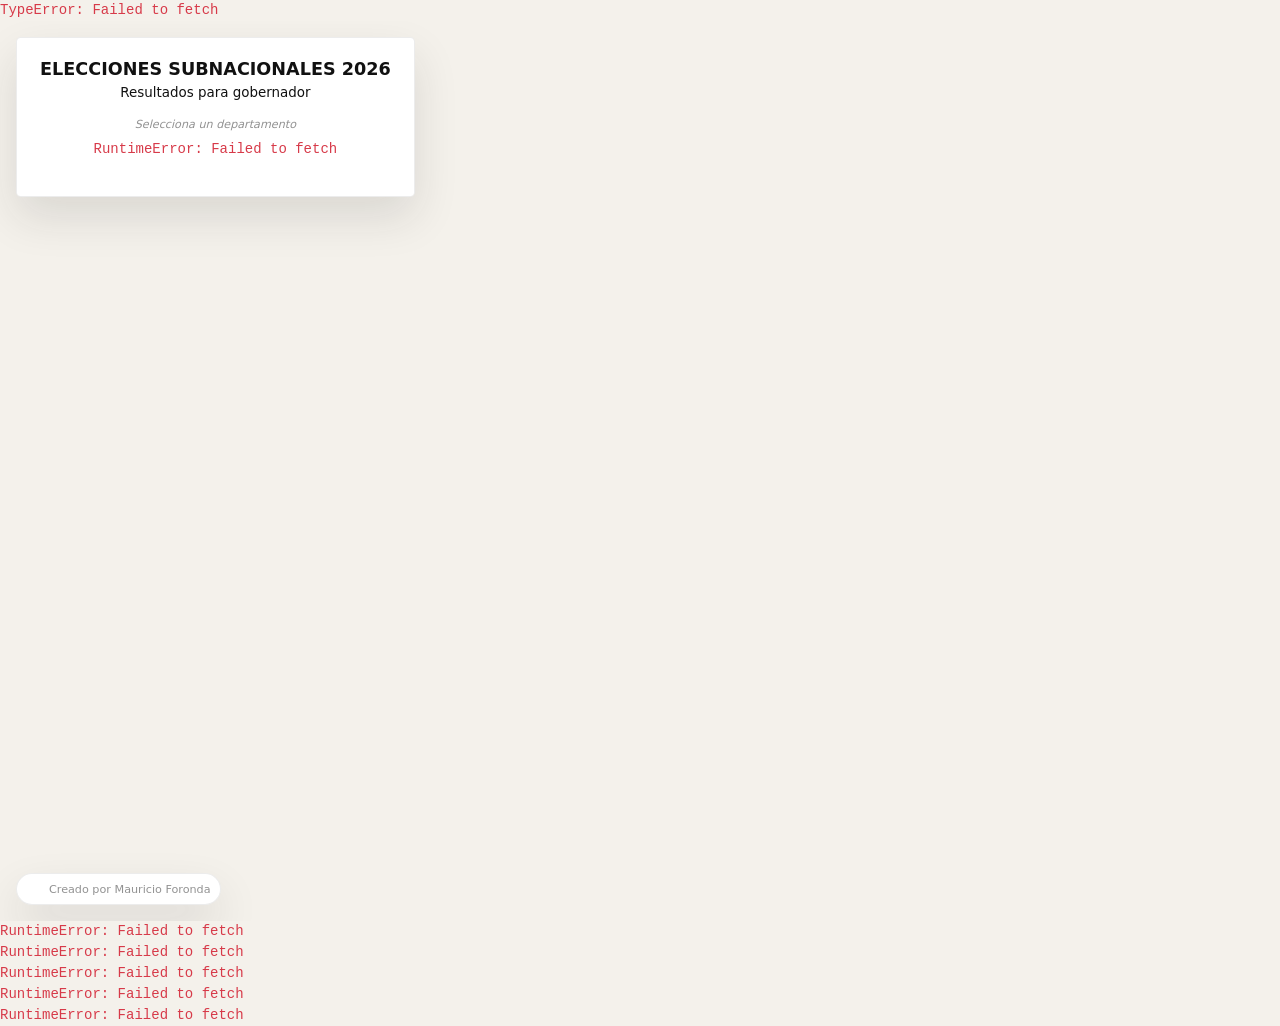
==== commit c3a84001: "deploy: cd4330f979e4acb54d8e17d9fd7d6a68d2ffd81f" ====
--- a/gobernaciones.html
+++ b/gobernaciones.html
@@ -12,98 +12,100 @@
 <link rel="stylesheet" type="text/css" href="https://fonts.googleapis.com/css2?family=Source+Serif+4:ital,opsz,wght@0,8..60,200..900;1,8..60,200..900&amp;display=swap" crossorigin>
 <link rel="stylesheet" type="text/css" href="./_observablehq/theme-air,near-midnight,alt,wide.9b64840a.css">
 <link rel="stylesheet" type="text/css" href="./_observablehq/stdlib/inputs.f7bf0e12.css">
-<link rel="modulepreload" href="./_observablehq/client.92a00542.js">
+<link rel="modulepreload" href="./_observablehq/client.95d06cde.js">
 <link rel="modulepreload" href="./_observablehq/runtime.607a8173.js">
-<link rel="modulepreload" href="./_observablehq/stdlib.277aeab8.js">
-<link rel="modulepreload" href="./_npm/d3@7.9.0/66d82917.js">
-<link rel="modulepreload" href="./_npm/@observablehq/plot@0.6.17/a96a6bbb.js">
-<link rel="modulepreload" href="./_npm/maplibre-gl@5.23.0/67fd5c26.js">
+<link rel="modulepreload" href="./_observablehq/stdlib.c4209144.js">
+<link rel="modulepreload" href="./_npm/d3@7.9.0/080cf928.js">
+<link rel="modulepreload" href="./_npm/@observablehq/plot@0.6.17/93ce672e.js">
+<link rel="modulepreload" href="./_npm/maplibre-gl@4.0.2/2095ad2d.js">
 <link rel="modulepreload" href="./_import/components/definiciones.bba53a47.js">
-<link rel="modulepreload" href="./_import/components/gobernaciones_definiciones.3ada15d7.js">
-<link rel="modulepreload" href="./_import/components/mapa.89ca4990.js">
-<link rel="modulepreload" href="./_observablehq/stdlib/inputs.31cd1366.js">
-<link rel="modulepreload" href="./_npm/htl@0.3.1/72f4716c.js">
-<link rel="modulepreload" href="./_npm/isoformat@0.2.1/18cbf477.js">
-<link rel="modulepreload" href="./_npm/d3-array@3.2.4/e93ca09f.js">
-<link rel="modulepreload" href="./_npm/d3-axis@3.0.0/0f2de24d.js">
-<link rel="modulepreload" href="./_npm/d3-brush@3.0.0/65eb105b.js">
-<link rel="modulepreload" href="./_npm/d3-chord@3.0.1/7ef8fb2e.js">
-<link rel="modulepreload" href="./_npm/d3-color@3.1.0/aeb57b94.js">
-<link rel="modulepreload" href="./_npm/d3-contour@4.0.2/1d2aed74.js">
-<link rel="modulepreload" href="./_npm/d3-delaunay@6.0.4/87adea64.js">
-<link rel="modulepreload" href="./_npm/d3-dispatch@3.0.1/9ba9c7f3.js">
-<link rel="modulepreload" href="./_npm/d3-drag@3.0.0/4202580c.js">
-<link rel="modulepreload" href="./_npm/d3-dsv@3.0.1/9cffc2bd.js">
-<link rel="modulepreload" href="./_npm/d3-ease@3.0.1/cdd7e898.js">
-<link rel="modulepreload" href="./_npm/d3-fetch@3.0.1/b4e2ad9a.js">
-<link rel="modulepreload" href="./_npm/d3-force@3.0.0/5e804d15.js">
-<link rel="modulepreload" href="./_npm/d3-format@3.1.2/3785bf2d.js">
-<link rel="modulepreload" href="./_npm/d3-geo@3.1.1/40599fb3.js">
-<link rel="modulepreload" href="./_npm/d3-hierarchy@3.1.2/e49e792c.js">
-<link rel="modulepreload" href="./_npm/d3-interpolate@3.0.1/8d1e5425.js">
-<link rel="modulepreload" href="./_npm/d3-path@3.1.0/20d3f133.js">
-<link rel="modulepreload" href="./_npm/d3-polygon@3.0.1/7553081f.js">
-<link rel="modulepreload" href="./_npm/d3-quadtree@3.0.1/0dfd751c.js">
-<link rel="modulepreload" href="./_npm/d3-random@3.0.1/3c90ee06.js">
-<link rel="modulepreload" href="./_npm/d3-scale@4.0.2/720b7f0a.js">
-<link rel="modulepreload" href="./_npm/d3-scale-chromatic@3.1.0/ba24c2e7.js">
-<link rel="modulepreload" href="./_npm/d3-selection@3.0.0/4d94e5b7.js">
-<link rel="modulepreload" href="./_npm/d3-shape@3.2.0/6d3a6726.js">
-<link rel="modulepreload" href="./_npm/d3-time@3.1.0/9f03c579.js">
-<link rel="modulepreload" href="./_npm/d3-time-format@4.1.0/07c9626f.js">
-<link rel="modulepreload" href="./_npm/d3-timer@3.0.1/b58a267d.js">
-<link rel="modulepreload" href="./_npm/d3-transition@3.0.1/004da2ac.js">
-<link rel="modulepreload" href="./_npm/d3-zoom@3.0.0/b5786b3f.js">
-<link rel="modulepreload" href="./_npm/interval-tree-1d@1.0.4/53fe8176.js">
-<link rel="modulepreload" href="./_npm/internmap@2.0.3/e08981d9.js">
-<link rel="modulepreload" href="./_npm/delaunator@5.1.0/d4ec0aa1.js">
-<link rel="modulepreload" href="./_npm/binary-search-bounds@2.0.5/cbf6ba23.js">
-<link rel="modulepreload" href="./_npm/robust-predicates@3.0.3/42820bfa.js">
+<link rel="modulepreload" href="./_import/components/gobernaciones_definiciones.de8de0d5.js">
+<link rel="modulepreload" href="./_import/components/mapa.85abbe86.js">
+<link rel="modulepreload" href="./_observablehq/stdlib/inputs.0cc910eb.js">
+<link rel="modulepreload" href="./_import/components/basemap.c9c942cd.js">
+<link rel="modulepreload" href="./_npm/htl@1.0.0/11521f02.js">
+<link rel="modulepreload" href="./_npm/isoformat@0.2.1/604cb63b.js">
+<link rel="modulepreload" href="./_npm/d3-array@3.2.4/b8e751b6.js">
+<link rel="modulepreload" href="./_npm/d3-axis@3.0.0/c662ea05.js">
+<link rel="modulepreload" href="./_npm/d3-brush@3.0.0/d162d8c6.js">
+<link rel="modulepreload" href="./_npm/d3-chord@3.0.1/5cedd0be.js">
+<link rel="modulepreload" href="./_npm/d3-color@3.1.0/65d51007.js">
+<link rel="modulepreload" href="./_npm/d3-contour@4.0.2/c576a91a.js">
+<link rel="modulepreload" href="./_npm/d3-delaunay@6.0.4/8b43826d.js">
+<link rel="modulepreload" href="./_npm/d3-dispatch@3.0.1/3fb06f14.js">
+<link rel="modulepreload" href="./_npm/d3-drag@3.0.0/20b76948.js">
+<link rel="modulepreload" href="./_npm/d3-dsv@3.0.1/097745a2.js">
+<link rel="modulepreload" href="./_npm/d3-ease@3.0.1/8683b012.js">
+<link rel="modulepreload" href="./_npm/d3-fetch@3.0.1/5c319046.js">
+<link rel="modulepreload" href="./_npm/d3-force@3.0.0/33924f3e.js">
+<link rel="modulepreload" href="./_npm/d3-format@3.1.2/8d67a1ae.js">
+<link rel="modulepreload" href="./_npm/d3-geo@3.1.1/8037bd0b.js">
+<link rel="modulepreload" href="./_npm/d3-hierarchy@3.1.2/a9ba0229.js">
+<link rel="modulepreload" href="./_npm/d3-interpolate@3.0.1/e0a47f97.js">
+<link rel="modulepreload" href="./_npm/d3-path@3.1.0/f9e9e0ab.js">
+<link rel="modulepreload" href="./_npm/d3-polygon@3.0.1/2da8eb3b.js">
+<link rel="modulepreload" href="./_npm/d3-quadtree@3.0.1/09002e01.js">
+<link rel="modulepreload" href="./_npm/d3-random@3.0.1/5108797c.js">
+<link rel="modulepreload" href="./_npm/d3-scale@4.0.2/c9f2571b.js">
+<link rel="modulepreload" href="./_npm/d3-scale-chromatic@3.1.0/f3c78e0d.js">
+<link rel="modulepreload" href="./_npm/d3-selection@3.0.0/28717d05.js">
+<link rel="modulepreload" href="./_npm/d3-shape@3.2.0/7c6e2a50.js">
+<link rel="modulepreload" href="./_npm/d3-time@3.1.0/3d1d57c6.js">
+<link rel="modulepreload" href="./_npm/d3-time-format@4.1.0/643581a8.js">
+<link rel="modulepreload" href="./_npm/d3-timer@3.0.1/e99232db.js">
+<link rel="modulepreload" href="./_npm/d3-transition@3.0.1/bd07fd9a.js">
+<link rel="modulepreload" href="./_npm/d3-zoom@3.0.0/d09f7cc9.js">
+<link rel="modulepreload" href="./_npm/interval-tree-1d@1.0.4/f53f17b2.js">
+<link rel="modulepreload" href="./_npm/internmap@2.0.3/af036d7e.js">
+<link rel="modulepreload" href="./_npm/delaunator@5.1.0/7b06abe7.js">
+<link rel="modulepreload" href="./_npm/binary-search-bounds@2.0.5/5f640032.js">
+<link rel="modulepreload" href="./_npm/robust-predicates@3.0.3/b42f30a7.js">
 <link rel="icon" href="https://mauforonda.github.io/images/icon.svg" type="image/svg" sizes="32x32">
 <script type="module">
 
-import {define} from "./_observablehq/client.92a00542.js";
-import {registerFile} from "./_observablehq/stdlib.277aeab8.js";
-
-registerFile("./imagenes/adrian_alcazar.png", {"name":"./imagenes/adrian_alcazar.png","mimeType":"image/png","path":"./_file/imagenes/adrian_alcazar.f99bde71.png","lastModified":1776655299151,"size":16735});
-registerFile("./imagenes/alejandro_mostajo.png", {"name":"./imagenes/alejandro_mostajo.png","mimeType":"image/png","path":"./_file/imagenes/alejandro_mostajo.381152f1.png","lastModified":1776655299152,"size":15118});
-registerFile("./imagenes/alejandro_unzueta.png", {"name":"./imagenes/alejandro_unzueta.png","mimeType":"image/png","path":"./_file/imagenes/alejandro_unzueta.4d0dff7a.png","lastModified":1776655299152,"size":14887});
-registerFile("./imagenes/andres_gomez.png", {"name":"./imagenes/andres_gomez.png","mimeType":"image/png","path":"./_file/imagenes/andres_gomez.22a0fdfc.png","lastModified":1776655299152,"size":16967});
-registerFile("./imagenes/antonio_riveros.png", {"name":"./imagenes/antonio_riveros.png","mimeType":"image/png","path":"./_file/imagenes/antonio_riveros.449859d7.png","lastModified":1776655299152,"size":11640});
-registerFile("./imagenes/edgar_sanchez.png", {"name":"./imagenes/edgar_sanchez.png","mimeType":"image/png","path":"./_file/imagenes/edgar_sanchez.a8db6bcf.png","lastModified":1776655299152,"size":21760});
-registerFile("./imagenes/eva_luz_humerez.png", {"name":"./imagenes/eva_luz_humerez.png","mimeType":"image/png","path":"./_file/imagenes/eva_luz_humerez.0357b0ce.png","lastModified":1776655299152,"size":17935});
-registerFile("./imagenes/felix_patzi.png", {"name":"./imagenes/felix_patzi.png","mimeType":"image/png","path":"./_file/imagenes/felix_patzi.b391e84e.png","lastModified":1776655299152,"size":17087});
-registerFile("./imagenes/fernando_camacho.png", {"name":"./imagenes/fernando_camacho.png","mimeType":"image/png","path":"./_file/imagenes/fernando_camacho.d782370c.png","lastModified":1776655299152,"size":18956});
-registerFile("./imagenes/franz_garcia.png", {"name":"./imagenes/franz_garcia.png","mimeType":"image/png","path":"./_file/imagenes/franz_garcia.9c682ca1.png","lastModified":1776655299152,"size":18474});
-registerFile("./imagenes/gabriela_de_paiva.png", {"name":"./imagenes/gabriela_de_paiva.png","mimeType":"image/png","path":"./_file/imagenes/gabriela_de_paiva.e1249502.png","lastModified":1776655299152,"size":20347});
-registerFile("./imagenes/gregorio_merlo.png", {"name":"./imagenes/gregorio_merlo.png","mimeType":"image/png","path":"./_file/imagenes/gregorio_merlo.15e72078.png","lastModified":1776655299152,"size":18313});
-registerFile("./imagenes/hugo_vargas.png", {"name":"./imagenes/hugo_vargas.png","mimeType":"image/png","path":"./_file/imagenes/hugo_vargas.5092fef5.png","lastModified":1776655299152,"size":16400});
-registerFile("./imagenes/ingvar_ellefsen.png", {"name":"./imagenes/ingvar_ellefsen.png","mimeType":"image/png","path":"./_file/imagenes/ingvar_ellefsen.f35dc357.png","lastModified":1776655299152,"size":13730});
-registerFile("./imagenes/jesus_eguez.png", {"name":"./imagenes/jesus_eguez.png","mimeType":"image/png","path":"./_file/imagenes/jesus_eguez.c5bde04e.png","lastModified":1776655299152,"size":19237});
-registerFile("./imagenes/johnny_vedia.png", {"name":"./imagenes/johnny_vedia.png","mimeType":"image/png","path":"./_file/imagenes/johnny_vedia.9fe04609.png","lastModified":1776655299152,"size":19958});
-registerFile("./imagenes/jp_velasco.png", {"name":"./imagenes/jp_velasco.png","mimeType":"image/png","path":"./_file/imagenes/jp_velasco.9fb08e68.png","lastModified":1776655299152,"size":22808});
-registerFile("./imagenes/juan_garcia.png", {"name":"./imagenes/juan_garcia.png","mimeType":"image/png","path":"./_file/imagenes/juan_garcia.a3fcbe36.png","lastModified":1776655299152,"size":19469});
-registerFile("./imagenes/leonardo_loza.png", {"name":"./imagenes/leonardo_loza.png","mimeType":"image/png","path":"./_file/imagenes/leonardo_loza.d034b416.png","lastModified":1776655299152,"size":15715});
-registerFile("./imagenes/luis_ayllon.png", {"name":"./imagenes/luis_ayllon.png","mimeType":"image/png","path":"./_file/imagenes/luis_ayllon.e810666c.png","lastModified":1776655299152,"size":19164});
-registerFile("./imagenes/luis_revilla.png", {"name":"./imagenes/luis_revilla.png","mimeType":"image/png","path":"./_file/imagenes/luis_revilla.d295e337.png","lastModified":1776655299152,"size":17860});
-registerFile("./imagenes/marco_antonio_copa.png", {"name":"./imagenes/marco_antonio_copa.png","mimeType":"image/png","path":"./_file/imagenes/marco_antonio_copa.13282c9e.png","lastModified":1776655299152,"size":18522});
-registerFile("./imagenes/marco_antonio_pumari.png", {"name":"./imagenes/marco_antonio_pumari.png","mimeType":"image/png","path":"./_file/imagenes/marco_antonio_pumari.fa3025d3.png","lastModified":1776655299152,"size":17776});
-registerFile("./imagenes/maria_renee_soruco.png", {"name":"./imagenes/maria_renee_soruco.png","mimeType":"image/png","path":"./_file/imagenes/maria_renee_soruco.57d7356d.png","lastModified":1776655299152,"size":17295});
-registerFile("./imagenes/oscar_chambi.png", {"name":"./imagenes/oscar_chambi.png","mimeType":"image/png","path":"./_file/imagenes/oscar_chambi.45843e87.png","lastModified":1776655299152,"size":14097});
-registerFile("./imagenes/otto_ritter.png", {"name":"./imagenes/otto_ritter.png","mimeType":"image/png","path":"./_file/imagenes/otto_ritter.51ee106c.png","lastModified":1776655299152,"size":14205});
-registerFile("./imagenes/regis_richter.png", {"name":"./imagenes/regis_richter.png","mimeType":"image/png","path":"./_file/imagenes/regis_richter.1102215f.png","lastModified":1776655299152,"size":13414});
-registerFile("./imagenes/rene_joaquino.png", {"name":"./imagenes/rene_joaquino.png","mimeType":"image/png","path":"./_file/imagenes/rene_joaquino.f7df71e8.png","lastModified":1776655299152,"size":17569});
-registerFile("./imagenes/rene_yahuasi.png", {"name":"./imagenes/rene_yahuasi.png","mimeType":"image/png","path":"./_file/imagenes/rene_yahuasi.89593413.png","lastModified":1776655299152,"size":20140});
-registerFile("./imagenes/ricardo_zarate.png", {"name":"./imagenes/ricardo_zarate.png","mimeType":"image/png","path":"./_file/imagenes/ricardo_zarate.7b71a562.png","lastModified":1776655299152,"size":16079});
-registerFile("./imagenes/richard_rocha.png", {"name":"./imagenes/richard_rocha.png","mimeType":"image/png","path":"./_file/imagenes/richard_rocha.860af837.png","lastModified":1776655299152,"size":11750});
-registerFile("./imagenes/ruben_gutierrez.png", {"name":"./imagenes/ruben_gutierrez.png","mimeType":"image/png","path":"./_file/imagenes/ruben_gutierrez.03935a81.png","lastModified":1776655299152,"size":14535});
-registerFile("./imagenes/santos_quispe.png", {"name":"./imagenes/santos_quispe.png","mimeType":"image/png","path":"./_file/imagenes/santos_quispe.01035daa.png","lastModified":1776655299153,"size":18776});
-registerFile("./imagenes/sergio_rodriguez.png", {"name":"./imagenes/sergio_rodriguez.png","mimeType":"image/png","path":"./_file/imagenes/sergio_rodriguez.0035a4c2.png","lastModified":1776655299153,"size":15315});
-
-define({id: "a62d09e8", outputs: ["d3","Plot","maplibregl","getStorage","obtenerDefinicionesDepartamento","circleHoverRadiusExpr","circleRadiusExpr","crearMapa","leerMapaInicial","limpiarResaltado","persistirMapa","resaltarFeature"], body: async () => {
-const [d3, Plot, {default: maplibregl}, {getStorage}, {obtenerDefinicionesDepartamento}, {circleHoverRadiusExpr, circleRadiusExpr, crearMapa, leerMapaInicial, limpiarResaltado, persistirMapa, resaltarFeature}] = await Promise.all([import("./_npm/d3@7.9.0/66d82917.js"), import("./_npm/@observablehq/plot@0.6.17/a96a6bbb.js"), import("./_npm/maplibre-gl@5.23.0/67fd5c26.js"), import("./_import/components/definiciones.bba53a47.js"), import("./_import/components/gobernaciones_definiciones.3ada15d7.js"), import("./_import/components/mapa.89ca4990.js")]);
-
-return {d3,Plot,maplibregl,getStorage,obtenerDefinicionesDepartamento,circleHoverRadiusExpr,circleRadiusExpr,crearMapa,leerMapaInicial,limpiarResaltado,persistirMapa,resaltarFeature};
+import {define} from "./_observablehq/client.95d06cde.js";
+import {registerFile} from "./_observablehq/stdlib.c4209144.js";
+
+registerFile("./imagenes/adrian_alcazar.png", {"name":"./imagenes/adrian_alcazar.png","mimeType":"image/png","path":"./_file/imagenes/adrian_alcazar.f99bde71.png","lastModified":1790807587262,"size":16735});
+registerFile("./imagenes/alejandro_mostajo.png", {"name":"./imagenes/alejandro_mostajo.png","mimeType":"image/png","path":"./_file/imagenes/alejandro_mostajo.381152f1.png","lastModified":1790807587263,"size":15118});
+registerFile("./imagenes/alejandro_unzueta.png", {"name":"./imagenes/alejandro_unzueta.png","mimeType":"image/png","path":"./_file/imagenes/alejandro_unzueta.4d0dff7a.png","lastModified":1790807587263,"size":14887});
+registerFile("./imagenes/andres_gomez.png", {"name":"./imagenes/andres_gomez.png","mimeType":"image/png","path":"./_file/imagenes/andres_gomez.22a0fdfc.png","lastModified":1790807587263,"size":16967});
+registerFile("./imagenes/antonio_riveros.png", {"name":"./imagenes/antonio_riveros.png","mimeType":"image/png","path":"./_file/imagenes/antonio_riveros.449859d7.png","lastModified":1790807587263,"size":11640});
+registerFile("./imagenes/edgar_sanchez.png", {"name":"./imagenes/edgar_sanchez.png","mimeType":"image/png","path":"./_file/imagenes/edgar_sanchez.a8db6bcf.png","lastModified":1790807587263,"size":21760});
+registerFile("./imagenes/eva_luz_humerez.png", {"name":"./imagenes/eva_luz_humerez.png","mimeType":"image/png","path":"./_file/imagenes/eva_luz_humerez.0357b0ce.png","lastModified":1790807587263,"size":17935});
+registerFile("./imagenes/felix_patzi.png", {"name":"./imagenes/felix_patzi.png","mimeType":"image/png","path":"./_file/imagenes/felix_patzi.b391e84e.png","lastModified":1790807587263,"size":17087});
+registerFile("./imagenes/fernando_camacho.png", {"name":"./imagenes/fernando_camacho.png","mimeType":"image/png","path":"./_file/imagenes/fernando_camacho.d782370c.png","lastModified":1790807587263,"size":18956});
+registerFile("./imagenes/franz_garcia.png", {"name":"./imagenes/franz_garcia.png","mimeType":"image/png","path":"./_file/imagenes/franz_garcia.9c682ca1.png","lastModified":1790807587263,"size":18474});
+registerFile("./imagenes/gabriela_de_paiva.png", {"name":"./imagenes/gabriela_de_paiva.png","mimeType":"image/png","path":"./_file/imagenes/gabriela_de_paiva.e1249502.png","lastModified":1790807587263,"size":20347});
+registerFile("./imagenes/gregorio_merlo.png", {"name":"./imagenes/gregorio_merlo.png","mimeType":"image/png","path":"./_file/imagenes/gregorio_merlo.15e72078.png","lastModified":1790807587263,"size":18313});
+registerFile("./imagenes/hugo_vargas.png", {"name":"./imagenes/hugo_vargas.png","mimeType":"image/png","path":"./_file/imagenes/hugo_vargas.5092fef5.png","lastModified":1790807587263,"size":16400});
+registerFile("./imagenes/ingvar_ellefsen.png", {"name":"./imagenes/ingvar_ellefsen.png","mimeType":"image/png","path":"./_file/imagenes/ingvar_ellefsen.f35dc357.png","lastModified":1790807587263,"size":13730});
+registerFile("./imagenes/jesus_eguez.png", {"name":"./imagenes/jesus_eguez.png","mimeType":"image/png","path":"./_file/imagenes/jesus_eguez.c5bde04e.png","lastModified":1790807587263,"size":19237});
+registerFile("./imagenes/johnny_vedia.png", {"name":"./imagenes/johnny_vedia.png","mimeType":"image/png","path":"./_file/imagenes/johnny_vedia.9fe04609.png","lastModified":1790807587263,"size":19958});
+registerFile("./imagenes/jp_velasco.png", {"name":"./imagenes/jp_velasco.png","mimeType":"image/png","path":"./_file/imagenes/jp_velasco.9fb08e68.png","lastModified":1790807587263,"size":22808});
+registerFile("./imagenes/juan_garcia.png", {"name":"./imagenes/juan_garcia.png","mimeType":"image/png","path":"./_file/imagenes/juan_garcia.a3fcbe36.png","lastModified":1790807587263,"size":19469});
+registerFile("./imagenes/leonardo_loza.png", {"name":"./imagenes/leonardo_loza.png","mimeType":"image/png","path":"./_file/imagenes/leonardo_loza.d034b416.png","lastModified":1790807587263,"size":15715});
+registerFile("./imagenes/luis_ayllon.png", {"name":"./imagenes/luis_ayllon.png","mimeType":"image/png","path":"./_file/imagenes/luis_ayllon.e810666c.png","lastModified":1790807587263,"size":19164});
+registerFile("./imagenes/luis_revilla.png", {"name":"./imagenes/luis_revilla.png","mimeType":"image/png","path":"./_file/imagenes/luis_revilla.d295e337.png","lastModified":1790807587263,"size":17860});
+registerFile("./imagenes/marco_antonio_copa.png", {"name":"./imagenes/marco_antonio_copa.png","mimeType":"image/png","path":"./_file/imagenes/marco_antonio_copa.13282c9e.png","lastModified":1790807587263,"size":18522});
+registerFile("./imagenes/marco_antonio_pumari.png", {"name":"./imagenes/marco_antonio_pumari.png","mimeType":"image/png","path":"./_file/imagenes/marco_antonio_pumari.fa3025d3.png","lastModified":1790807587263,"size":17776});
+registerFile("./imagenes/maria_renee_soruco.png", {"name":"./imagenes/maria_renee_soruco.png","mimeType":"image/png","path":"./_file/imagenes/maria_renee_soruco.57d7356d.png","lastModified":1790807587263,"size":17295});
+registerFile("./imagenes/oscar_chambi.png", {"name":"./imagenes/oscar_chambi.png","mimeType":"image/png","path":"./_file/imagenes/oscar_chambi.45843e87.png","lastModified":1790807587263,"size":14097});
+registerFile("./imagenes/otto_ritter.png", {"name":"./imagenes/otto_ritter.png","mimeType":"image/png","path":"./_file/imagenes/otto_ritter.51ee106c.png","lastModified":1790807587263,"size":14205});
+registerFile("./imagenes/regis_richter.png", {"name":"./imagenes/regis_richter.png","mimeType":"image/png","path":"./_file/imagenes/regis_richter.1102215f.png","lastModified":1790807587263,"size":13414});
+registerFile("./imagenes/rene_joaquino.png", {"name":"./imagenes/rene_joaquino.png","mimeType":"image/png","path":"./_file/imagenes/rene_joaquino.f7df71e8.png","lastModified":1790807587263,"size":17569});
+registerFile("./imagenes/rene_yahuasi.png", {"name":"./imagenes/rene_yahuasi.png","mimeType":"image/png","path":"./_file/imagenes/rene_yahuasi.89593413.png","lastModified":1790807587263,"size":20140});
+registerFile("./imagenes/ricardo_zarate.png", {"name":"./imagenes/ricardo_zarate.png","mimeType":"image/png","path":"./_file/imagenes/ricardo_zarate.7b71a562.png","lastModified":1790807587263,"size":16079});
+registerFile("./imagenes/richard_rocha.png", {"name":"./imagenes/richard_rocha.png","mimeType":"image/png","path":"./_file/imagenes/richard_rocha.860af837.png","lastModified":1790807587263,"size":11750});
+registerFile("./imagenes/ruben_gutierrez.png", {"name":"./imagenes/ruben_gutierrez.png","mimeType":"image/png","path":"./_file/imagenes/ruben_gutierrez.03935a81.png","lastModified":1790807587263,"size":14535});
+registerFile("./imagenes/santos_quispe.png", {"name":"./imagenes/santos_quispe.png","mimeType":"image/png","path":"./_file/imagenes/santos_quispe.01035daa.png","lastModified":1790807587263,"size":18776});
+registerFile("./imagenes/sergio_rodriguez.png", {"name":"./imagenes/sergio_rodriguez.png","mimeType":"image/png","path":"./_file/imagenes/sergio_rodriguez.0035a4c2.png","lastModified":1790807587263,"size":15315});
+
+define({id: "16361b89", outputs: ["d3","Plot","maplibregl","addThematicLayer","getStorage","obtenerDefinicionesDepartamento","circleHoverRadiusExpr","circleRadiusExpr","crearMapa","leerMapaInicial","limpiarResaltado","persistirMapa","resaltarFeature"], body: async () => {
+const [d3, Plot, {default: maplibregl}, {getStorage}, {obtenerDefinicionesDepartamento}, {circleHoverRadiusExpr, circleRadiusExpr, crearMapa, leerMapaInicial, limpiarResaltado, persistirMapa, resaltarFeature}] = await Promise.all([import("./_npm/d3@7.9.0/080cf928.js"), import("./_npm/@observablehq/plot@0.6.17/93ce672e.js"), import("./_npm/maplibre-gl@4.0.2/2095ad2d.js"), import("./_import/components/definiciones.bba53a47.js"), import("./_import/components/gobernaciones_definiciones.de8de0d5.js"), import("./_import/components/mapa.85abbe86.js")]);
+const addThematicLayer = (map, layer) => map.addLayer(layer, "etiquetas");
+
+return {d3,Plot,maplibregl,addThematicLayer,getStorage,obtenerDefinicionesDepartamento,circleHoverRadiusExpr,circleRadiusExpr,crearMapa,leerMapaInicial,limpiarResaltado,persistirMapa,resaltarFeature};
 }});
 
 define({id: "9692a015", inputs: ["getStorage","d3","Inputs","leerMapaInicial"], outputs: ["DATA_BASE","TIMESTAMP_URL","STORAGE_DEPARTAMENTO_KEY","STORAGE_MAP_KEY","MAPA_FALLBACK","DEPARTAMENTOS","storage","manifiesto","timestampRaw","timestamp","departamentoGuardado","departamentoInicial","departamentoInput","mapaInicial","datasetsCache","formatearTimestamp"], body: async (getStorage,d3,Inputs,leerMapaInicial) => {
@@ -459,7 +461,7 @@
 return {fotoPartido,ordenarResultados,plotResultado,popupNode,resumenNode,boundsFromRecintos,cargarDepartamento,colorExpr};
 }});
 
-define({id: "2a4c1ea2", inputs: ["map","circleRadiusExpr","circleHoverRadiusExpr"], outputs: ["ready"], body: (map,circleRadiusExpr,circleHoverRadiusExpr) => {
+define({id: "08b57526", inputs: ["map","addThematicLayer","circleRadiusExpr","circleHoverRadiusExpr"], outputs: ["ready"], body: (map,addThematicLayer,circleRadiusExpr,circleHoverRadiusExpr) => {
 const ready = new Promise((resolve) => {
   map.on("load", () => {
     map.addSource("recintos", {
@@ -467,14 +469,7 @@
       data: { type: "FeatureCollection", features: [] },
       promoteId: "codigo_hover",
     });
-    map.addSource("etiquetas", {
-      type: "raster",
-      tiles: [
-        "https://a.basemaps.cartocdn.com/light_only_labels/{z}/{x}/{y}.png",
-      ],
-      tileSize: 256,
-    });
-    map.addLayer({
+    addThematicLayer(map, {
       id: "recintos",
       type: "circle",
       source: "recintos",
@@ -484,7 +479,7 @@
         "circle-opacity": 0.68,
       },
     });
-    map.addLayer({
+    addThematicLayer(map, {
       id: "recintos_selected",
       type: "circle",
       source: "recintos",
@@ -500,13 +495,7 @@
         ],
       },
     });
-    map.addLayer({
-      id: "etiquetas",
-      type: "raster",
-      source: "etiquetas",
-      paint: { "raster-opacity": 0.8 },
-    });
-    map.addLayer({
+    addThematicLayer(map, {
       id: "recintos_hover",
       type: "circle",
       source: "recintos",
@@ -680,7 +669,7 @@
 <link rel="stylesheet" type="text/css" href="https://unpkg.com/maplibre-gl@4.0.2/dist/maplibre-gl.css">
 <link rel="stylesheet" type="text/css" href="./_file/index.51b9b8a6.css">
 <link rel="stylesheet" type="text/css" href="./_file/gobernaciones.1a83b2d7.css">
-<div class="observablehq observablehq--block"><!--:a62d09e8:--></div>
+<div class="observablehq observablehq--block"><!--:16361b89:--></div>
 <div class="observablehq observablehq--block"><!--:9692a015:--></div>
 <div class="app">
   <header class="header header--gobernaciones">
@@ -706,7 +695,7 @@
 <div class="observablehq observablehq--block"><!--:f7fdc021:--></div>
 <div class="observablehq observablehq--block"><!--:8f80b27b:--></div>
 <div class="observablehq observablehq--block"><!--:3c04c232:--></div>
-<div class="observablehq observablehq--block"><!--:2a4c1ea2:--></div>
+<div class="observablehq observablehq--block"><!--:08b57526:--></div>
 <div class="observablehq observablehq--block"><!--:078532ad:--></div>
 </main>
 </div>
